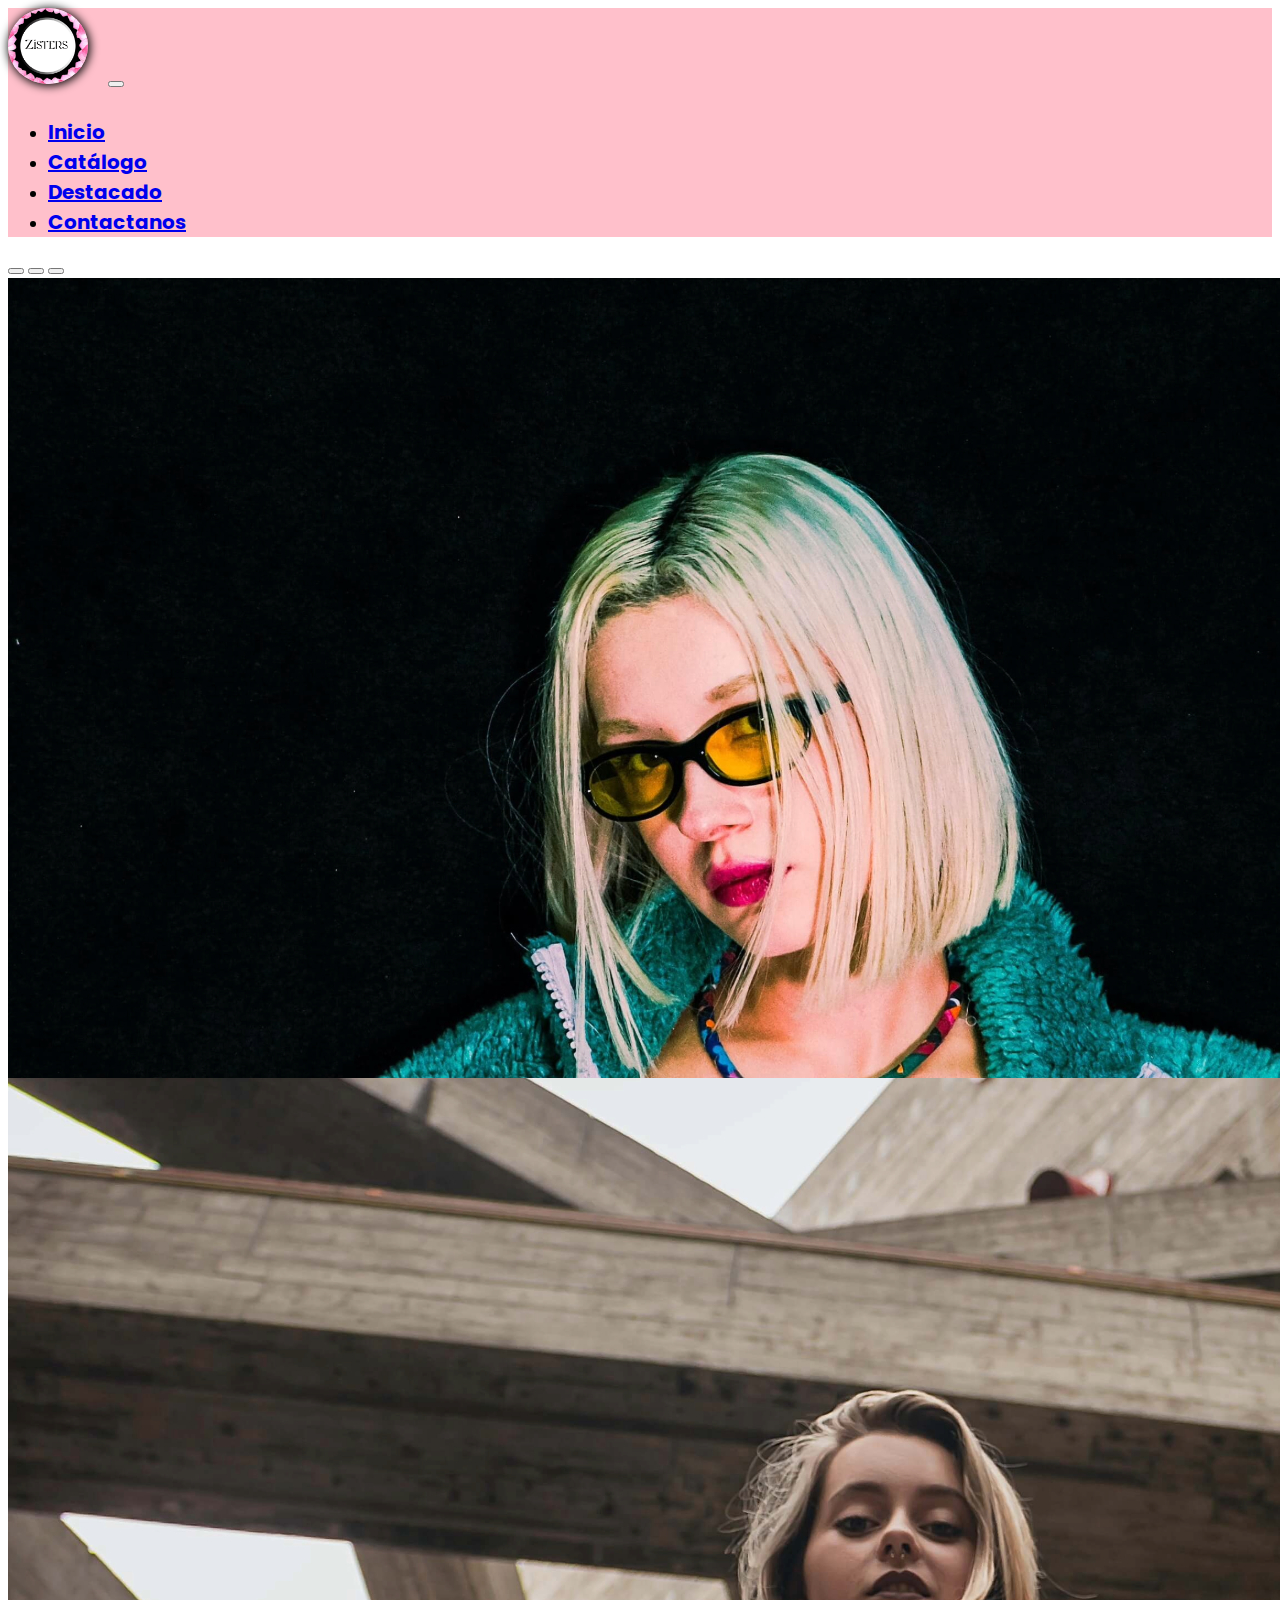
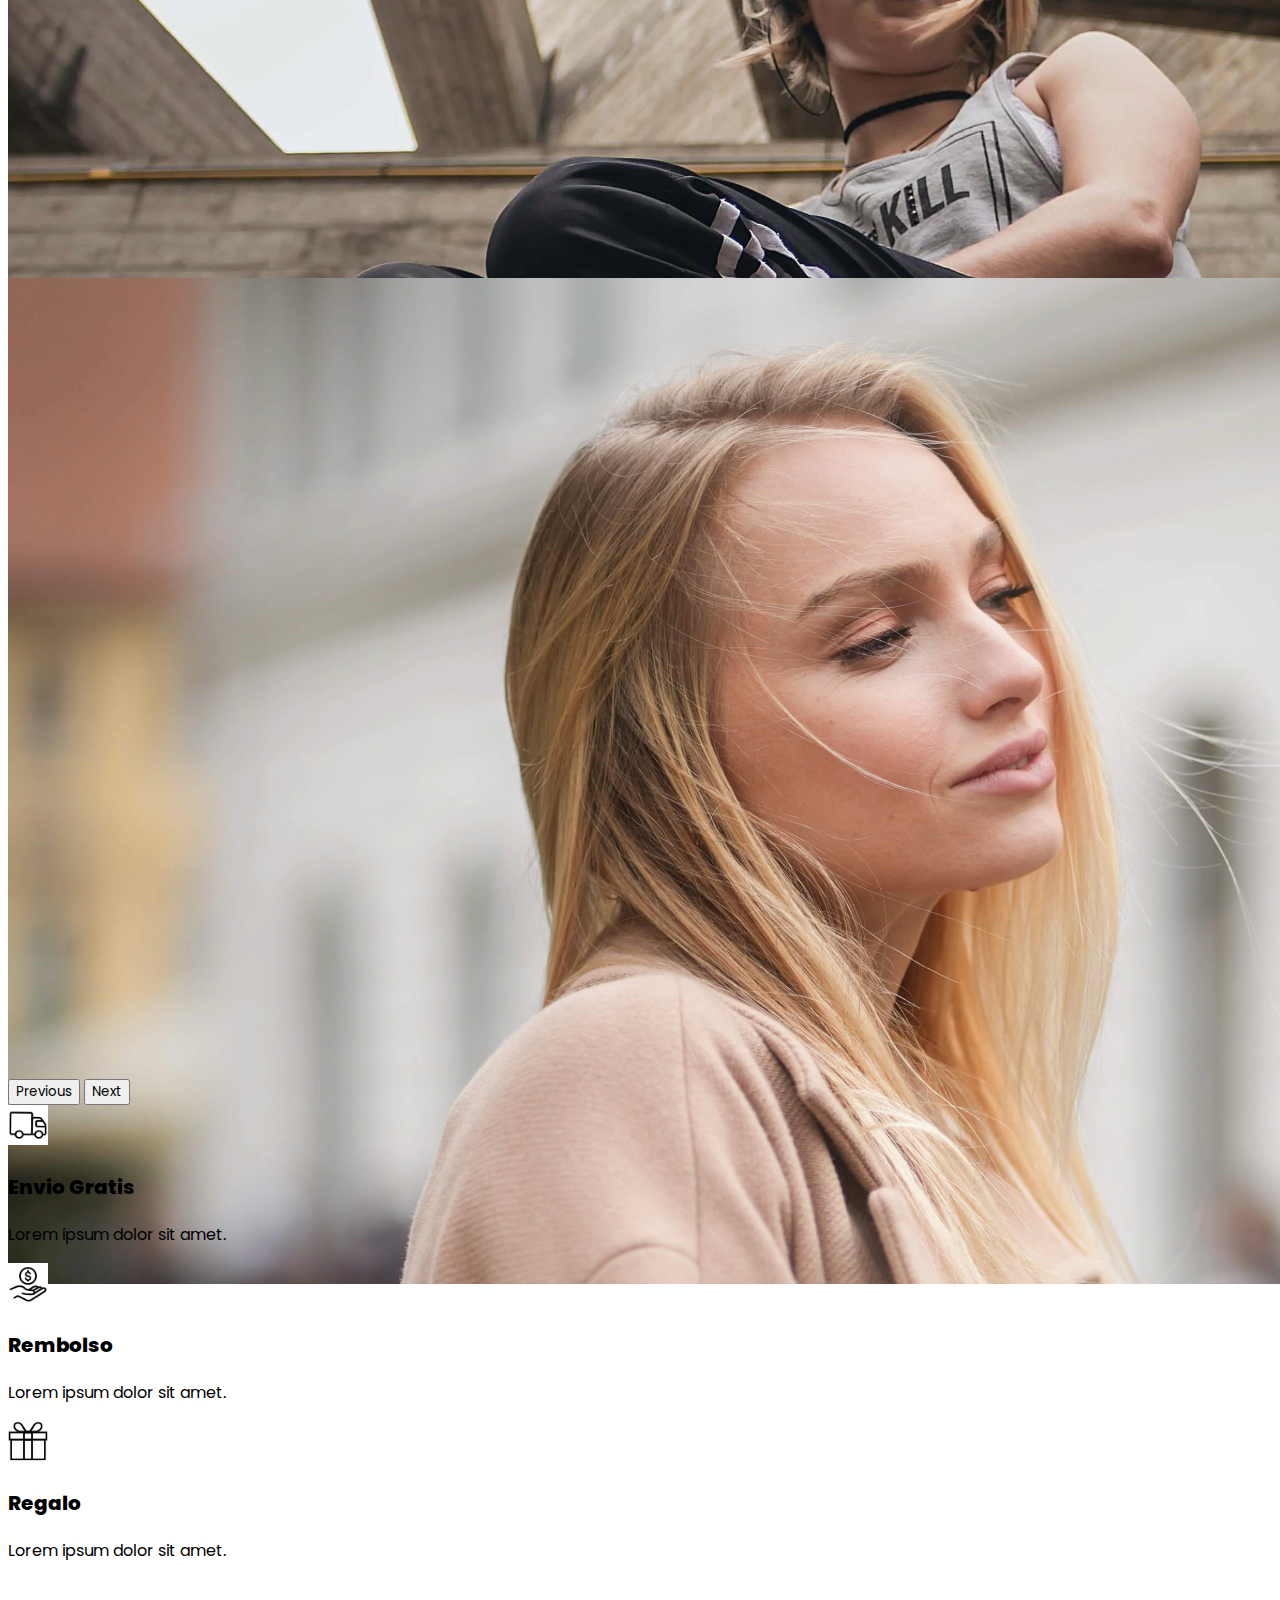
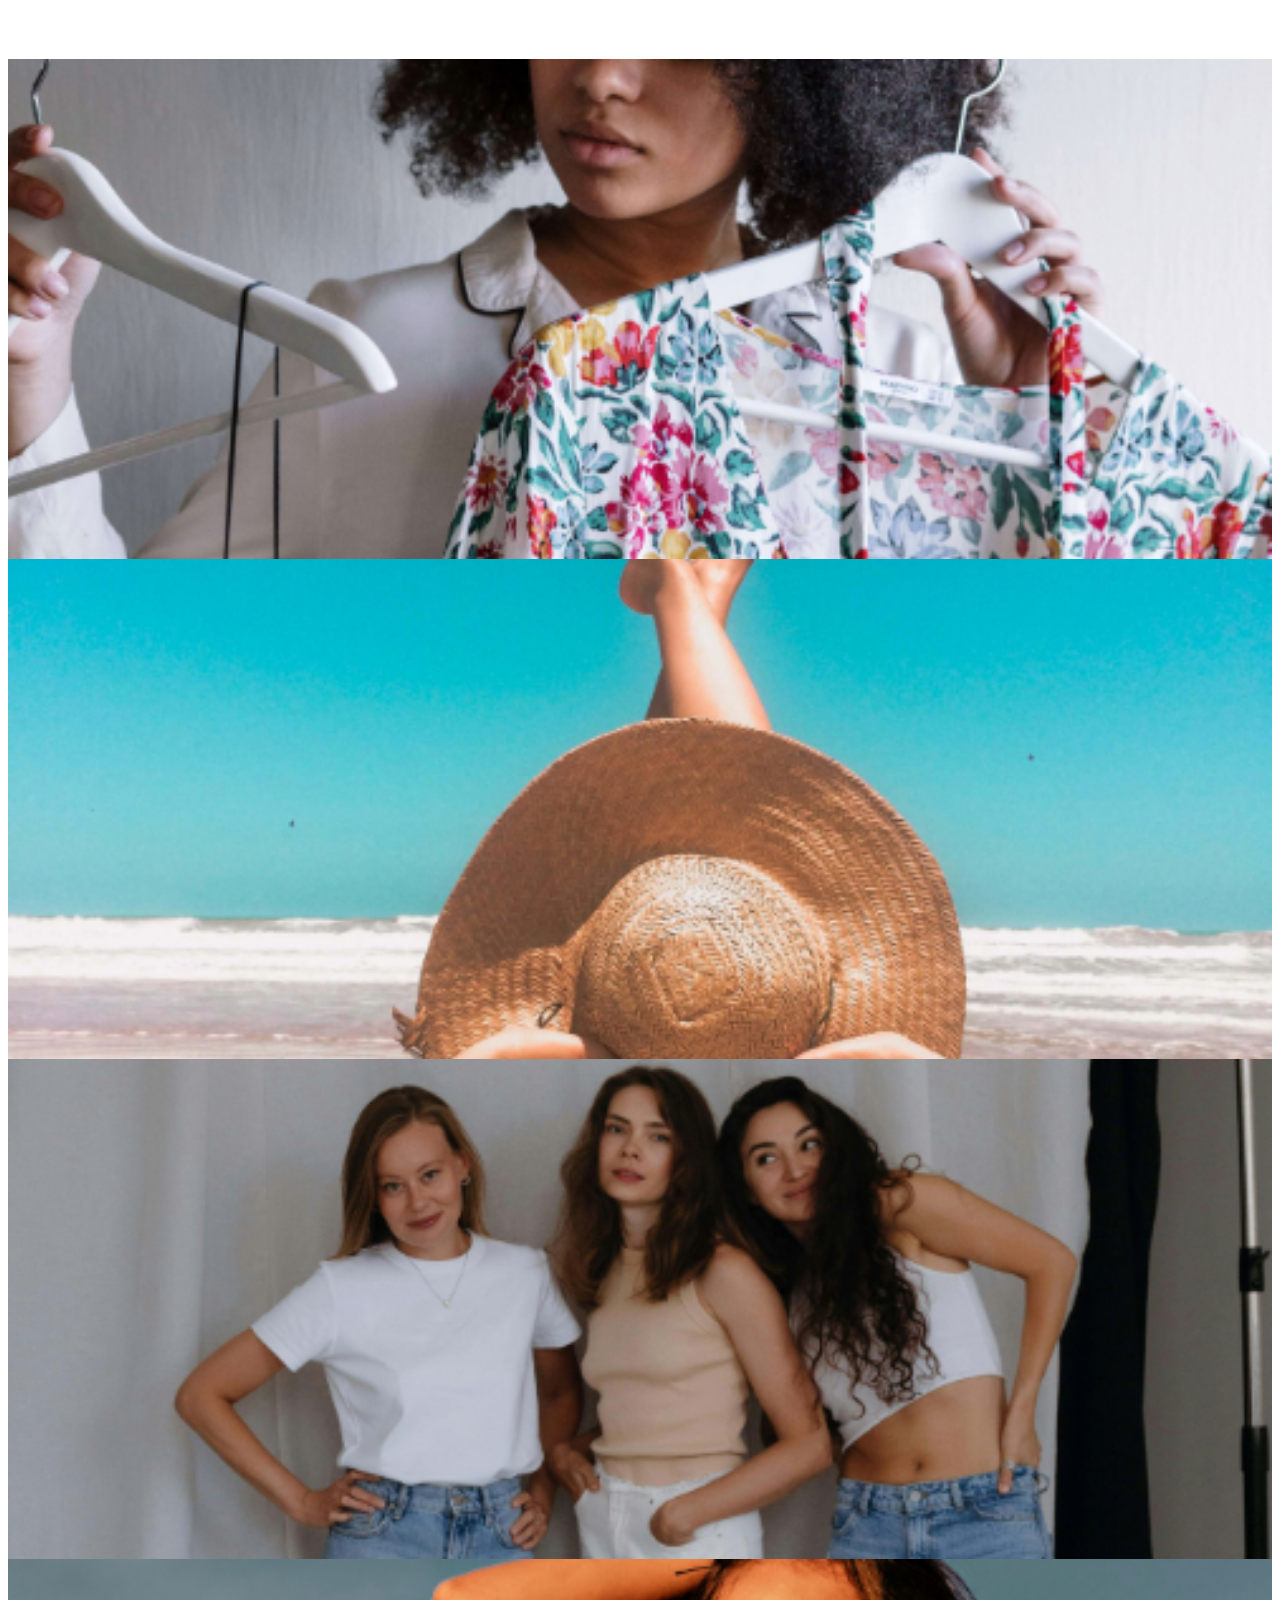
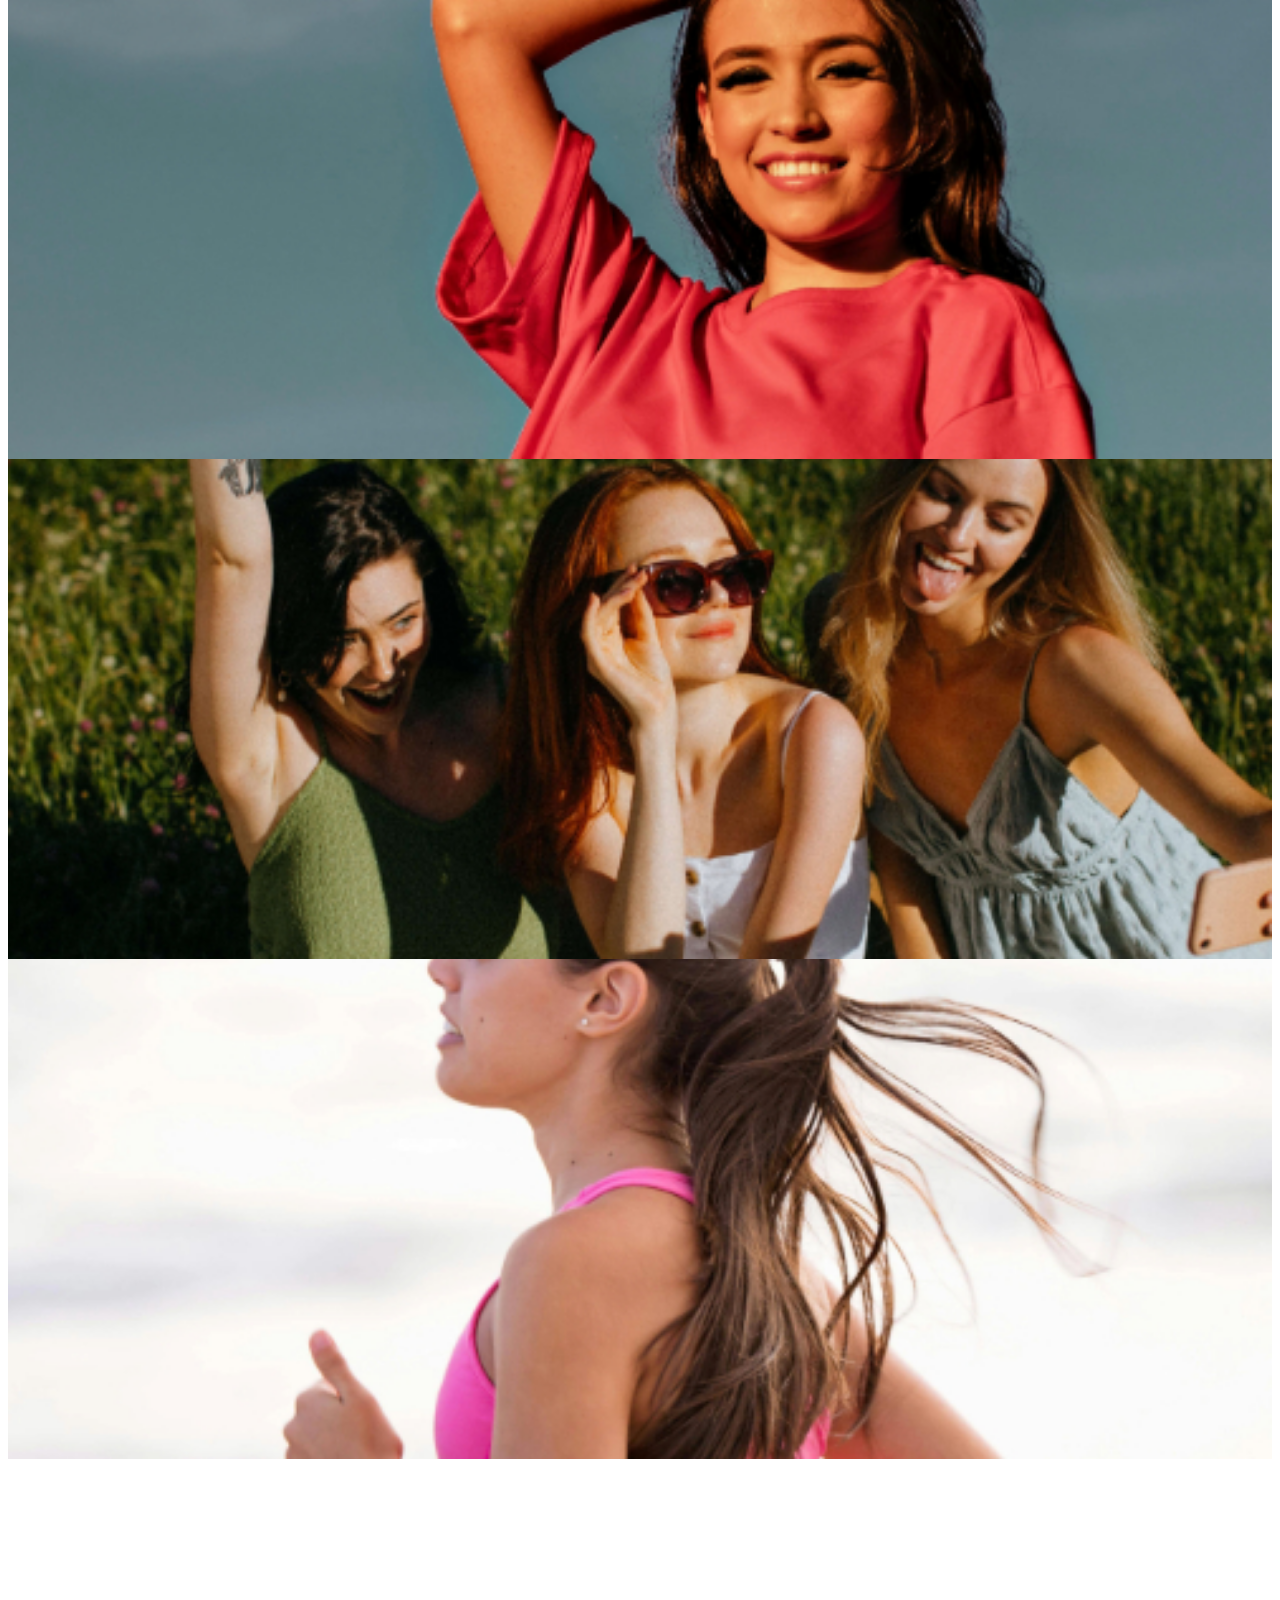
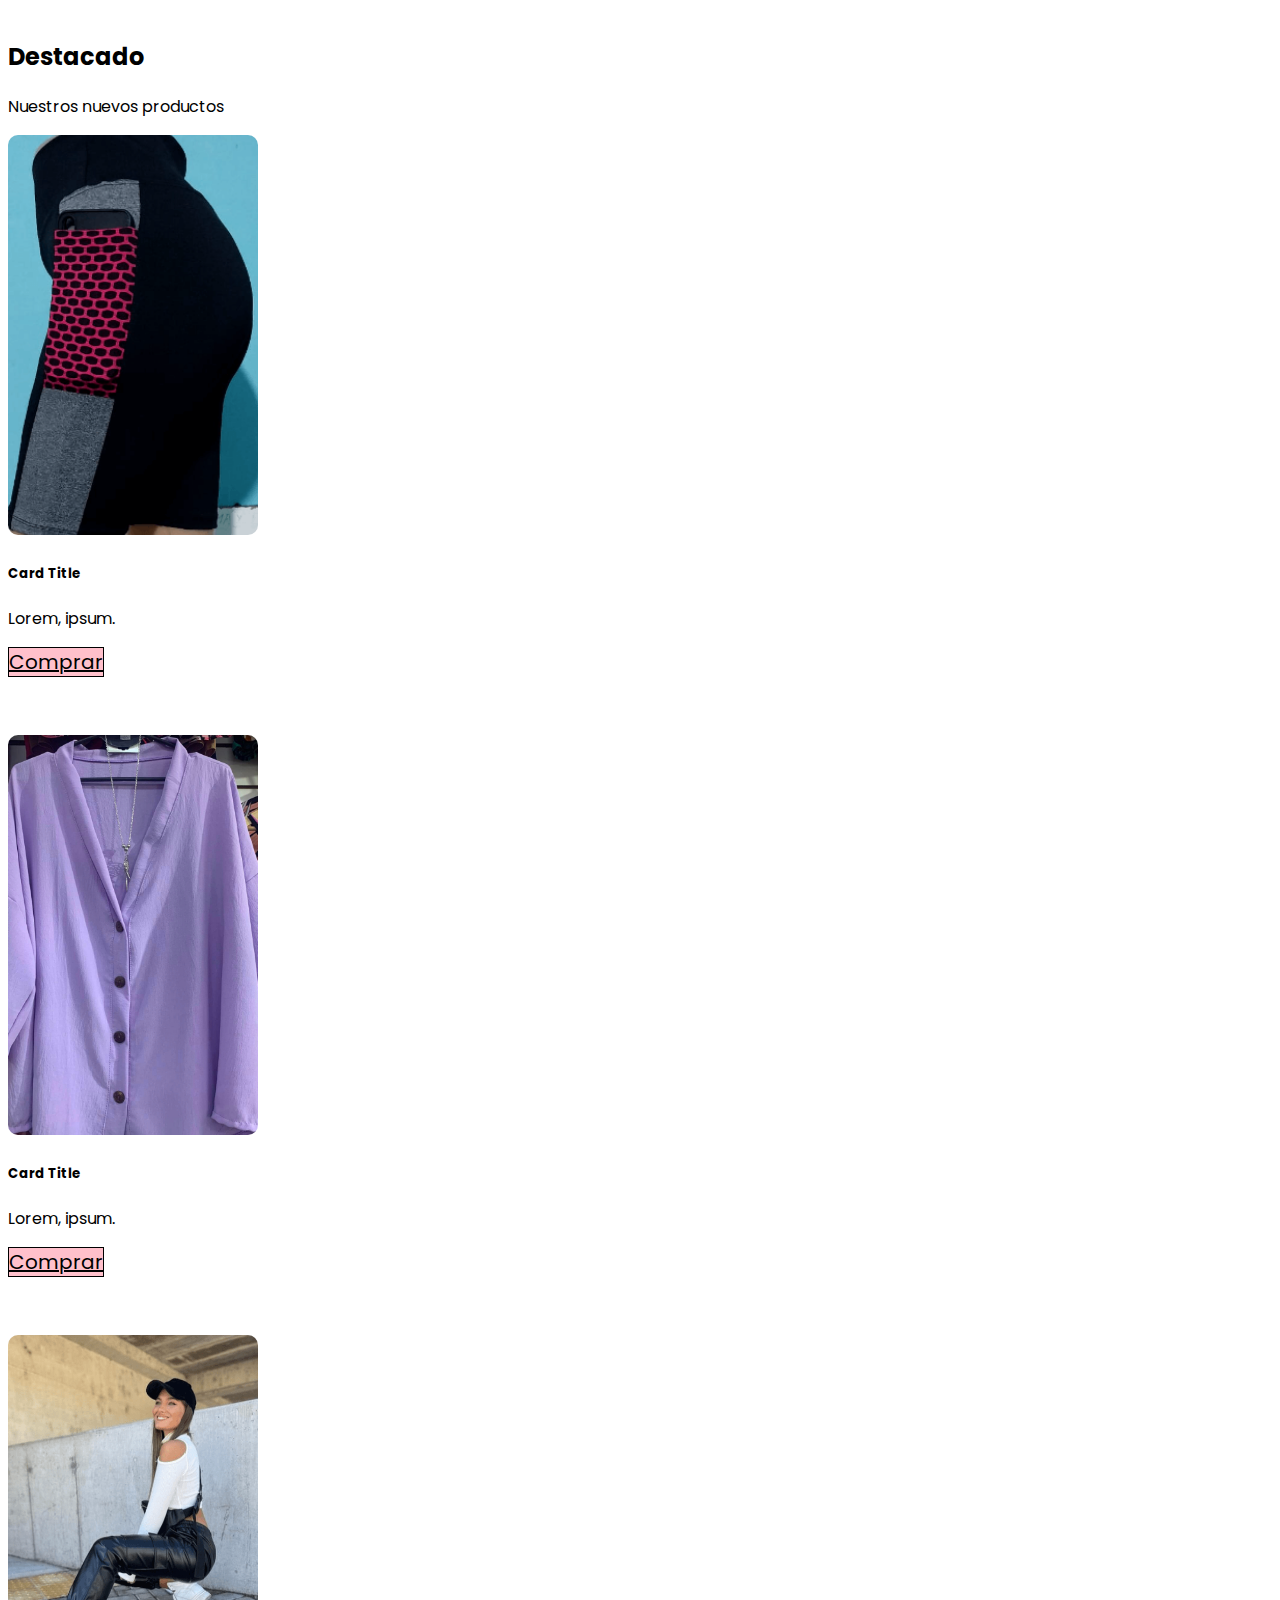
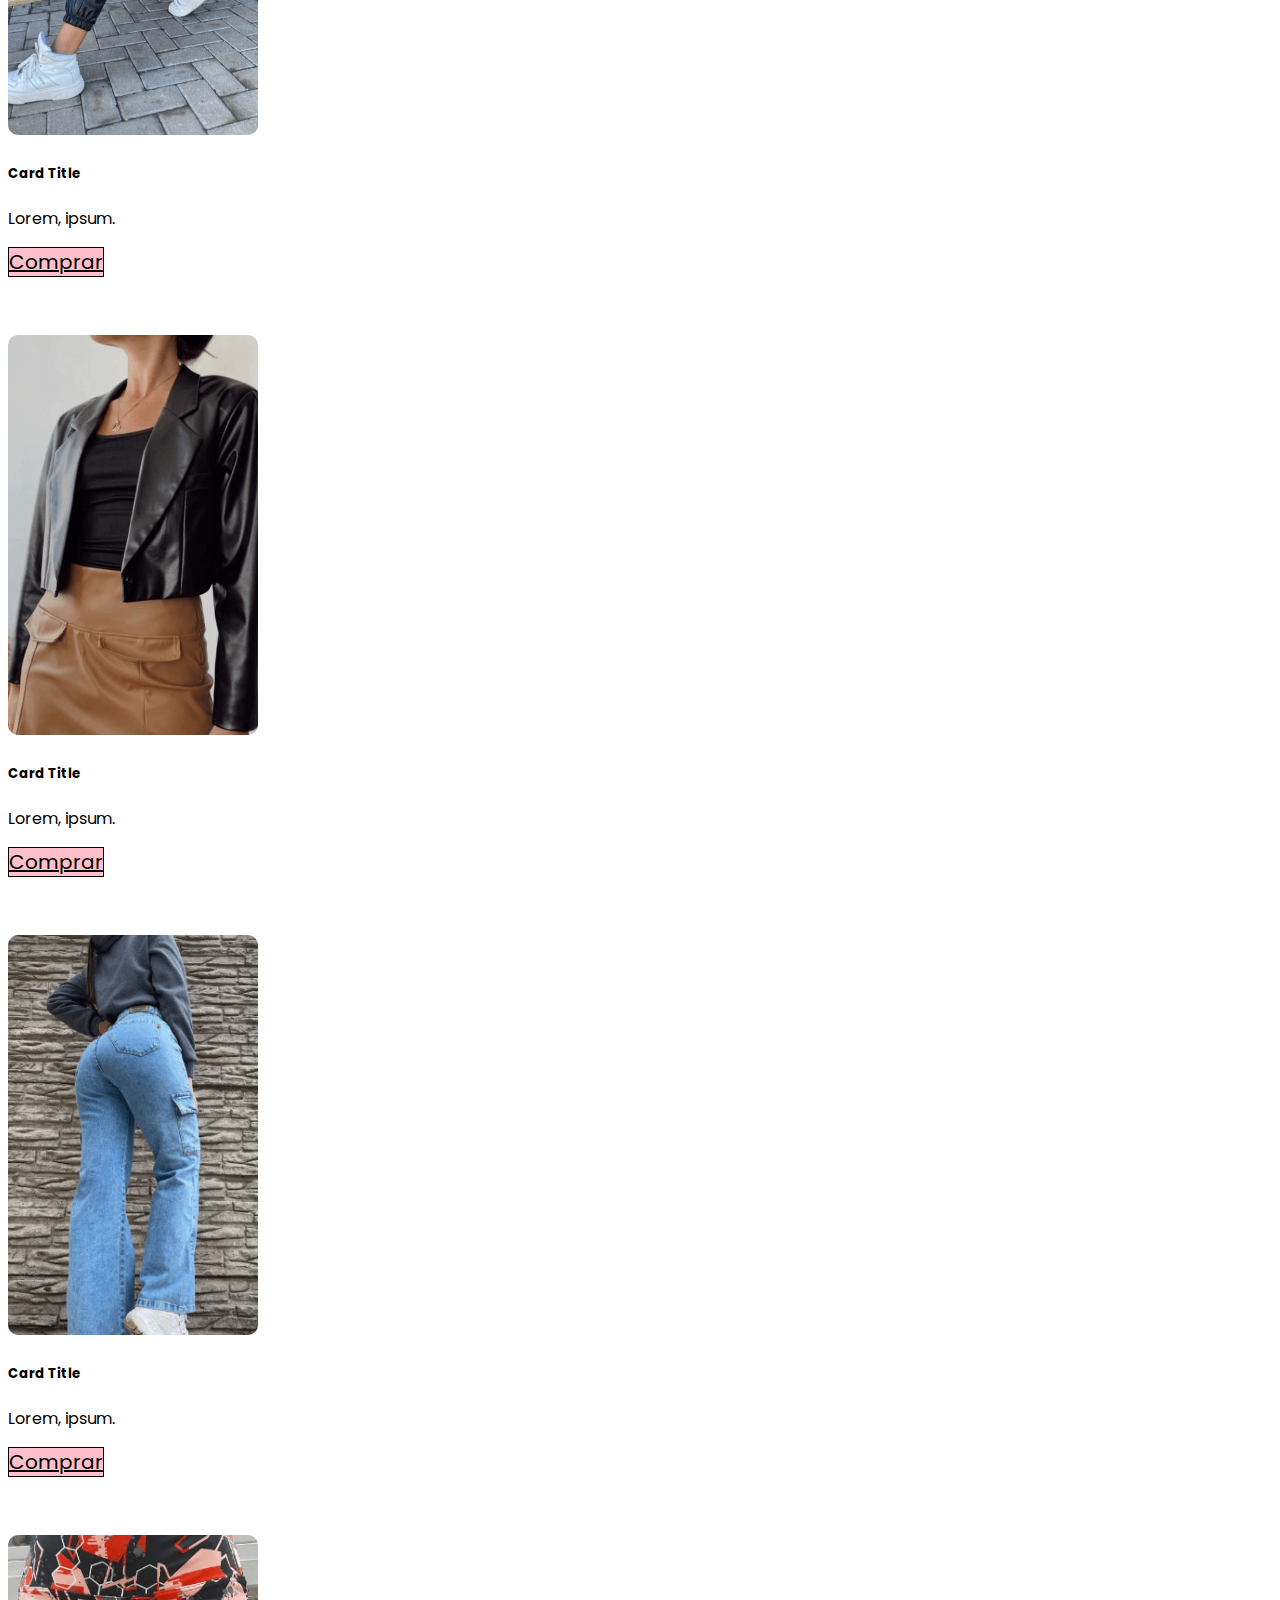
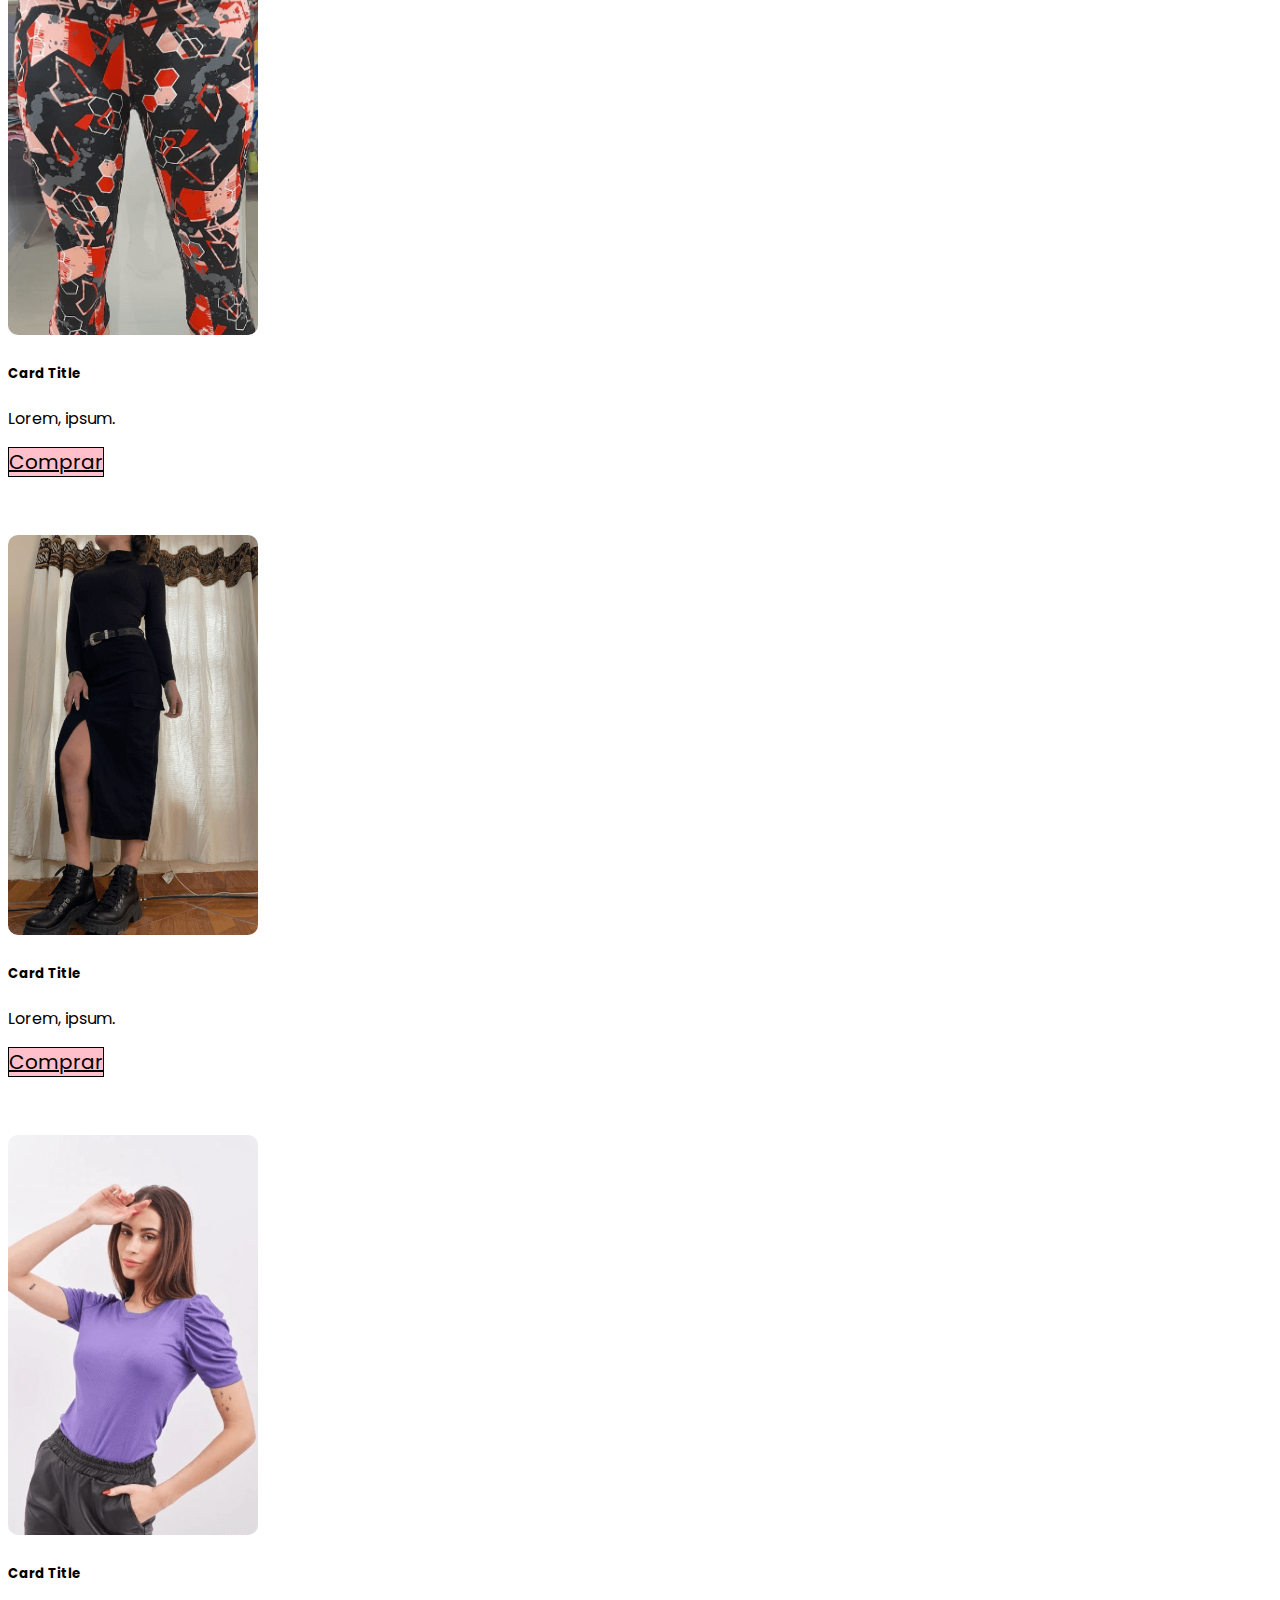
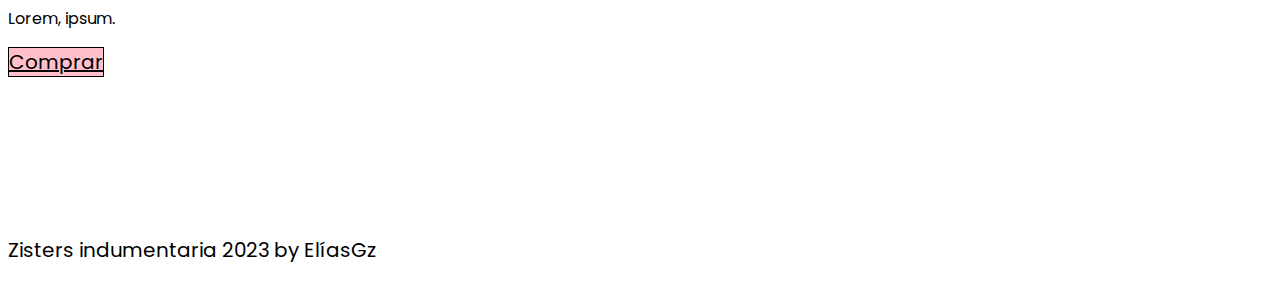
==== index.html @ c71eaeff "contact" ====
<!DOCTYPE html>
<html lang="es">
<head>
  <meta charset="UTF-8">
  <meta name="viewport" content="width=device-width, initial-scale=1.0">
  <title>Zister Indumentaria</title> 
  <link href="https://cdn.jsdelivr.net/npm/bootstrap@5.3.2/dist/css/bootstrap.min.css" rel="stylesheet" integrity="sha384-T3c6CoIi6uLrA9TneNEoa7RxnatzjcDSCmG1MXxSR1GAsXEV/Dwwykc2MPK8M2HN" crossorigin="anonymous">
  <link rel="stylesheet" href="./css/style.css">
  <link rel="shortcut icon" href="./img/LOGO.png">
</head>
<body>
<!-- MENU NAV-->   
  <nav class="navbar navbar-expand-lg fixed-top">         
      <div class="container">  
        <a href="./index.html"  class="navbar-brand mx-auto"><img src="./img/LOGO.png" alt="logo-zisters"></a>
        <button class="navbar-toggler" type="button" data-bs-toggle="collapse" 
        data-bs-target="#navbar-start" aria-controls="navbar-start" aria-expanded="false"
        aria-label="Toggle navigator">
      <span class="navbar-toggler-icon"></span>
     </button>
        <div class="collapse navbar-collapse" id="navbar-start">
         <ul class="navbar-nav ms-auto mb-2 mb-lg-0">
           <li class="nav-item ms-4"><a class="nav-link" href="#carouselE1">Inicio</a></li>
           <li class="nav-item ms-4"><a class="nav-link" href="./product.html">Catálogo</a></li>
           <li class="nav-item ms-4"><a class="nav-link mb-lg-3" href="#destacado">Destacado</a></li>
           <li class="nav-item ms-4"><a class="nav-link" href="#">Contactanos</a></li>
          </ul> 
        </div> 
      </div>      
  </nav>    
<!-- MENU NAV-->
  
<!--CARRUSEL-->
  <div id="carouselE1" class="carousel slide" data-bs-ride="carousel">     
        <div class="carousel-indicators">
          <button type="button" data-bs-target="#carouselE1" data-bs-slide-to="0" class="active" aria-current="true"></button>
          <button type="button" data-bs-target="#carouselE1" data-bs-slide-to="1"></button>
          <button type="button" data-bs-target="#carouselE1" data-bs-slide-to="2"></button>
        </div>
        <div class="carousel-inner">
          <div class="carousel-item active">
            <img src="./img/Hero1.jpg" class="d-block w-100" alt="...">          
            
          </div>
          <div class="carousel-item">
            <img src="./img/hero2.jpg" class="d-block w-100" alt="...">         
          </div>
          <div class="carousel-item">
            <img src="./img/hero3.jpg" class="d-block w-100" alt="..." >
         
          </div>
        </div>
        <button class="carousel-control-prev" type="button" data-bs-target="#carouselE1" data-bs-slide="prev">
          <span class="carousel-control-prev-icon" aria-hidden="true"></span>
          <span class="visually-hidden">Previous</span>
        </button>
        <button class="carousel-control-next" type="button" data-bs-target="#carouselE1" data-bs-slide="next">
          <span class="carousel-control-next-icon" aria-hidden="true"></span>
          <span class="visually-hidden">Next</span>
        </button>
 </div>
<!-- CARRUSEL-->

<!-- INFO-->
<section class="section-icons mt-3">
  <div class="container">
    <div class="row">
      <div class="col-12 col-md-12 col-lg-4 text-center box-icons">
        <div class="d-flex align-items-center mt-3">
         <img src="./img/envio-icon.gif" alt="">
          <div class="ms-4">
            <h3>Envio Gratis</h3>
            <p>Lorem ipsum dolor sit amet.</p>
          </div>
        </div>
      </div>
      <div class="col-12 col-md-12 col-lg-4 text-center box-icons">
        <div class="d-flex align-items-center mt-3">
          <img src="./img/re-icon.gif" alt="">
          <div class="ms-4">
            <h3>Rembolso</h3>
            <p>Lorem ipsum dolor sit amet.</p>
          </div>
        </div>
      </div>
      <div class="col-12 col-md-12 col-lg-4 text-center box-icons">
        <div class="d-flex align-items-center mt-3">
          <img src="./img/gift-icon.gif" alt="">
          <div class="ms-4">
            <h3>Regalo</h3>
            <p>Lorem ipsum dolor sit amet.</p>
          </div>
        </div>
      </div>
    </div>
  </div>
</section>
<!-- INFO-->
  
<!--CARDS-->
  <section class="services">
    <div class="container">
      <div class="row">
          <div class="col-12 col-md-12 col-lg-6 mb-3">
            <div class="card text-black text-center bg-card1 pb-2">
              <div class="card-body">            
                                   
              </div>
            </div>
          </div>             
          <div class="col-12 col-md-12 col-lg-6 mb-3">
            <div class="card text-black text-center bg-card2 pb-2">
              <div class="card-bodytwo">            
                                   
              </div>
            </div>
          </div>         
          <div class="col-12 col-md-12 col-lg-6 mb-3">
            <div class="card text-black text-center bg-card3 pb-2">
              <div class="card-bodythree">                         
              </div>
            </div>
          </div>        
          <div class="col-12 col-md-12 col-lg-6 mb-3">
            <div class="card text-black text-center bg-card4 pb-2">
              <div class="card-bodyfour">
                           
              </div>
            </div>
          </div>            
          <div class="col-12 col-md-12 col-lg-6 mb-3">
            <div class="card text-black text-center bg-card5 pb-2">
              <div class="card-bodyfive">                             
              </div>
            </div>
          </div>          
          <div class="col-12 col-md-12 col-lg-6 mb-3">
            <div class="card text-black text-center bg-card6 pb-2">
              <div class="card-bodysix">                          
              </div>
            </div>
          </div>
      </div>
    </div>    
</section>
<!--CARDS-->

<!-- PRODUCTOS--> 

<section class="product" id="destacado">
  <div class="container">

    <div class="row">
      <div class="col-md-12">
        <div class="section-header text-center pb-5">
          <h2>Destacado</h2>
          <p>Nuestros nuevos productos</p>
        </div>
      </div>
    
      <div class="col-12 col-md-12 col-lg-3">
        <div class="card-prd bg-light shadow-sm border-0 px-2 py-3 mb-4">
          <div class="text-center">
            <img src="./img/Cards/biker-bolsi1.PNG" alt="">
          </div>
          <div class="card-body2">
            <h5 class="card-title">Card Title</h5>
            <p>Lorem, ipsum.</p>
            <a href="#" class="btn btn-primary">Comprar</a>
          </div>
        </div>
      </div>
    
      <div class="col-12 col-md-12 col-lg-3">
        <div class="card-prd bg-light shadow-sm border-0 px-2 py-3 mb-4">
          <div class="text-center">
            <img src="./img/Cards/camisa.jpg" alt="">
          </div>
          <div class="card-body2">
            <h5 class="card-title">Card Title</h5>
            <p>Lorem, ipsum.</p>
            <a href="#" class="btn btn-primary">Comprar</a>
          </div>
        </div>
      </div>
    
      <div class="col-12 col-md-12 col-lg-3">
        <div class="card-prd bg-light shadow-sm border-0 px-2 py-3 mb-4">
          <div class="text-center">
            <img src="./img/Cards/jogger-cargo2.PNG" alt="">
          </div>
          <div class="card-body2">
            <h5 class="card-title">Card Title</h5>
            <p>Lorem, ipsum.</p>
            <a href="#" class="btn btn-primary">Comprar</a>
          </div>
        </div>
      </div>
   
      <div class="col-12 col-md-12 col-lg-3">
        <div class="card-prd bg-light shadow-sm border-0 px-2 py-3 mb-4">
          <div class="text-center">
            <img src="./img/Cards/blazer-eng2.PNG" alt="">
          </div>
          <div class="card-body2">
            <h5 class="card-title">Card Title</h5>
            <p>Lorem, ipsum.</p>
            <a href="#" class="btn btn-primary">Comprar</a>
          </div>
        </div>
      </div>
   
      <div class="col-12 col-md-12 col-lg-3">
        <div class="card-prd bg-light shadow-sm border-0 px-2 py-3 mb-4">
          <div class="text-center">
            <img src="./img/Cards/jean-cargo2.PNG" alt="">
          </div>
          <div class="card-body2">
            <h5 class="card-title">Card Title</h5>
            <p>Lorem, ipsum.</p>
            <a href="#" class="btn btn-primary">Comprar</a>
          </div>
        </div>
      </div>
    
      <div class="col-12 col-md-12 col-lg-3">
        <div class="card-prd bg-light shadow-sm border-0 px-2 py-3 mb-4">
          <div class="text-center">
            <img src="./img/Cards/capri5.PNG" alt="">
          </div>
          <div class="card-body2">
            <h5 class="card-title">Card Title</h5>
            <p>Lorem, ipsum.</p>
            <a href="#" class="btn btn-primary">Comprar</a>
          </div>
        </div>
      </div>

      <div class="col-12 col-md-12 col-lg-3">
        <div class="card-prd bg-light shadow-sm border-0 px-2 py-3 mb-4">
          <div class="text-center">
            <img src="./img/Cards/jean-pollera4.PNG" alt="">
          </div>
          <div class="card-body2">
            <h5 class="card-title">Card Title</h5>
            <p>Lorem, ipsum.</p>
            <a href="#" class="btn btn-primary">Comprar</a>
          </div>
        </div>
      </div>
    
      <div class="col-12 col-md-12 col-lg-3">
        <div class="card-prd bg-light shadow-sm border-0 px-2 py-3 mb-4">
          <div class="text-center">
            <img src="./img/Cards/remera-princesa2.PNG" alt="">
          </div>
          <div class="card-body2">
            <h5 class="card-title">Card Title</h5>
            <p>Lorem, ipsum.</p>
            <a href="#" class="btn btn-primary">Comprar</a>
          </div>
        </div>
      </div>
    </div>
  </div>    
</section>
<!-- PRODUCTOS--> 
  
<footer class="bg-dark p-2 text-center">
  <div class="container">
    <p class="text-white">Zisters indumentaria 2023 by ElíasGz</p>
  </div>
</footer>

<!--Javascript-->
<script src="https://cdn.jsdelivr.net/npm/bootstrap@5.3.2/dist/js/bootstrap.bundle.min.js" integrity="sha384-C6RzsynM9kWDrMNeT87bh95OGNyZPhcTNXj1NW7RuBCsyN/o0jlpcV8Qyq46cDfL" crossorigin="anonymous"></script>  
 </body>
</html>
---- css/style.css ----
@import url('https://fonts.googleapis.com/css2?family=Poppins:ital,wght@0,100;0,200;0,300;0,400;0,500;0,600;0,700;0,800;0,900;1,100;1,200;1,300;1,400;1,500;1,600;1,700;1,800;1,900&display=swap');

*{
  font-family: "Poppins", sans-serif;
}
.btn{
  font-size: 20px;
  border: 1px solid black;
  color: black;
  background-color: #ffc0cb;
}
.btn:hover{
  border:none;
  background-color: black;
}

/*NAV*/
nav{ 
  background-color: #ffc0cb;  
}
.navbar-brand img{  
margin-right: 1rem;
 border-radius: 50%; 
 width:80px;  
 box-shadow: 1px 1px 10px 1px black;
}

.navbar a{    
  font-weight: 700;
  font-size: 20px; 
}
.nav-link:hover{  
  color: white;  
  text-shadow: 1px 1px 10px black ;
}
.navbar-toggler:hover{
border: 2px solid black;
}
ul{
  margin-top: 2%;
}

/*NAV*/

/*CARRUSEL*/
.carousel-item{
  min-height: 400px;
  max-height:1200px;
  object-fit: cover;
}
.carousel-caption{
  bottom: 22px;
  z-index: 2;
}
/*CARRUSEL*/

/*BOX ICONS*/

.box-icons img{
  width: 40px;
}
.box-icons h3{
  font-size: 20px;
  font-weight: 800;
}
/*BOX ICONS*/

/*TARJETAS GIGANTES*/
.services{
  padding: 80px 0;  
}
.card-body{
  border-radius: 10px;
  height: 500px; 
  cursor: pointer;
}
.card-body:hover::after{
  font-family: fantasy;
   font-size: 70px;  
   content: "NOVEDADES"; 
   position: relative;
   top: 40%;
   opacity: 0.8;
 } 
.bg-card1{
 height: 100%;
 background-image:url(../img/card1.jpg);
 background-position: center center;
 background-repeat: no-repeat;
 background-size: cover;
}
.bg-card1:hover{
  background-image: linear-gradient(to top, #ff9a9d6d 0%, #fecfef5a 99%, #fecfef64 100%),url(../img/card1.jpg);  
}
.card-bodytwo{
  border-radius: 10px;
  height: 500px; 
  cursor: pointer;
}
.card-bodytwo:hover::after{
  font-family: fantasy;
   font-size: 70px;  
   content: "VERANO"; 
   position: relative;
   top: 40%;
   opacity: 0.8;
 } 
.bg-card2{
  background-image:url(../img/card2.jpg);
  background-position: center center;
  background-repeat: no-repeat;
  background-size: cover;
 }
 .bg-card2:hover{
  background-image: linear-gradient(to top, #ff9a9d6d 0%, #fecfef5a 99%, #fecfef64 100%),url(../img/card2.jpg);
}
.card-bodythree{
  border-radius: 10px;
  height: 500px; 
  cursor: pointer;
}
.card-bodythree:hover::after{
  font-family: fantasy;
   font-size: 70px;  
   content: "JEANS"; 
   position: relative;
   top: 40%;
   opacity: 0.8;
 } 
 .bg-card3{
  background-image:url(../img/card3.jpg);
  background-position: center center;
  background-repeat: no-repeat;
  background-size: cover;
 }
 .bg-card3:hover{
  background-image: linear-gradient(to top, #ff9a9d6d 0%, #fecfef5a 99%, #fecfef64 100%),url(../img/card3.jpg);
}
.card-bodyfour{
  border-radius: 10px;
  height: 500px; 
  cursor: pointer;
}
.card-bodyfour:hover::after{
  font-family: fantasy;
   font-size: 70px;  
   content: "REMERAS"; 
   position: relative;
   top: 40%;
   opacity: 0.8;
 } 
 .bg-card4{
  background-image:url(../img/card4.jpg);
  background-position: center center;
  background-repeat: no-repeat;
  background-size: cover;
 }
 .bg-card4:hover{
  background-image: linear-gradient(to top, #ff9a9d6d 0%, #fecfef5a 99%, #fecfef64 100%),url(../img/card4.jpg);
}
.card-bodyfive{
  border-radius: 10px;
  height: 500px; 
  cursor: pointer;
}
.card-bodyfive:hover::after{
  font-family: fantasy;
   font-size: 70px;  
   content: "VESTIDOS"; 
   position: relative;
   top: 40%;
   opacity: 0.8;
 } 
 .bg-card5{
  background-image:url(../img/card5.jpg);
  background-position: center center;
  background-repeat: no-repeat;
  background-size: cover;  
 }
 .bg-card5:hover{
  background-image: linear-gradient(to top, #ff9a9d6d 0%, #fecfef5a 99%, #fecfef64 100%),url(../img/card5.jpg);  
}
.card-bodysix{
  border-radius: 10px;
  height: 500px; 
  cursor: pointer;
}
.card-bodysix:hover::after{
  font-family: fantasy;
   font-size: 70px;  
   content: "DEPORTIVOS"; 
   position: relative;
   top: 40%;
   opacity: 0.8;
 } 
 .bg-card6{
  background-image:url(../img/card6.jpg);
  background-position: center center;
  background-repeat: no-repeat;
  background-size: cover;
 }
 .bg-card6:hover{
  background-image: linear-gradient(to top, #ff9a9d6d 0%, #fecfef5a 99%, #fecfef64 100%),url(../img/card6.jpg);
}
/*TARJETAS GIGANTES*/

/*CARDS*/
.product{
  padding: 80px 0;
}
.card-prd{
  height: 600px;
}
.card-body2{
  height: 200px;
}

.card-prd img{
  border-radius: 10px;
  width: 300px;  
  height: 400px;
  object-fit: cover;
  cursor: pointer;
}
/*CARDS*/
#icons-contact{
  width: 50px;   
}
.contact img{    
  width: 800px;
}

footer{
  font-size: 20px;
}


@media (max-width: 1700px) { 
  .carousel-item{    
    max-height: 800px;   
  }
}
@media (max-width: 1399.98px) { 
  .card-prd img{
   width: 250px;
  }
}

@media (max-width: 991.98px) {
  .navbar-brand img{  
    display: none;
     } 
  .navbar-toggler{
      margin-right:88% ;
  } 
  .contact img{    
    width: 700px;
  }
}

@media (max-width:767px) { 
  .navbar-brand img{  
   display: none;
    } 
  .navbar-toggler{
    margin-right:85% ;
  }  
  .carousel-item{
    min-height: 500px;
  }
  .carousel-item img{
    height: 500px;
    object-fit: cover;
  }
  .services{
    padding: 30px 0;
  }
  .product{
    padding: 30px 0;
  } 
  .contact img{    
    width: 500px;
  }

}

@media (max-width: 330px) { 
  .card-body:hover::after{
    font-family: fantasy;
     font-size: 55px;     
   } 
  .card-bodysix:hover::after{
    font-family: fantasy;
     font-size: 60px;     
   }   
  .contact img{    
    width: 300px;
  }
 }
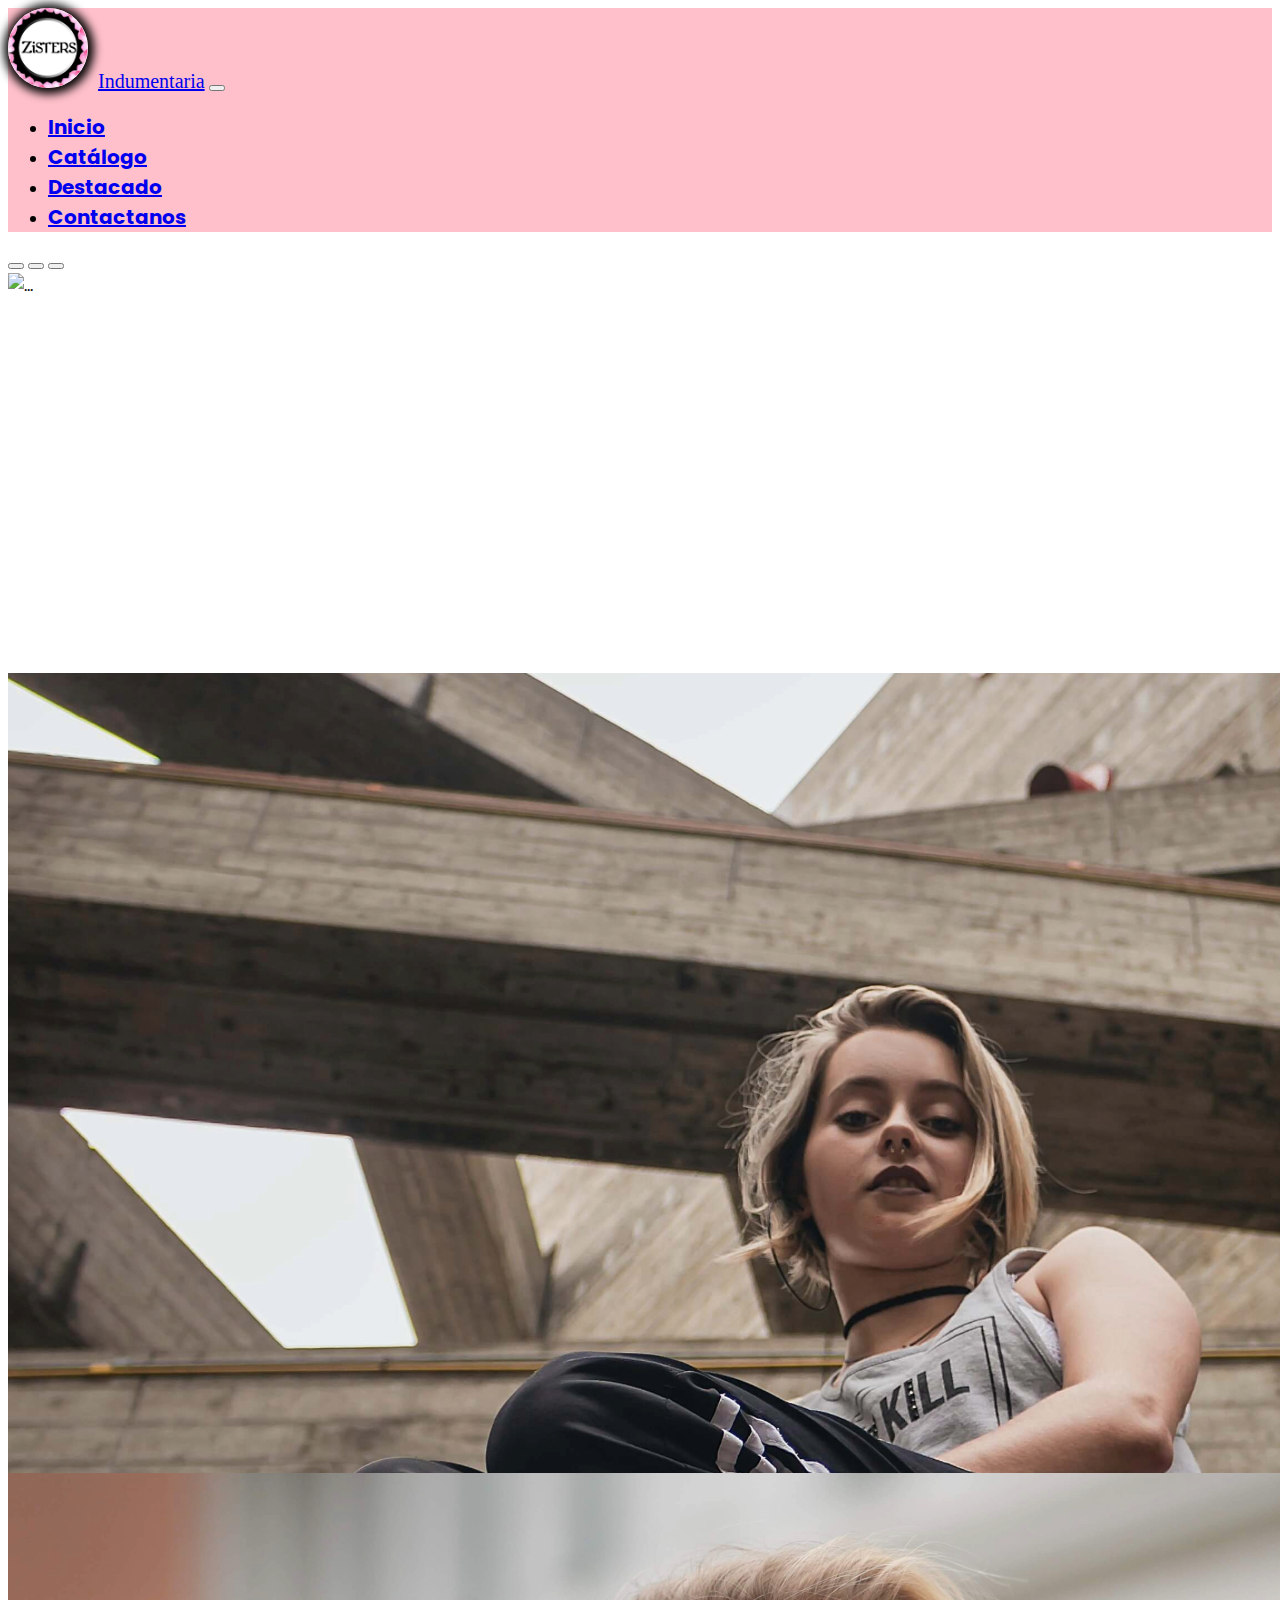
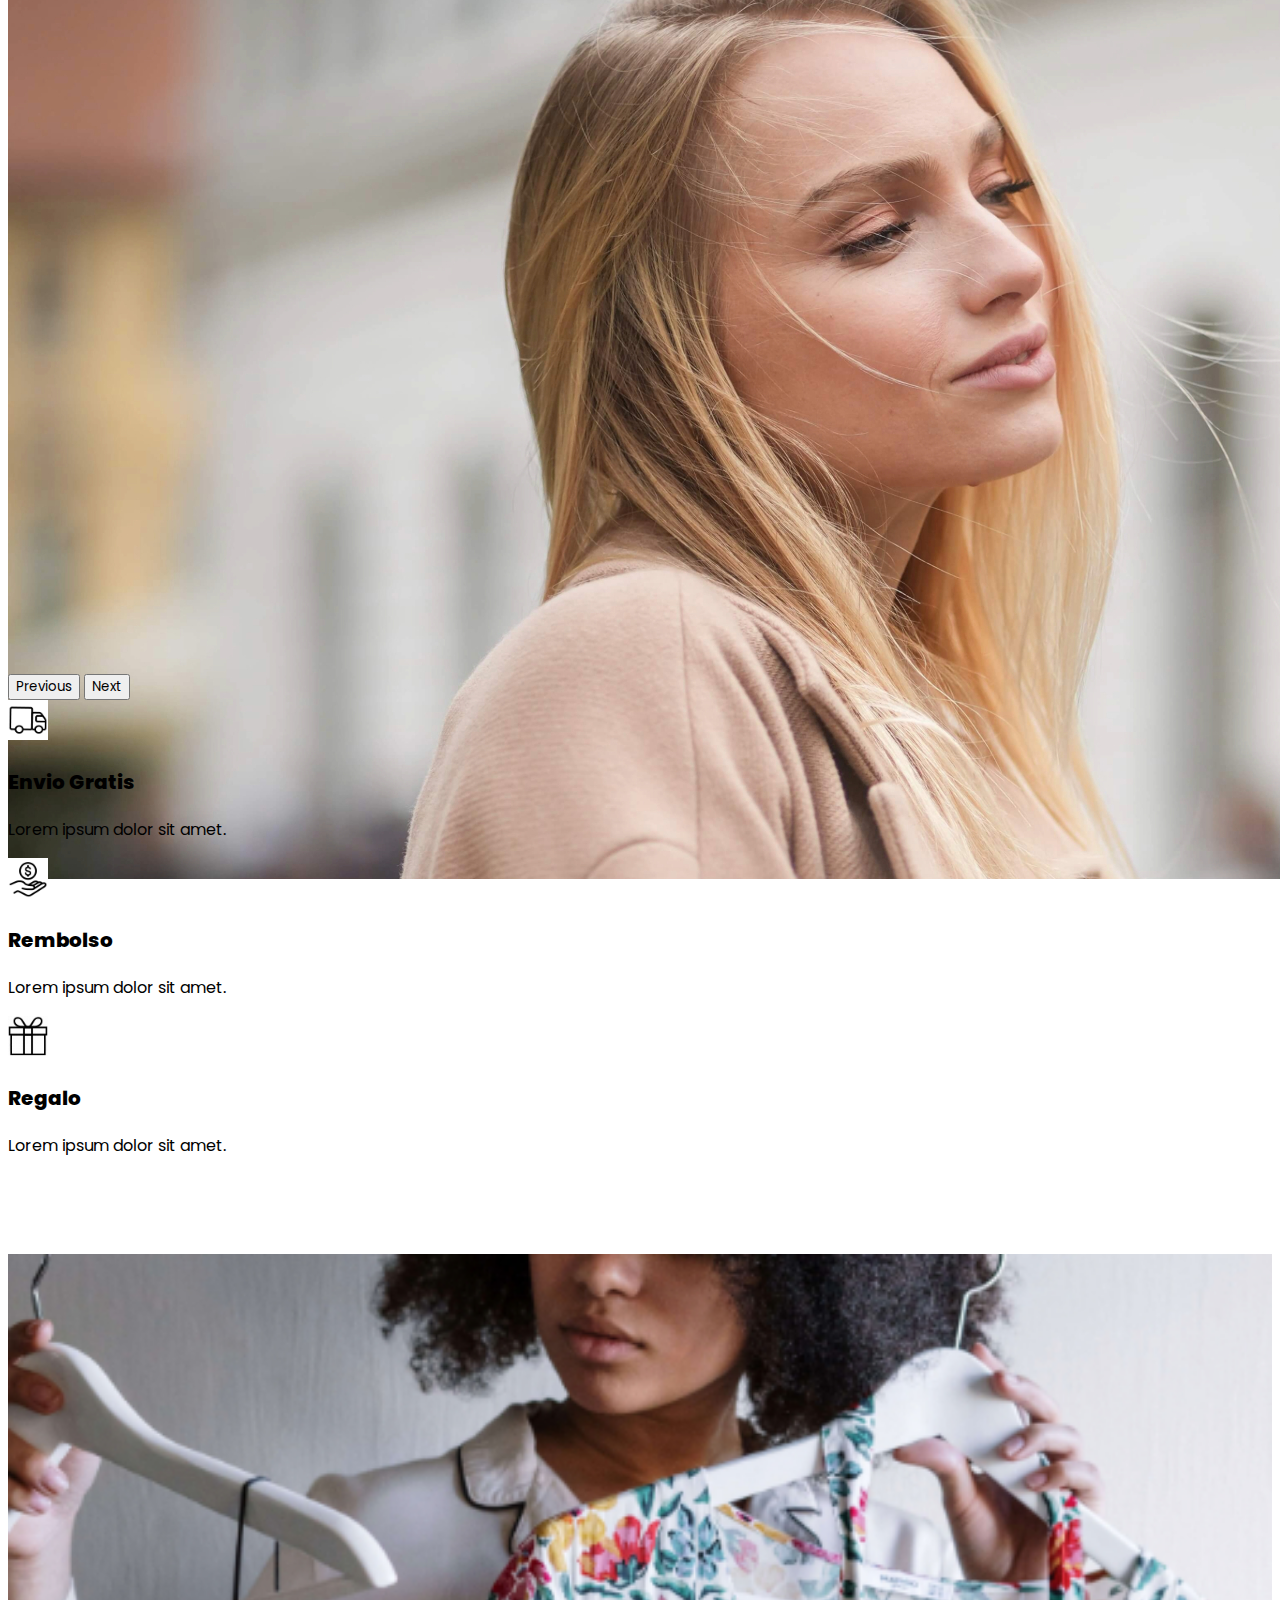
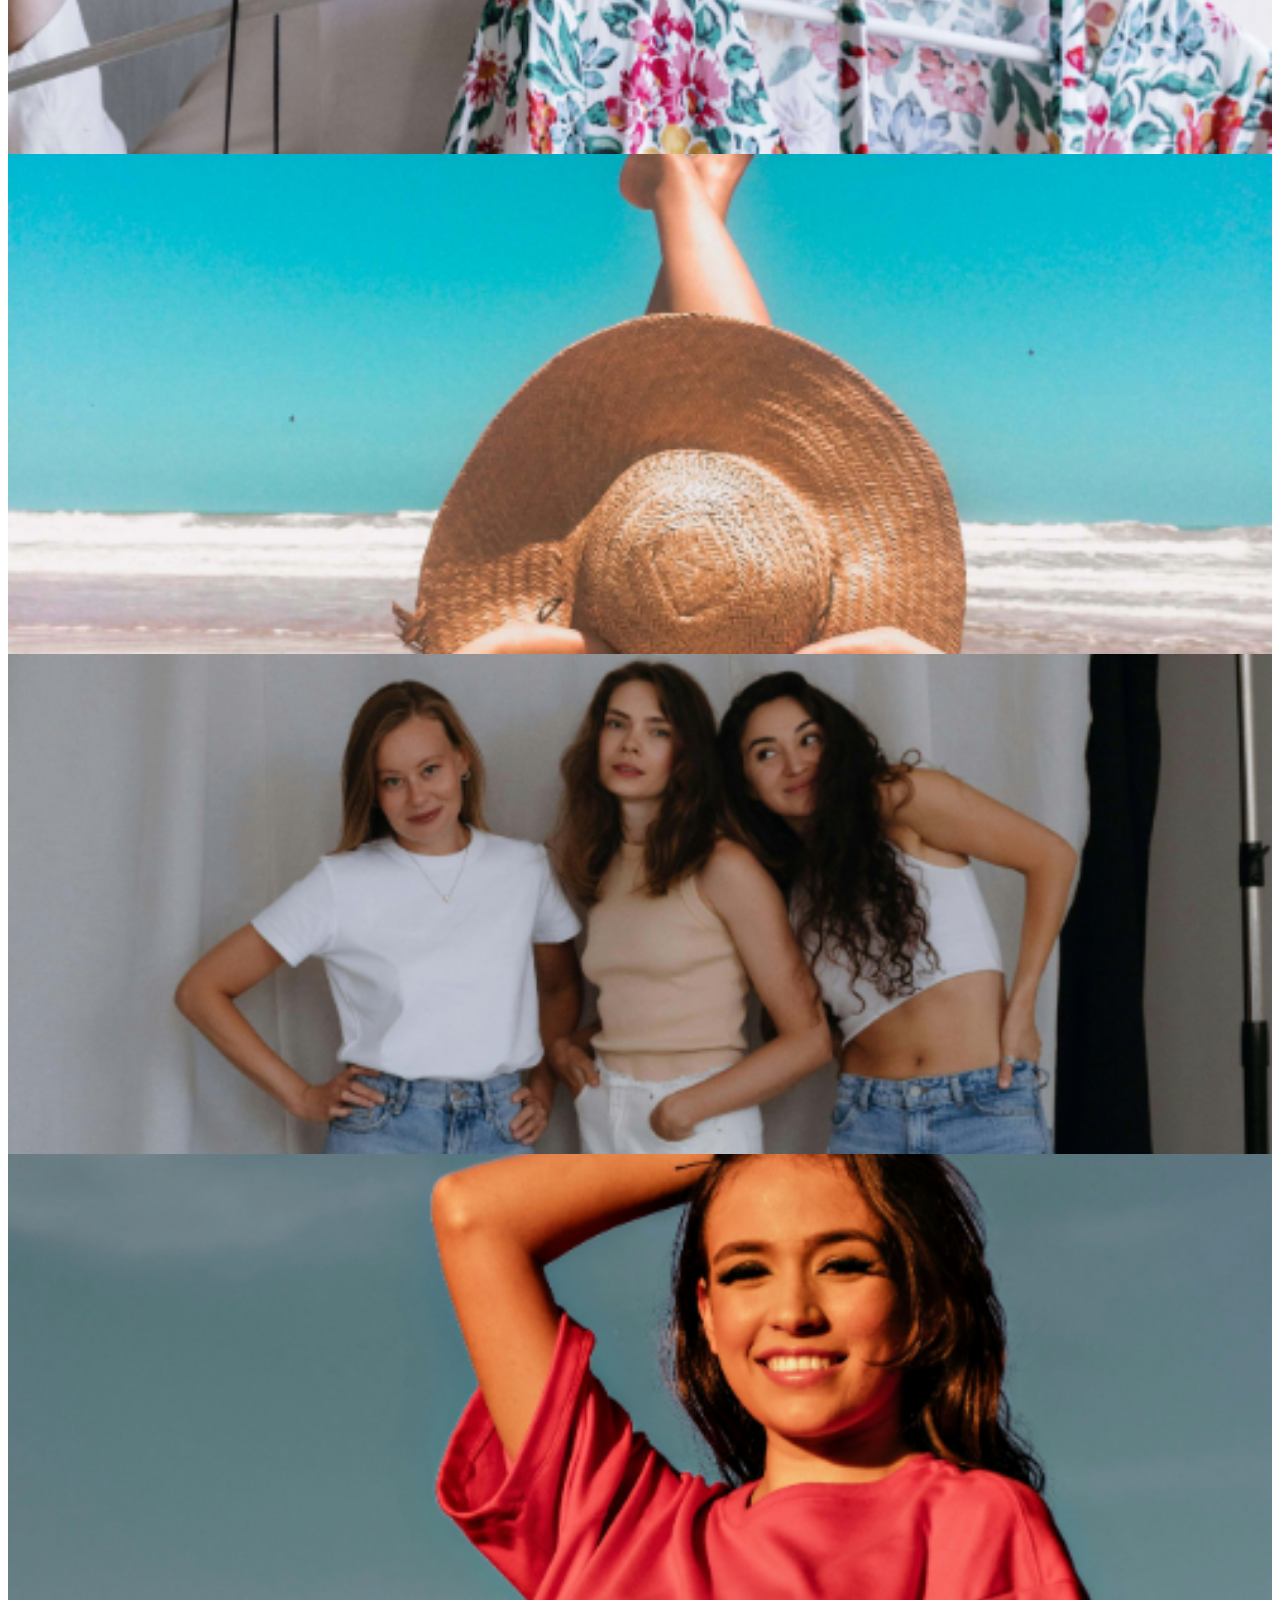
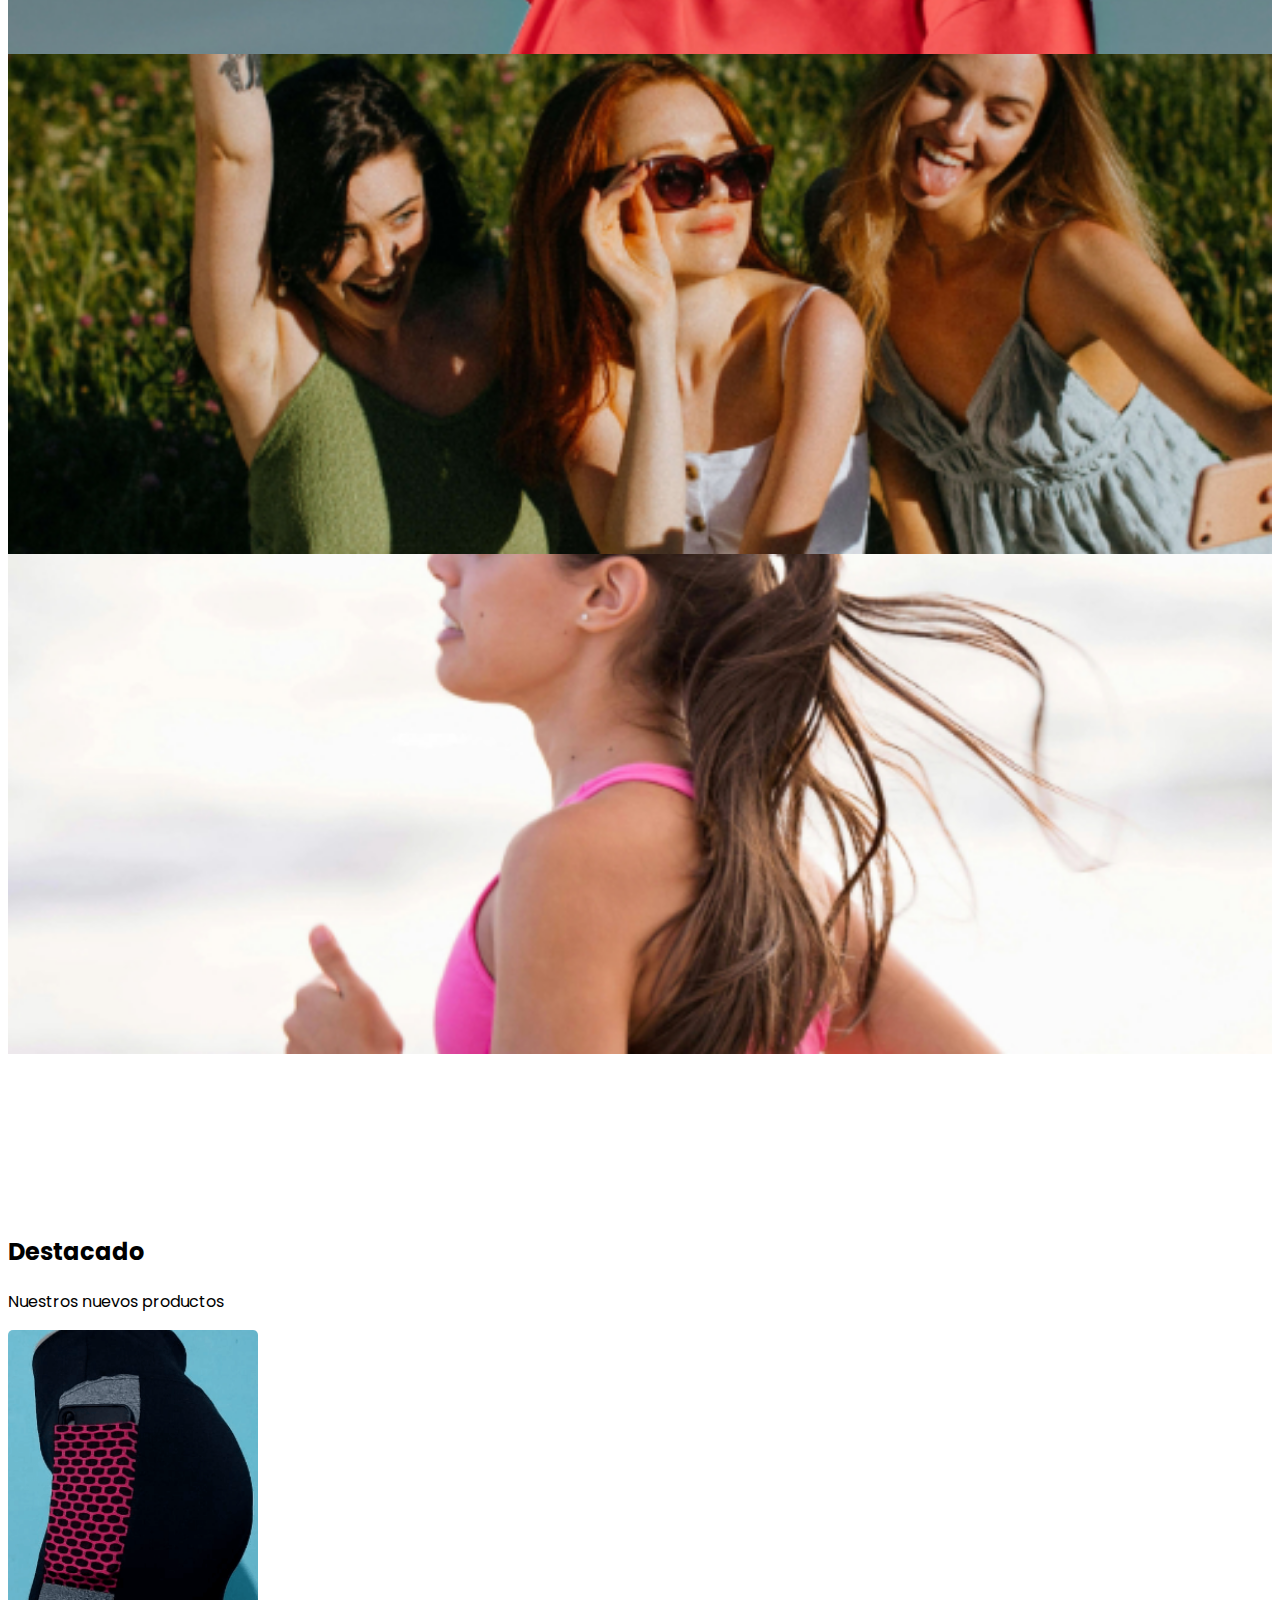
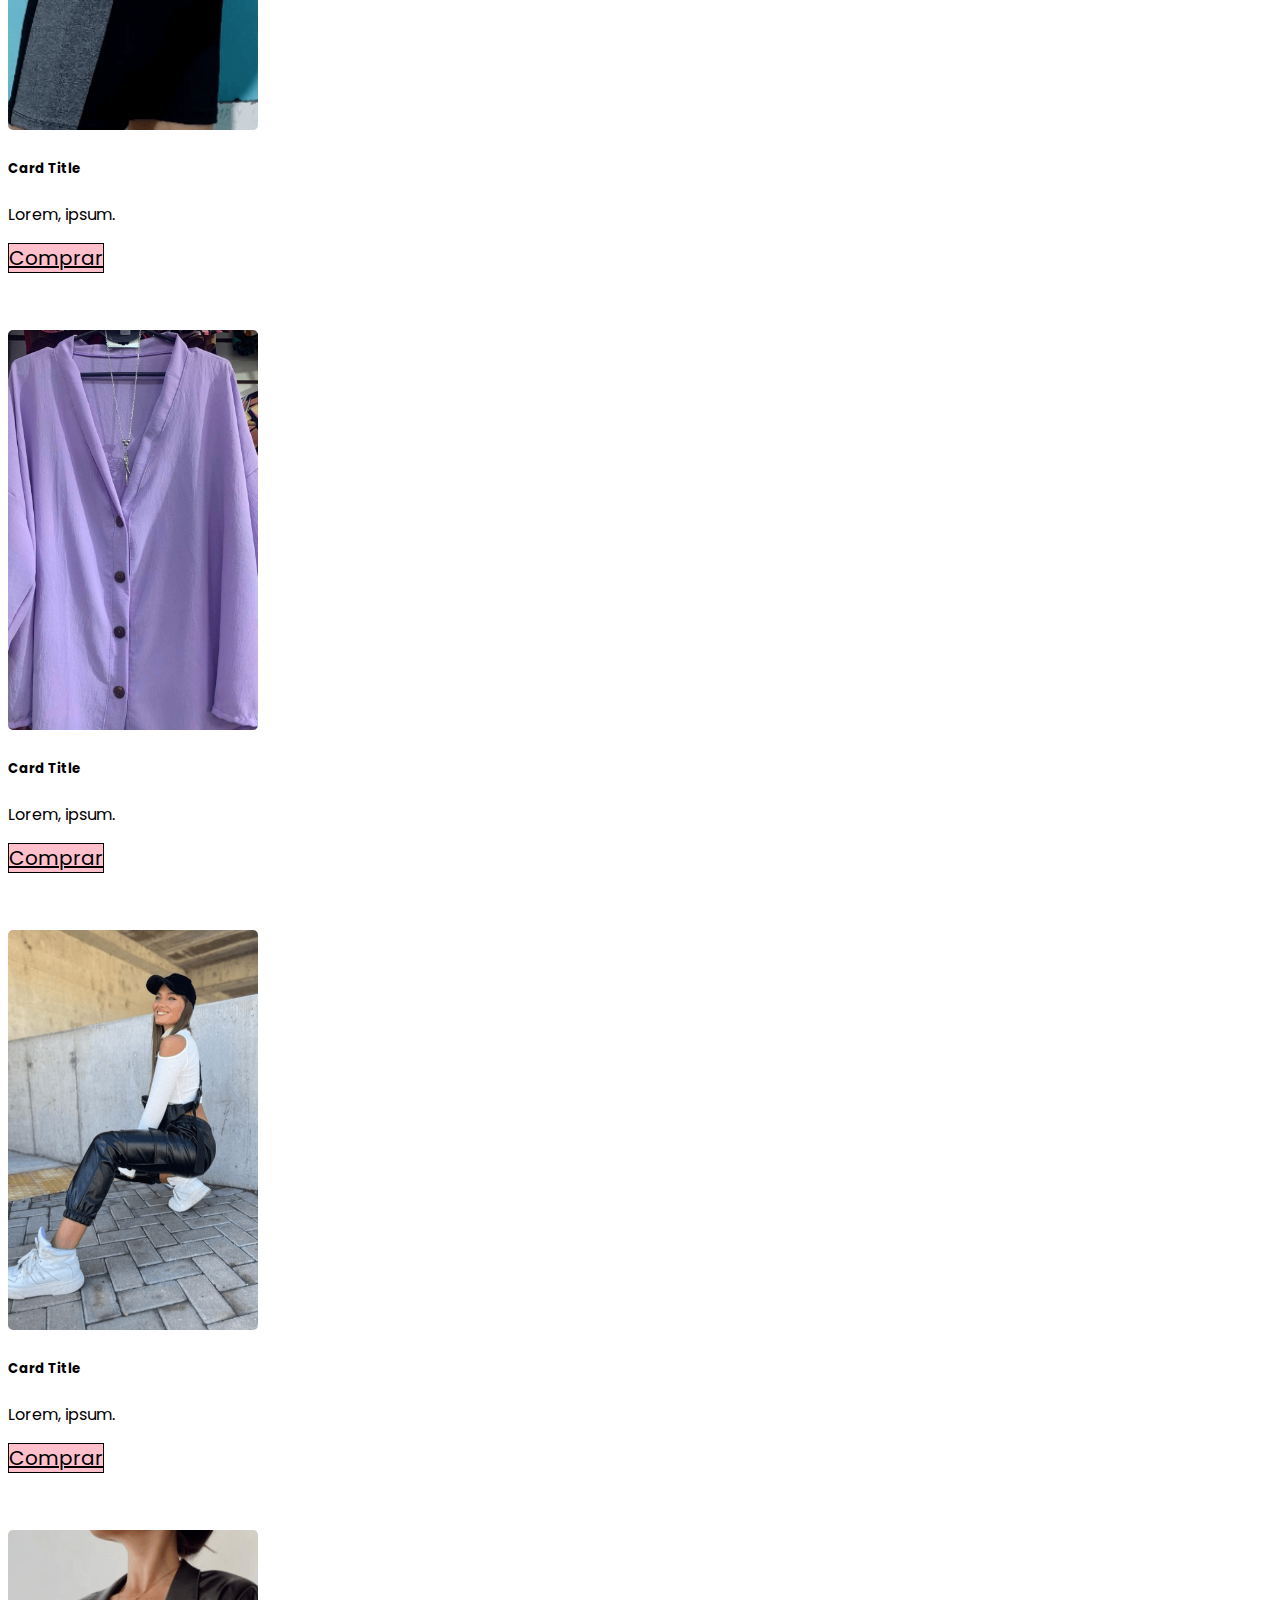
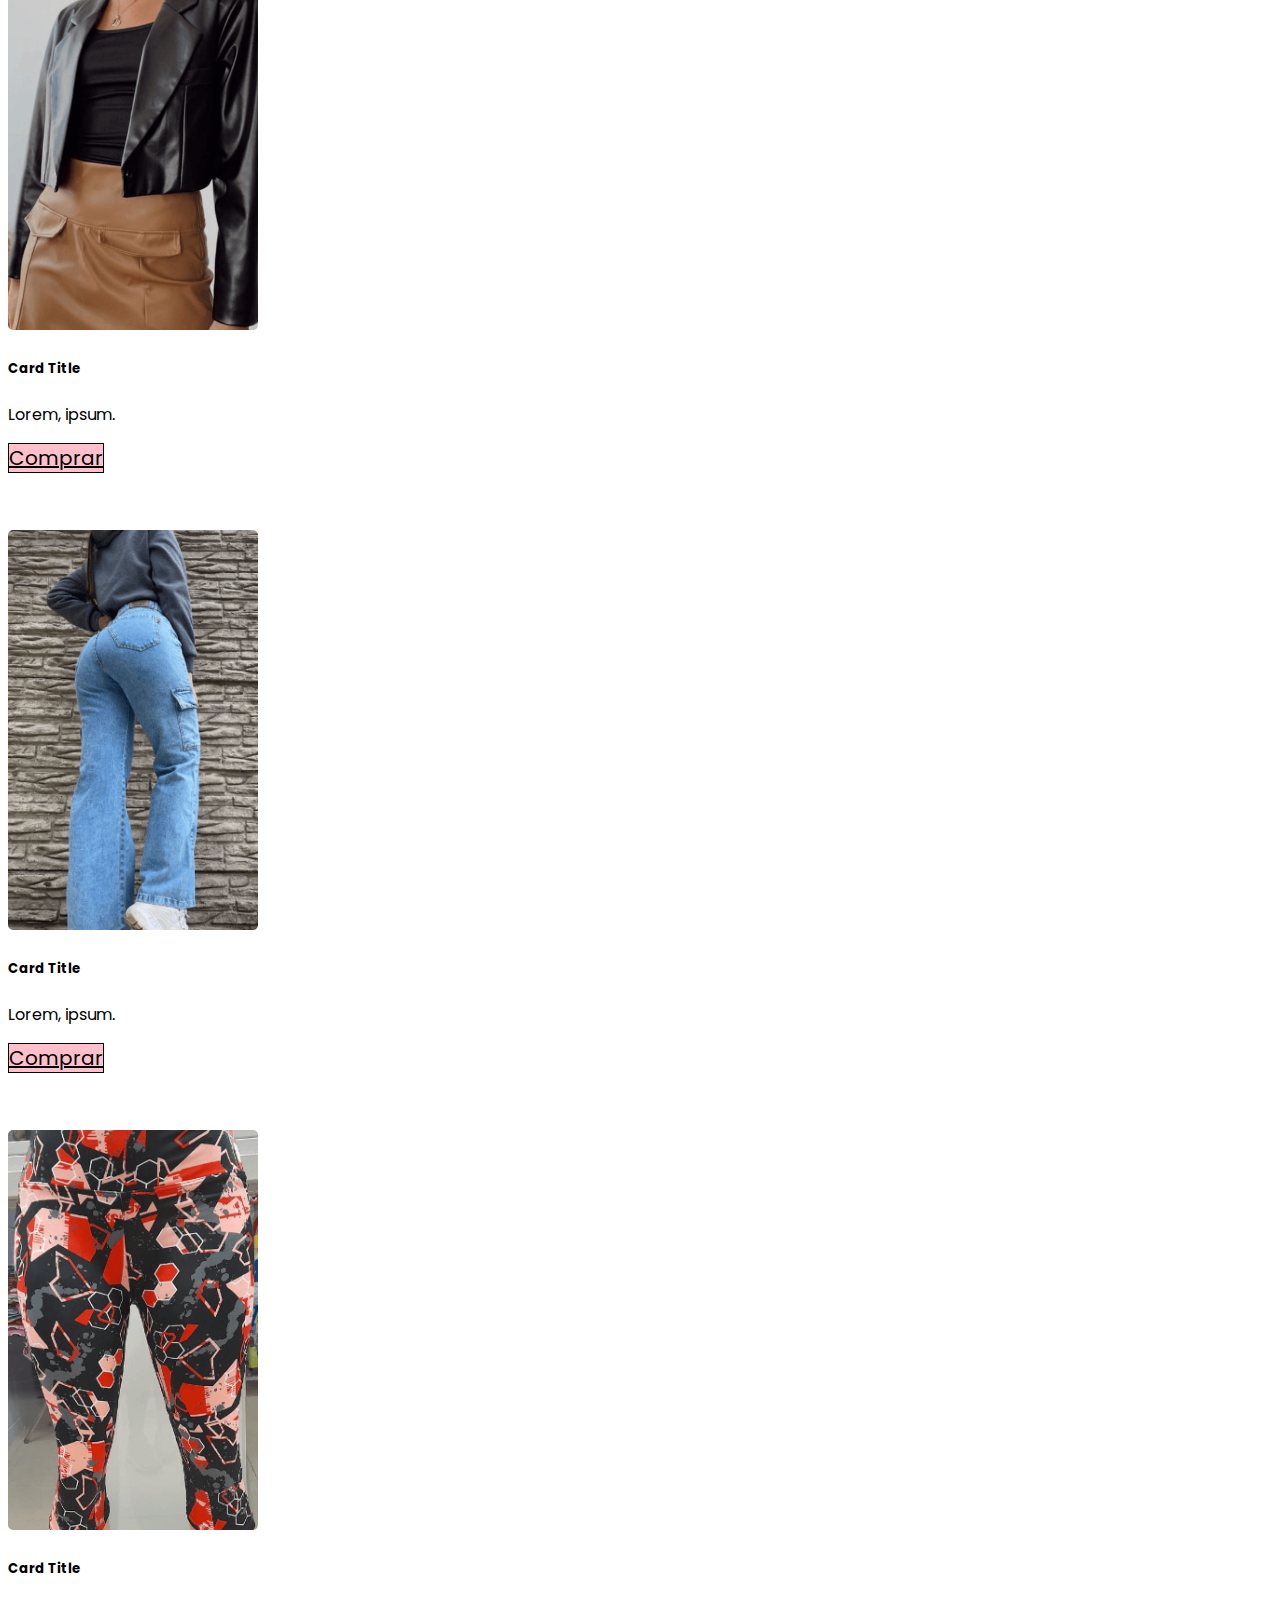
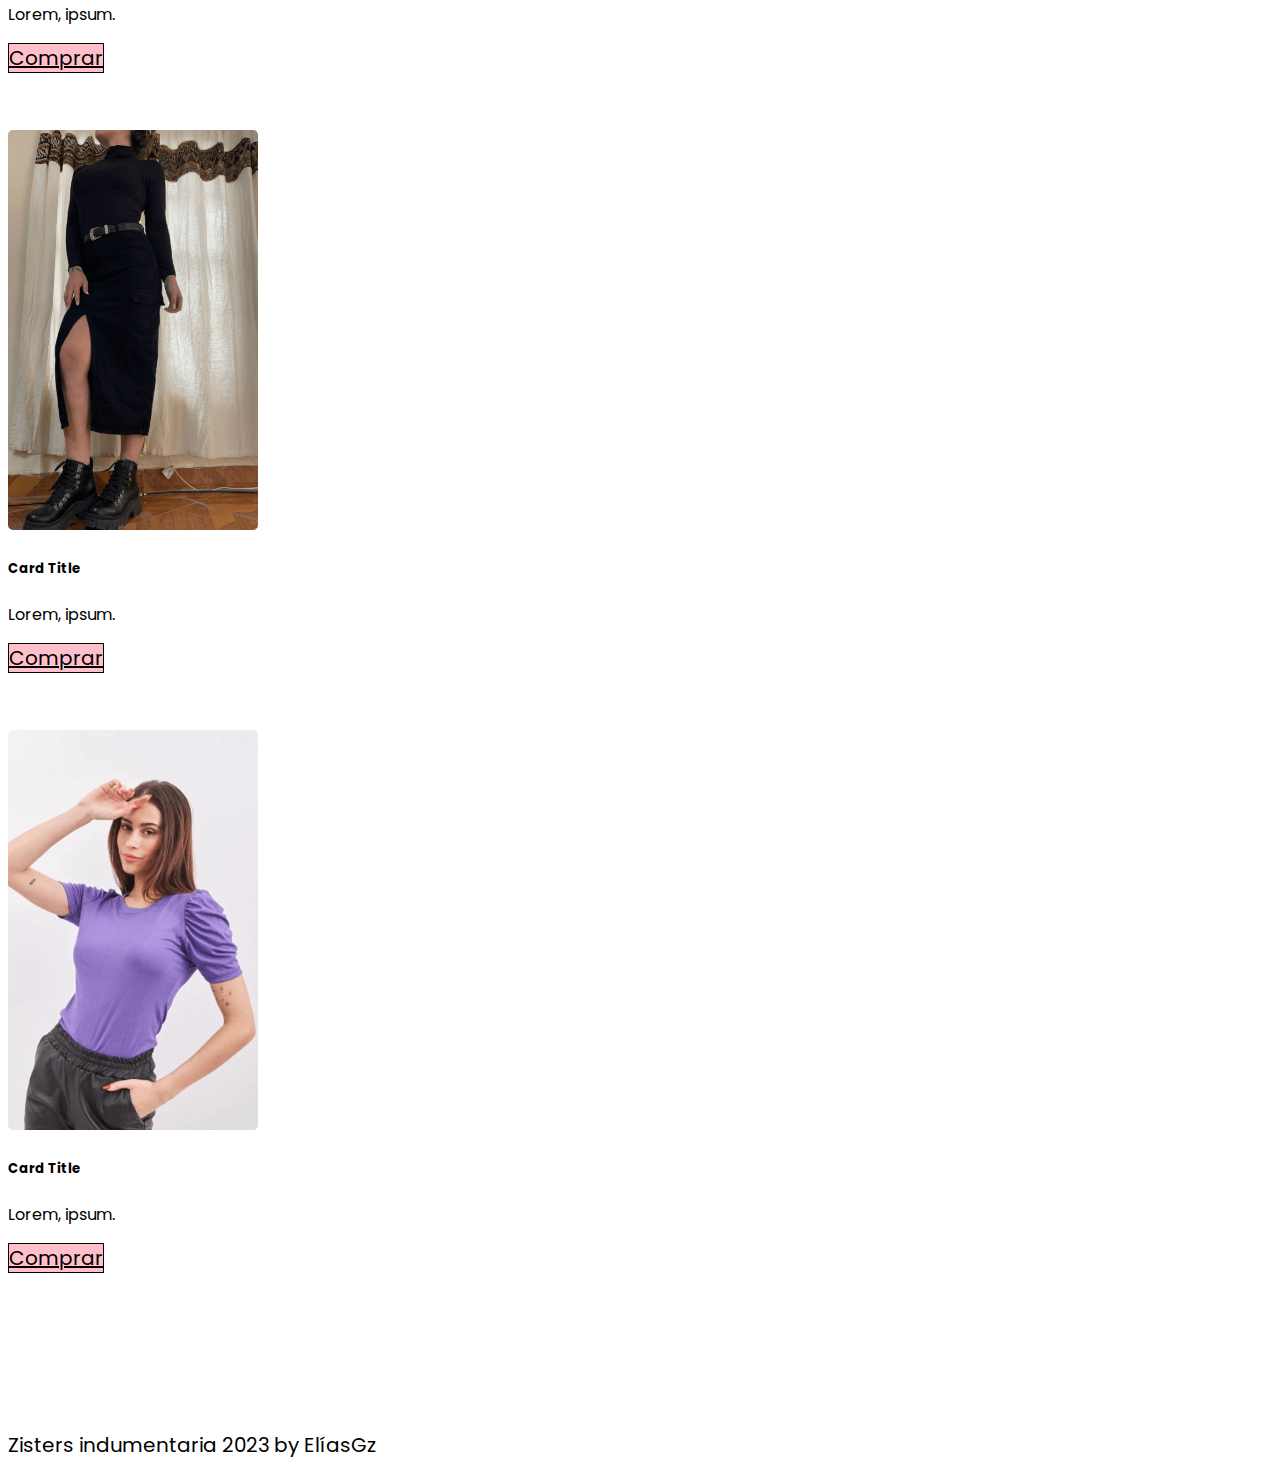
==== commit ba4f5448: "logo" ====
--- a/index.html
+++ b/index.html
@@ -6,24 +6,24 @@
   <title>Zister Indumentaria</title> 
   <link href="https://cdn.jsdelivr.net/npm/bootstrap@5.3.2/dist/css/bootstrap.min.css" rel="stylesheet" integrity="sha384-T3c6CoIi6uLrA9TneNEoa7RxnatzjcDSCmG1MXxSR1GAsXEV/Dwwykc2MPK8M2HN" crossorigin="anonymous">
   <link rel="stylesheet" href="./css/style.css">
-  <link rel="shortcut icon" href="./img/LOGO.png">
+  <link rel="shortcut icon" href="./img/LOGO-icon.webp">
 </head>
 <body>
 <!-- MENU NAV-->   
   <nav class="navbar navbar-expand-lg fixed-top">         
-      <div class="container">  
-        <a href="./index.html"  class="navbar-brand mx-auto"><img src="./img/LOGO.png" alt="logo-zisters"></a>
+      <div class="container-fluid">  
+        <a href="./index.html" class="navbar-brand mx-auto"><img src="./img/LOGO.jpg" alt="logo-zisters"><span>Indumentaria</span></a>       
         <button class="navbar-toggler" type="button" data-bs-toggle="collapse" 
         data-bs-target="#navbar-start" aria-controls="navbar-start" aria-expanded="false"
         aria-label="Toggle navigator">
       <span class="navbar-toggler-icon"></span>
      </button>
         <div class="collapse navbar-collapse" id="navbar-start">
-         <ul class="navbar-nav ms-auto mb-2 mb-lg-0">
+         <ul class="navbar-nav ms-auto mb-2 mb-lg-0 mt-3">
            <li class="nav-item ms-4"><a class="nav-link" href="#carouselE1">Inicio</a></li>
            <li class="nav-item ms-4"><a class="nav-link" href="./product.html">Catálogo</a></li>
            <li class="nav-item ms-4"><a class="nav-link mb-lg-3" href="#destacado">Destacado</a></li>
-           <li class="nav-item ms-4"><a class="nav-link" href="#">Contactanos</a></li>
+           <li class="nav-item ms-4"><a class="nav-link" href="./contact.html">Contactanos</a></li>
           </ul> 
         </div> 
       </div>      
@@ -39,7 +39,7 @@
         </div>
         <div class="carousel-inner">
           <div class="carousel-item active">
-            <img src="./img/Hero1.jpg" class="d-block w-100" alt="...">          
+            <img src="./img/hero1.jpg" class="d-block w-100" alt="...">          
             
           </div>
           <div class="carousel-item">
@@ -101,40 +101,40 @@
   <section class="services">
     <div class="container">
       <div class="row">
-          <div class="col-12 col-md-12 col-lg-6 mb-3">
-            <div class="card text-black text-center bg-card1 pb-2">
+          <div class="col-12 col-md-12 col-lg-6 mb-2">
+            <div class="card text-black text-center bg-card1 pb-3">
               <div class="card-body">            
                                    
               </div>
             </div>
           </div>             
-          <div class="col-12 col-md-12 col-lg-6 mb-3">
-            <div class="card text-black text-center bg-card2 pb-2">
+          <div class="col-12 col-md-12 col-lg-6 mb-1">
+            <div class="card text-black text-center bg-card2 pb-3">
               <div class="card-bodytwo">            
                                    
               </div>
             </div>
           </div>         
-          <div class="col-12 col-md-12 col-lg-6 mb-3">
-            <div class="card text-black text-center bg-card3 pb-2">
+          <div class="col-12 col-md-12 col-lg-6 mb-2">
+            <div class="card text-black text-center bg-card3 pb-3">
               <div class="card-bodythree">                         
               </div>
             </div>
           </div>        
-          <div class="col-12 col-md-12 col-lg-6 mb-3">
-            <div class="card text-black text-center bg-card4 pb-2">
+          <div class="col-12 col-md-12 col-lg-6 mb-2">
+            <div class="card text-black text-center bg-card4 pb-3">
               <div class="card-bodyfour">
                            
               </div>
             </div>
           </div>            
-          <div class="col-12 col-md-12 col-lg-6 mb-3">
+          <div class="col-12 col-md-12 col-lg-6 mb-1">
             <div class="card text-black text-center bg-card5 pb-2">
               <div class="card-bodyfive">                             
               </div>
             </div>
           </div>          
-          <div class="col-12 col-md-12 col-lg-6 mb-3">
+          <div class="col-12 col-md-12 col-lg-6 mb-1">
             <div class="card text-black text-center bg-card6 pb-2">
               <div class="card-bodysix">                          
               </div>
@@ -152,7 +152,7 @@
 
     <div class="row">
       <div class="col-md-12">
-        <div class="section-header text-center pb-5">
+        <div class="section-header text-center pb-2">
           <h2>Destacado</h2>
           <p>Nuestros nuevos productos</p>
         </div>
--- a/css/style.css
+++ b/css/style.css
@@ -19,12 +19,18 @@
   background-color: #ffc0cb;  
 }
 .navbar-brand img{  
-margin-right: 1rem;
  border-radius: 50%; 
  width:80px;  
- box-shadow: 1px 1px 10px 1px black;
-}
-
+ margin-right:10px;
+ box-shadow: 1px 1px 10px 5px black;
+ object-fit: cover;
+}
+.navbar-brand span{
+  font-weight: 200;
+  font-family: fantasy; 
+  width:100px;  
+ 
+}
 .navbar a{    
   font-weight: 700;
   font-size: 20px; 
@@ -37,7 +43,7 @@
 border: 2px solid black;
 }
 ul{
-  margin-top: 2%;
+
 }
 
 /*NAV*/
@@ -45,7 +51,7 @@
 /*CARRUSEL*/
 .carousel-item{
   min-height: 400px;
-  max-height:1200px;
+ max-height:800px;
   object-fit: cover;
 }
 .carousel-caption{
@@ -216,7 +222,7 @@
 }
 
 .card-prd img{
-  border-radius: 10px;
+  border-radius: 5px;
   width: 300px;  
   height: 400px;
   object-fit: cover;
@@ -247,7 +253,7 @@
 }
 
 @media (max-width: 991.98px) {
-  .navbar-brand img{  
+  .navbar-brand{  
     display: none;
      } 
   .navbar-toggler{
@@ -259,7 +265,7 @@
 }
 
 @media (max-width:767px) { 
-  .navbar-brand img{  
+  .navbar-brand{  
    display: none;
     } 
   .navbar-toggler{
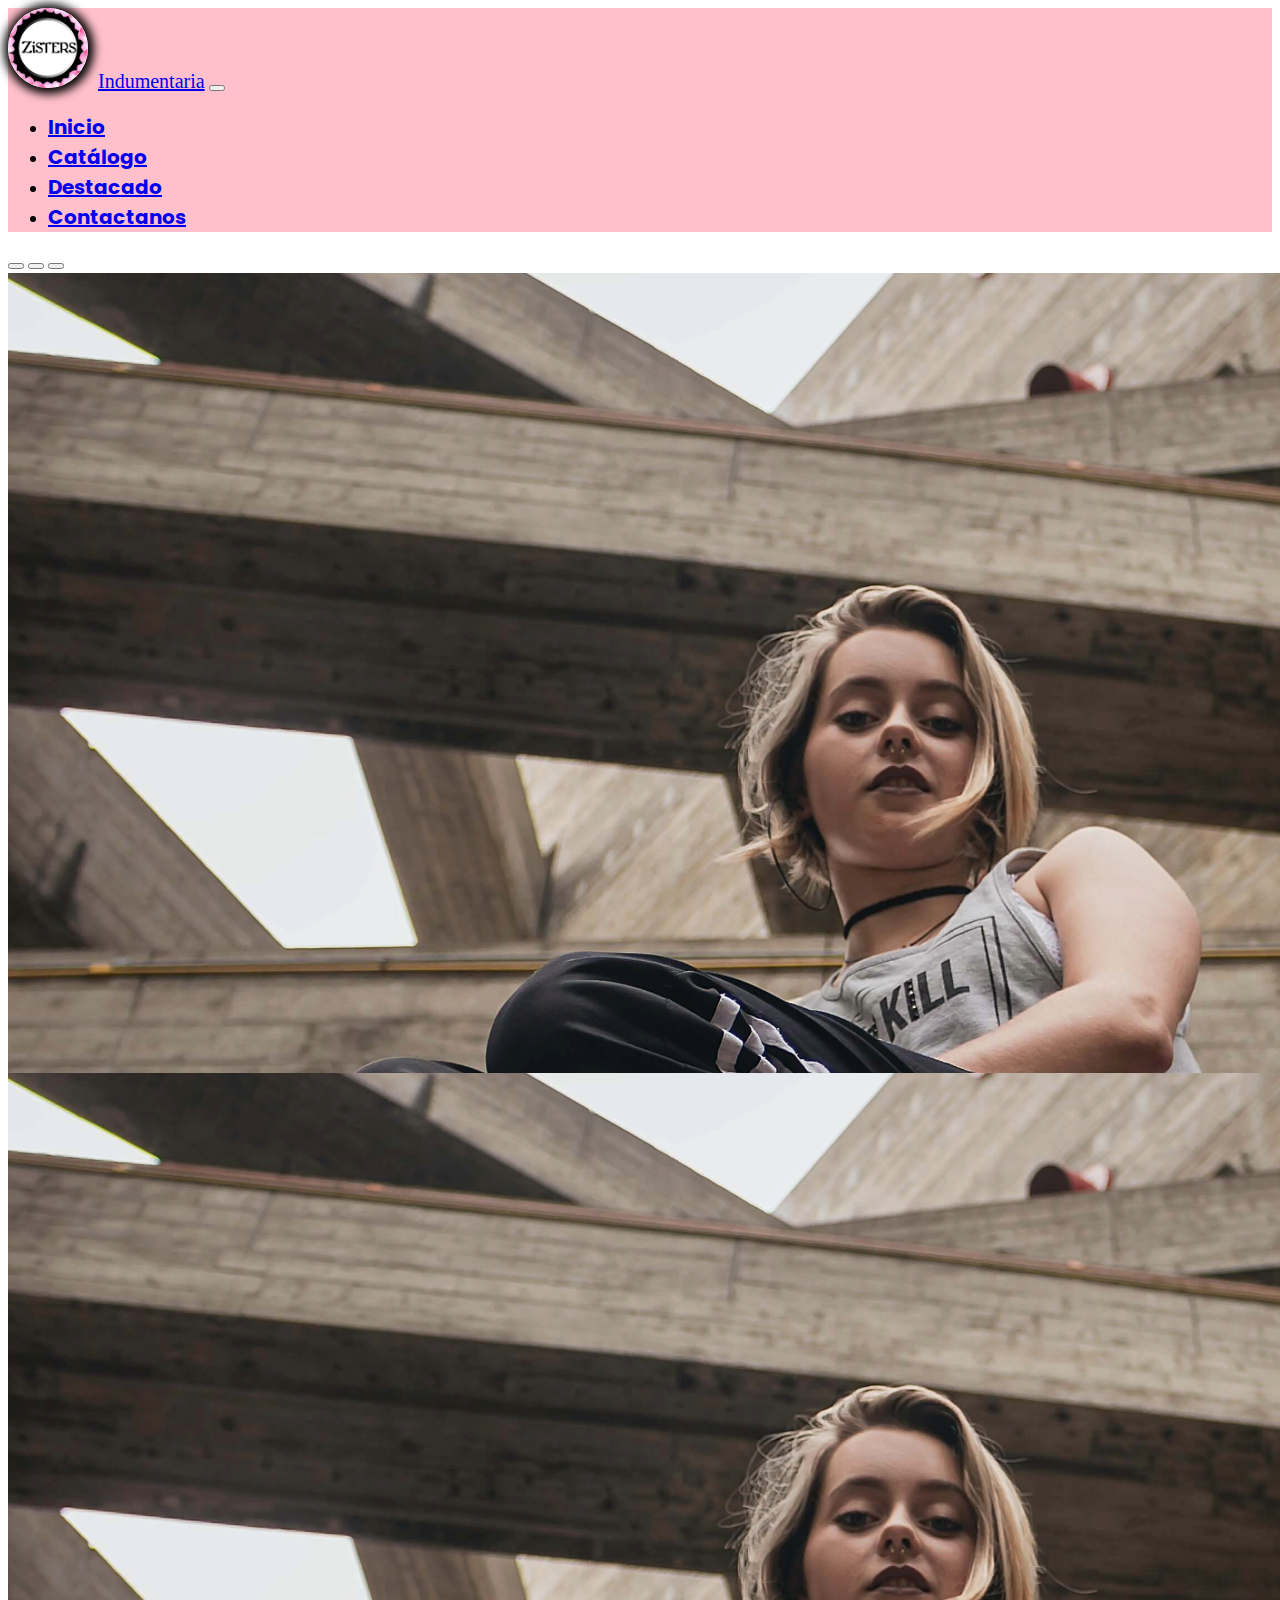
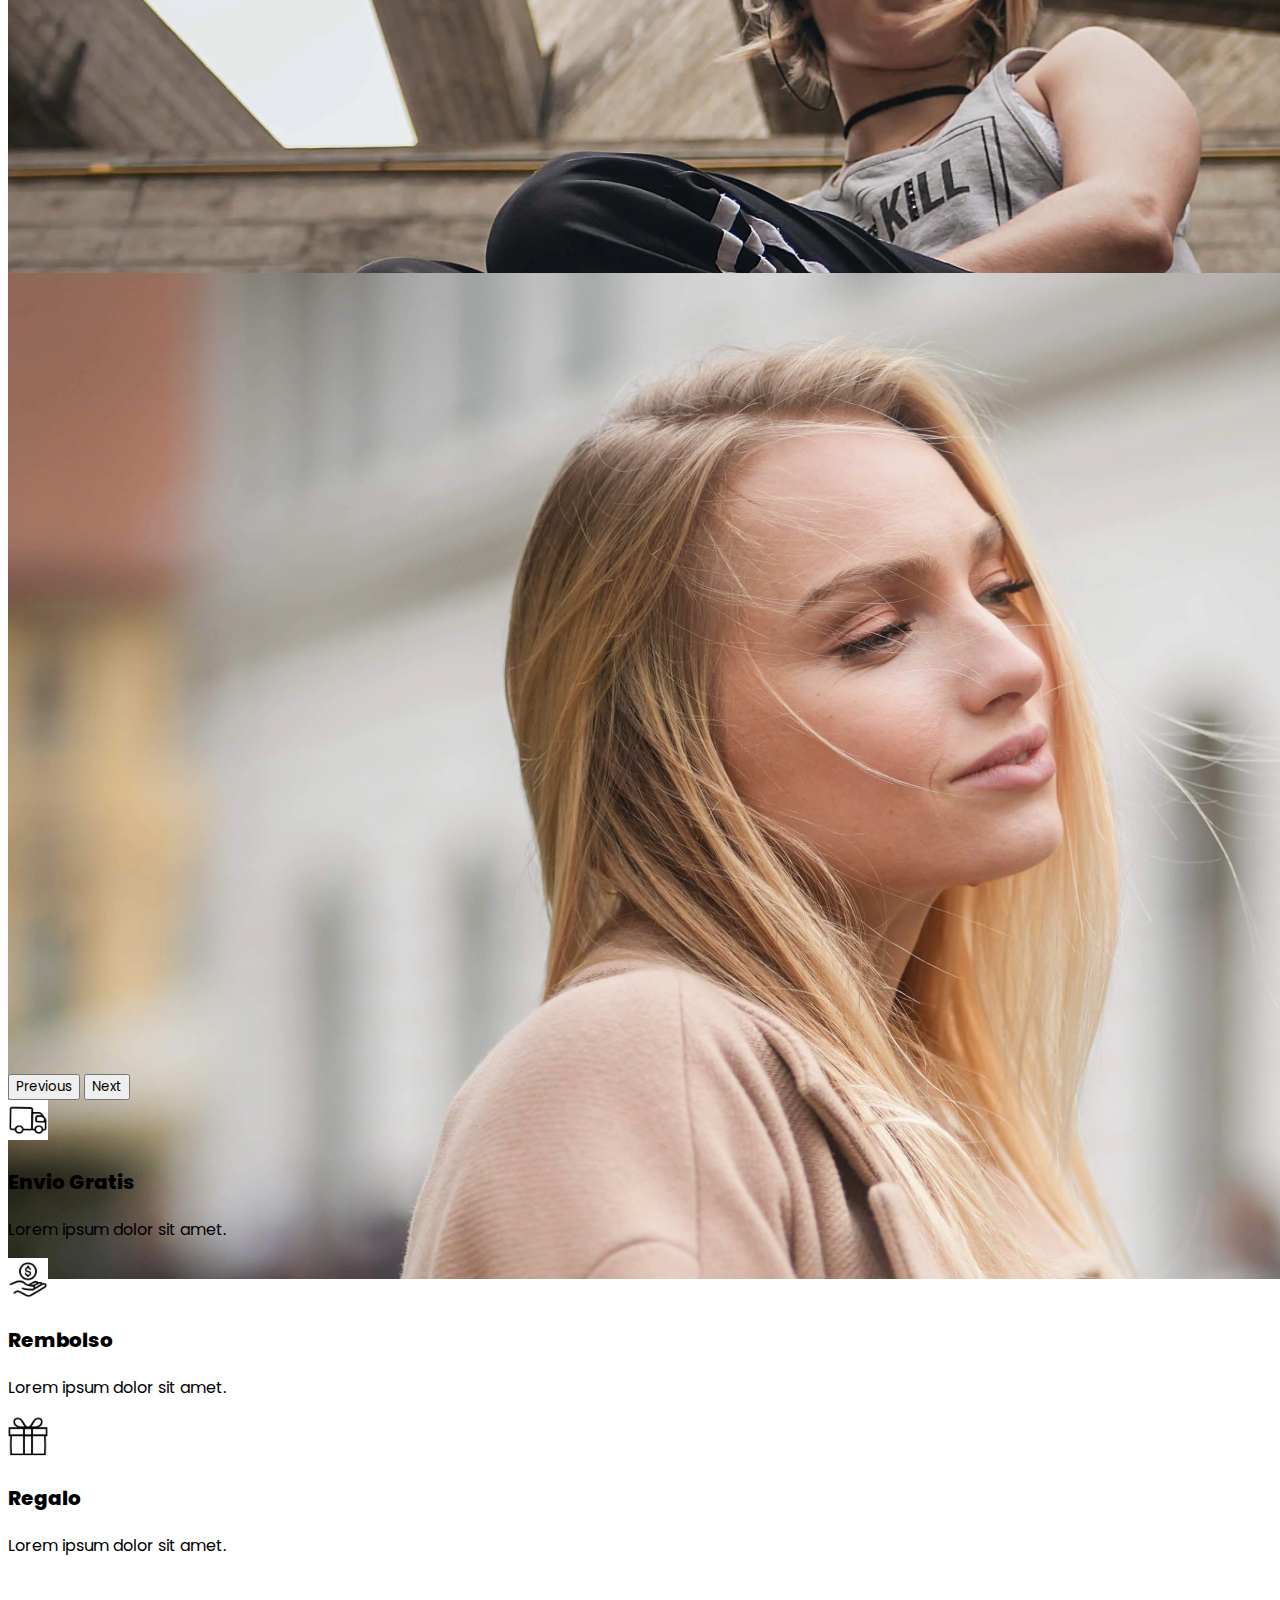
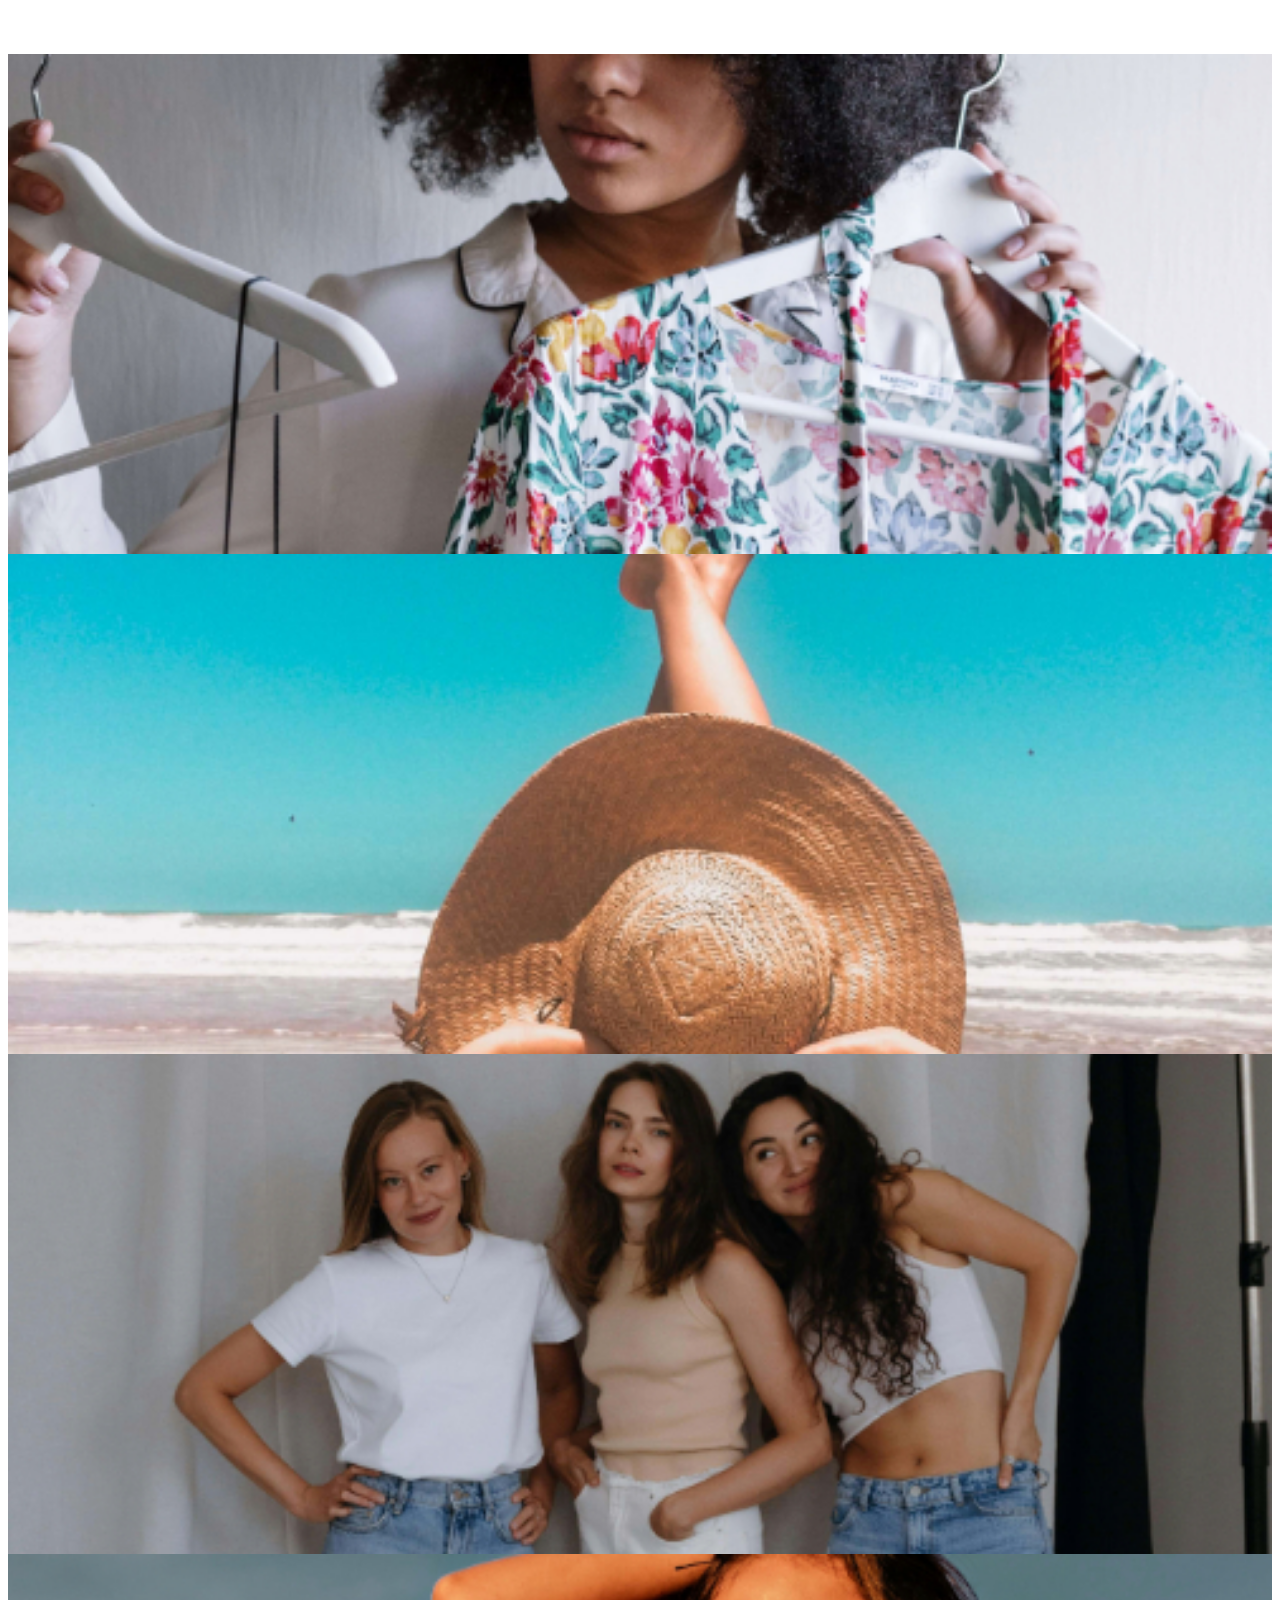
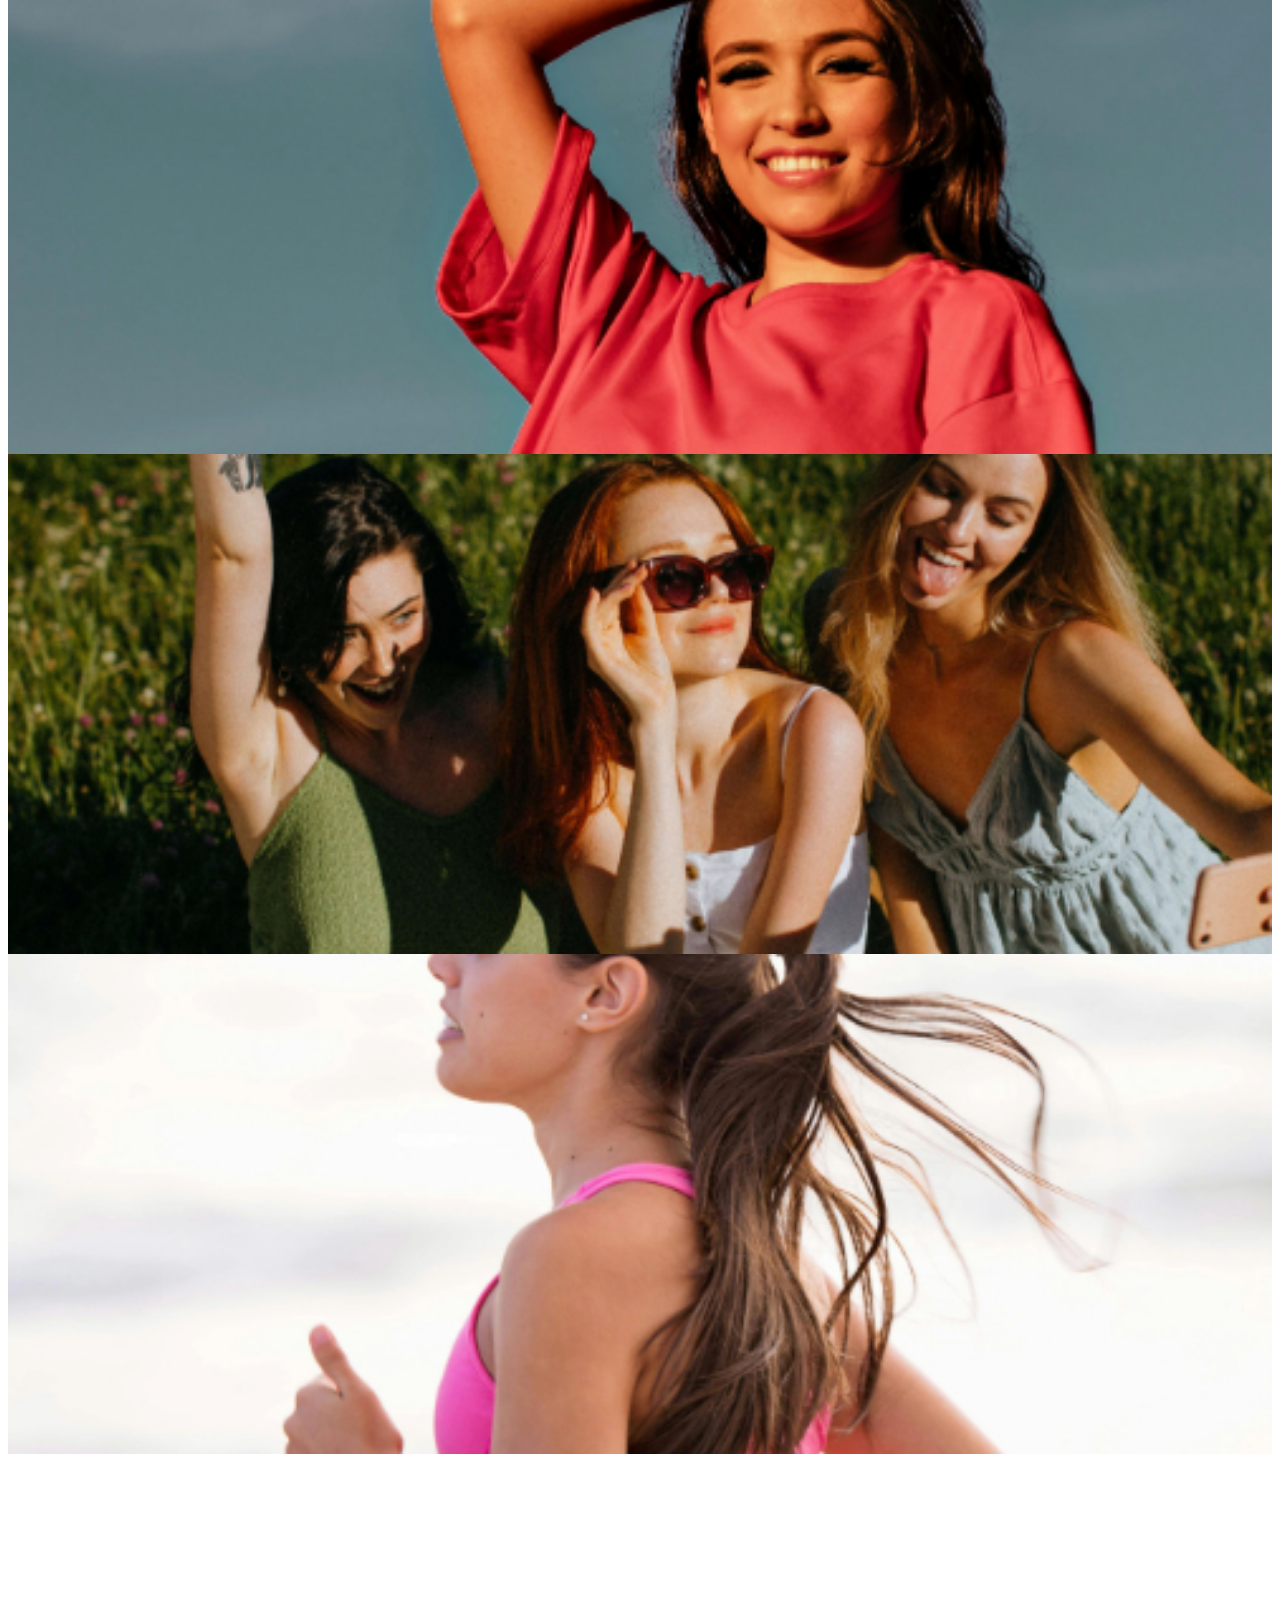
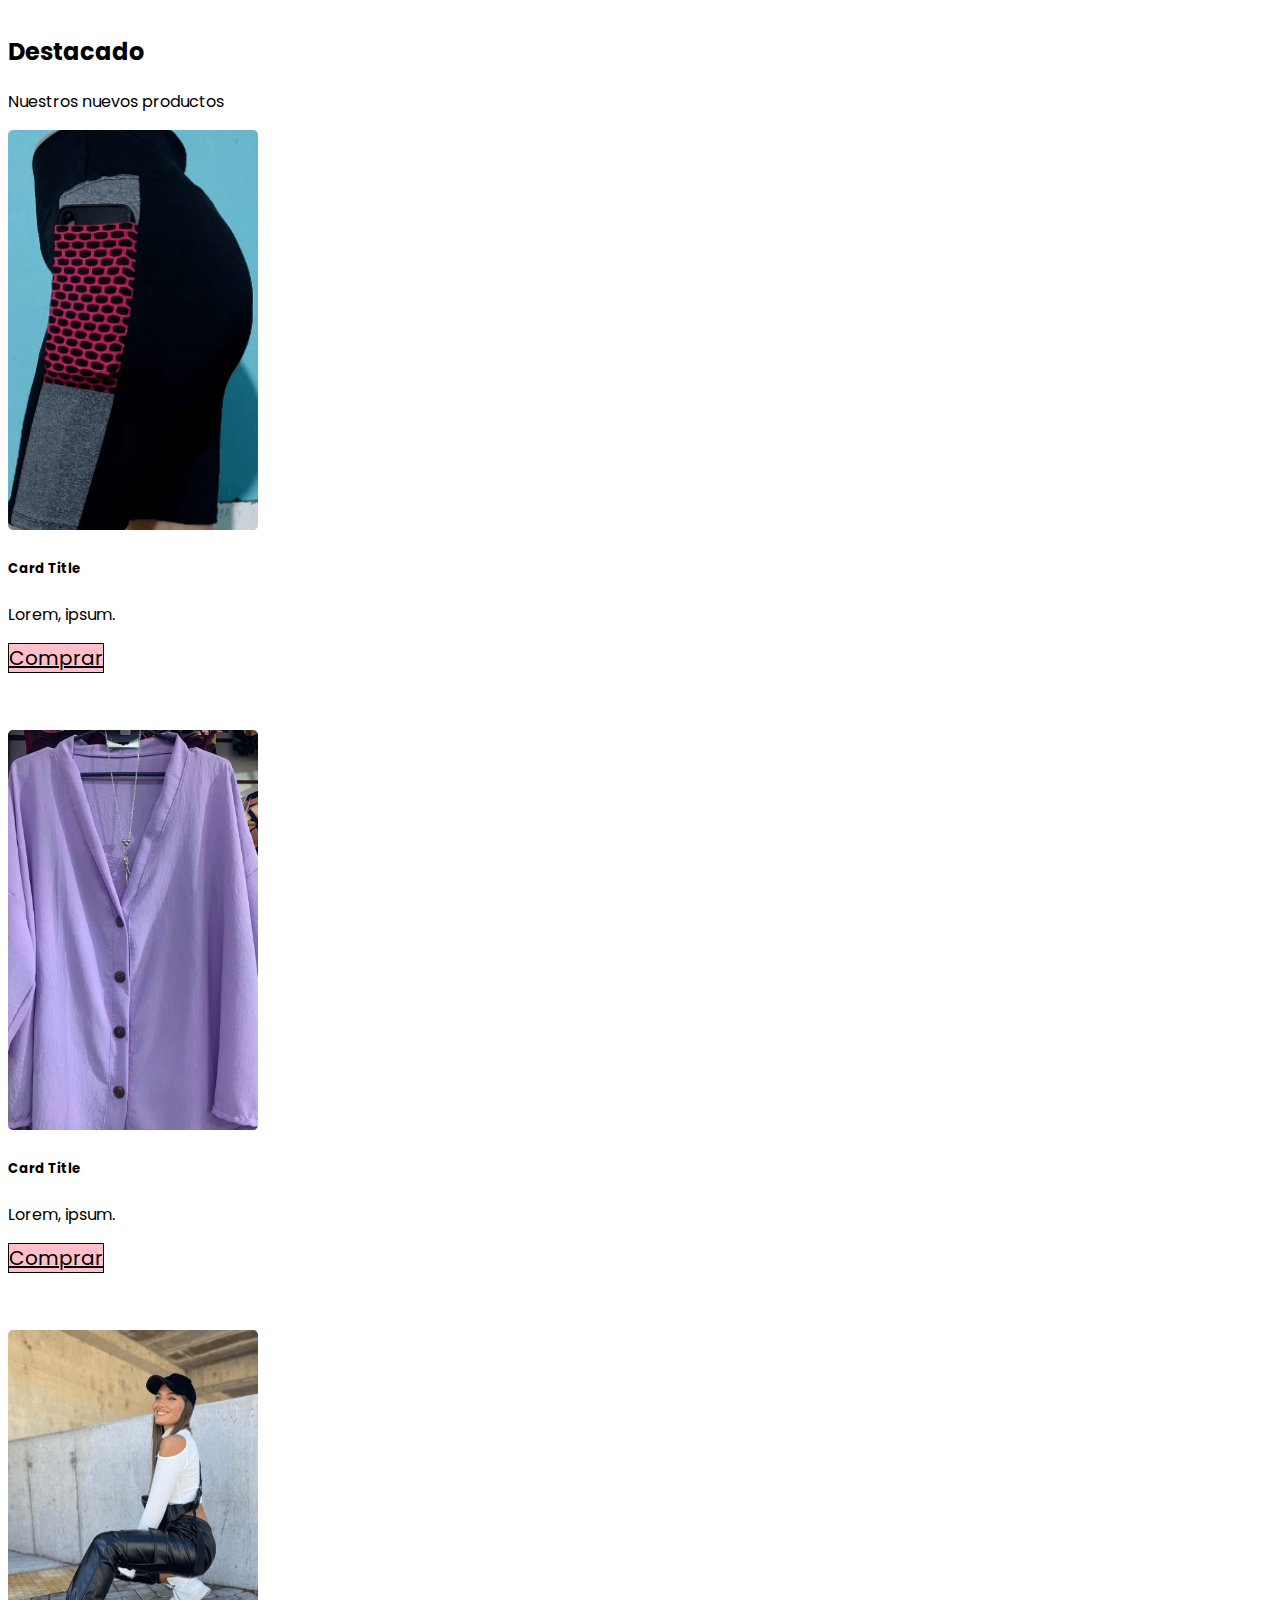
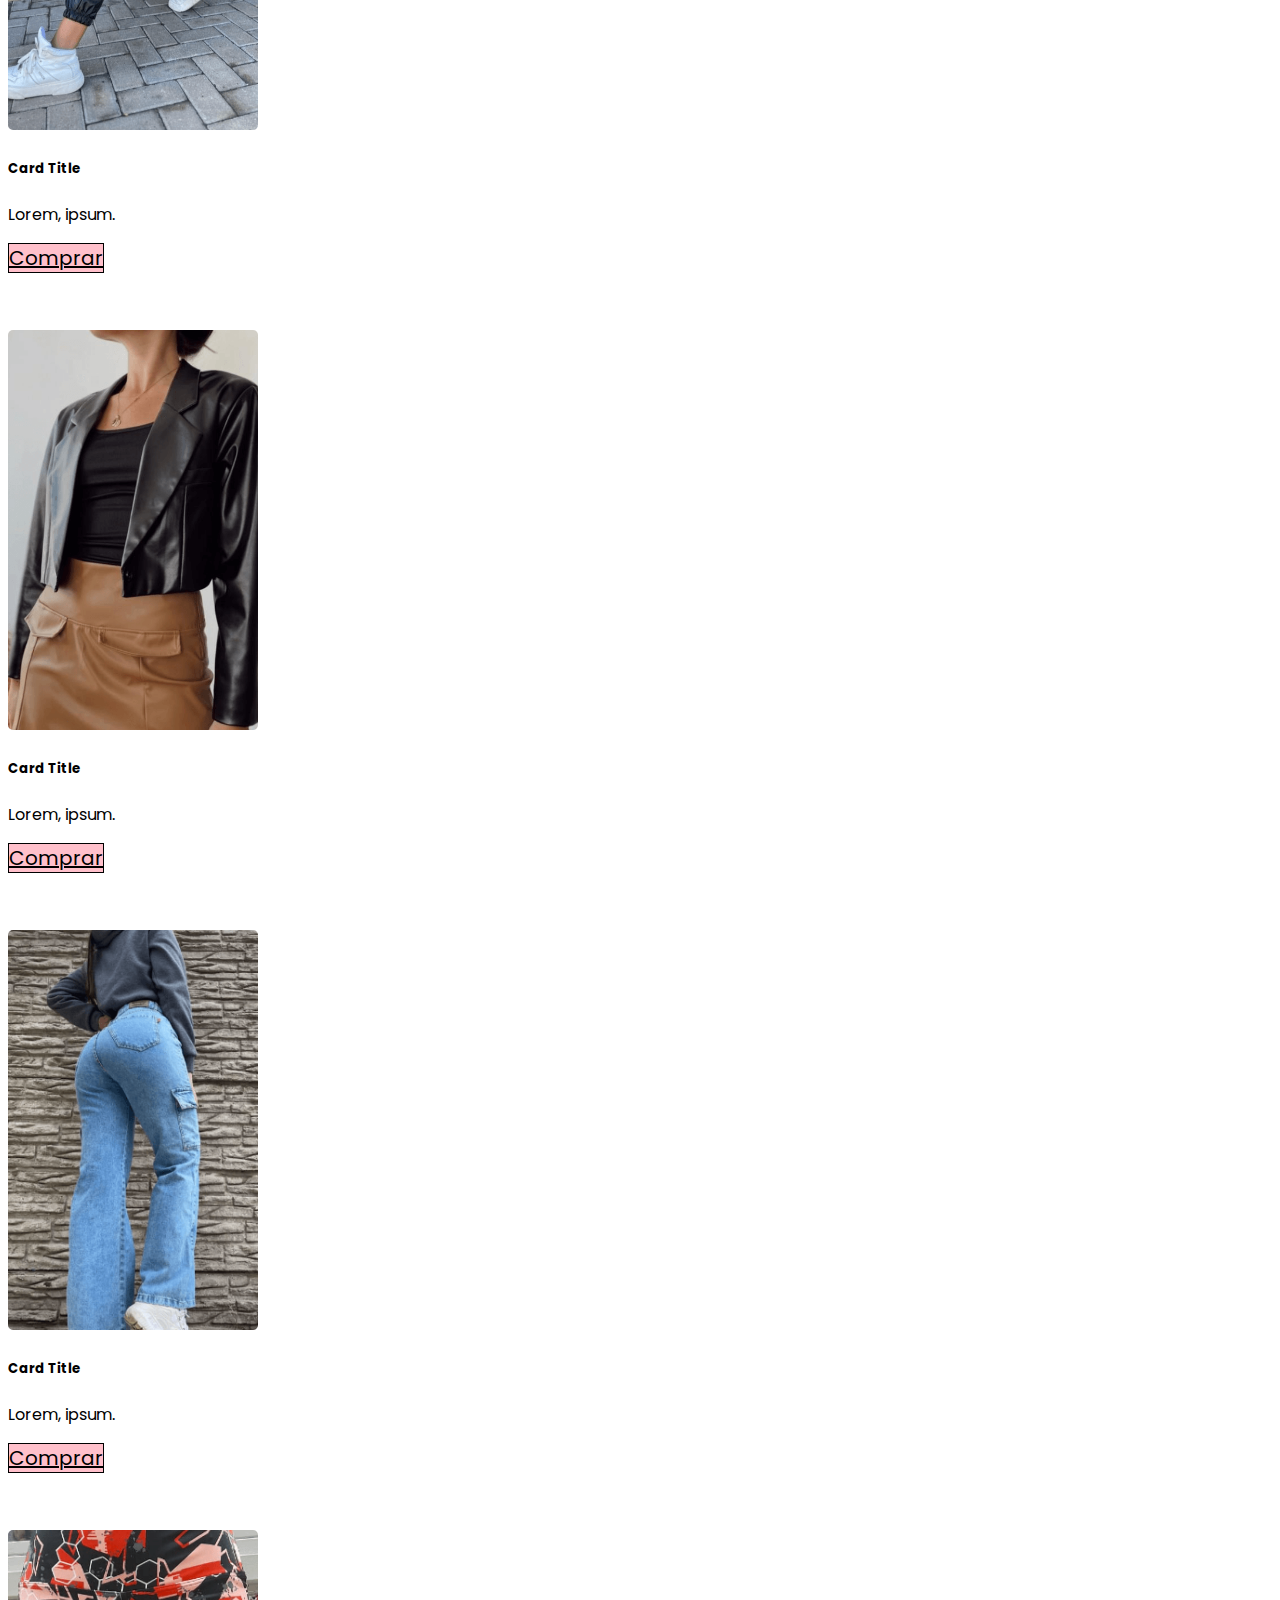
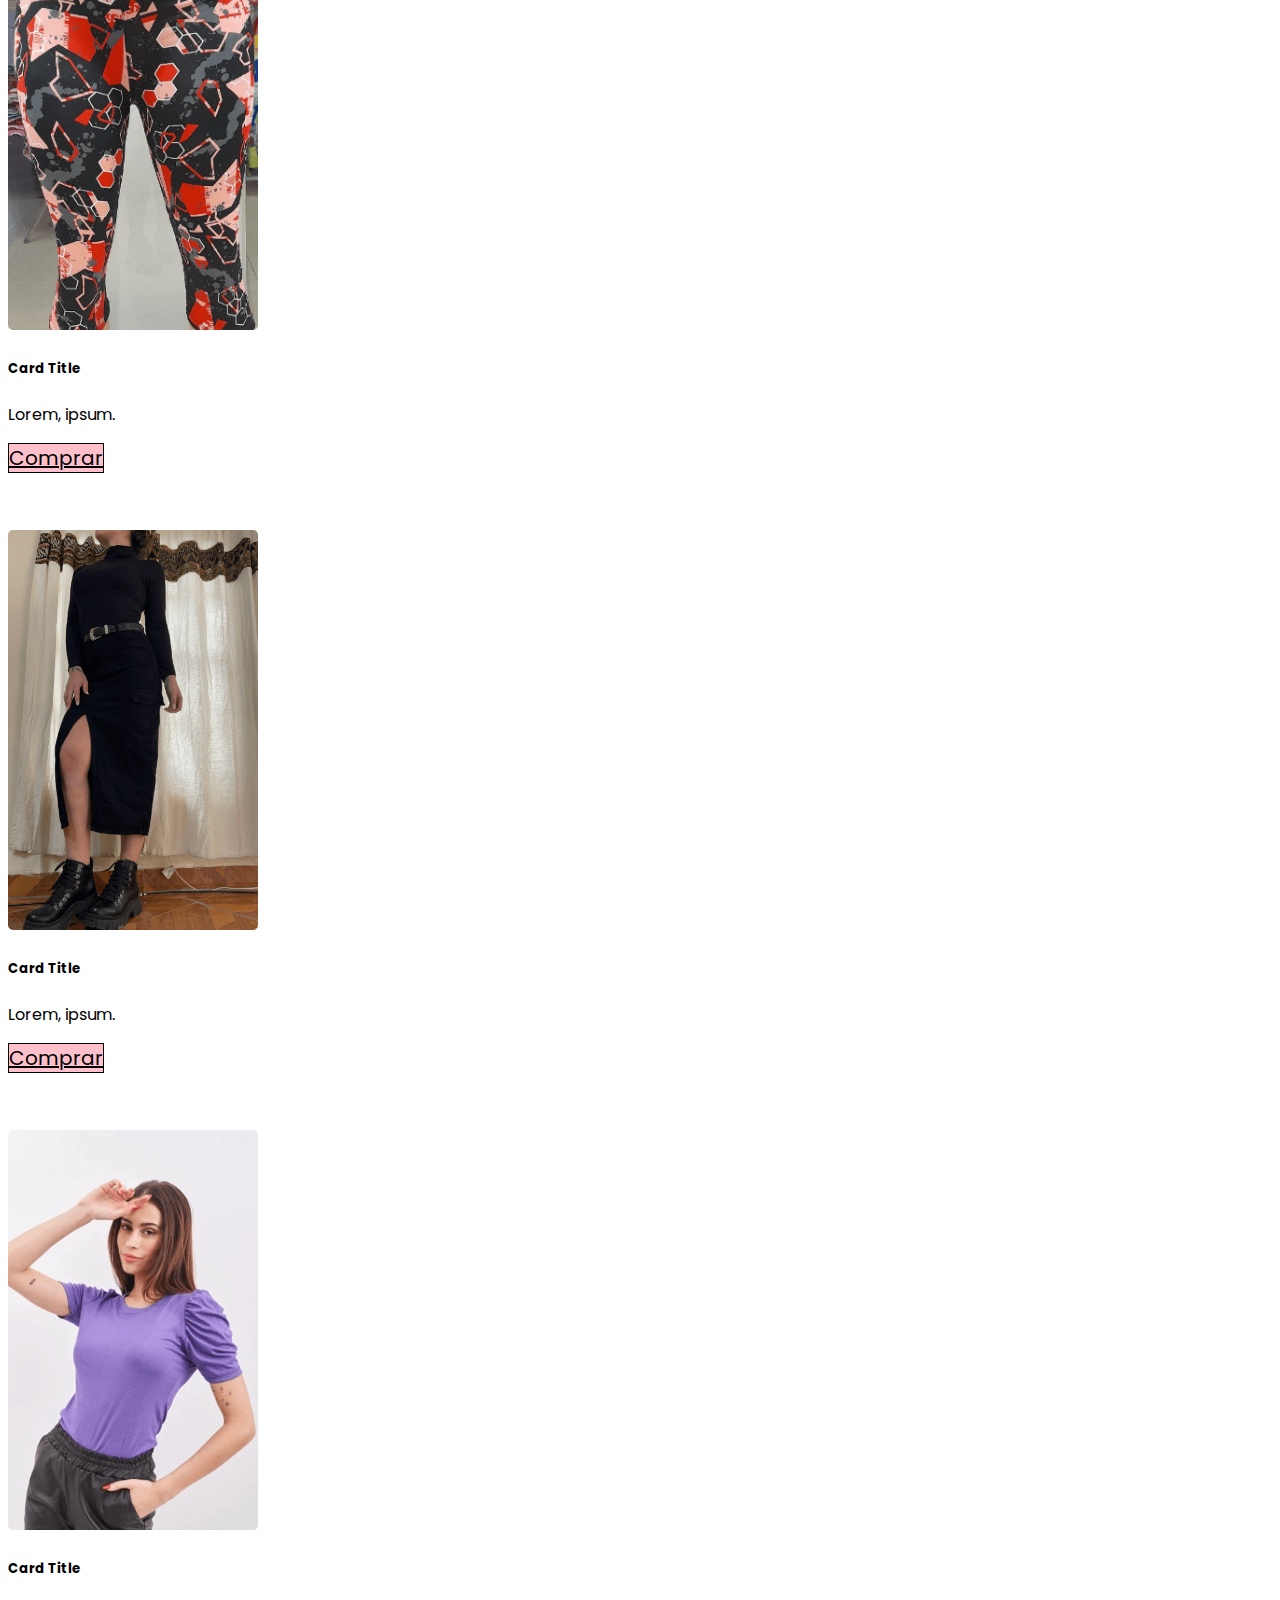
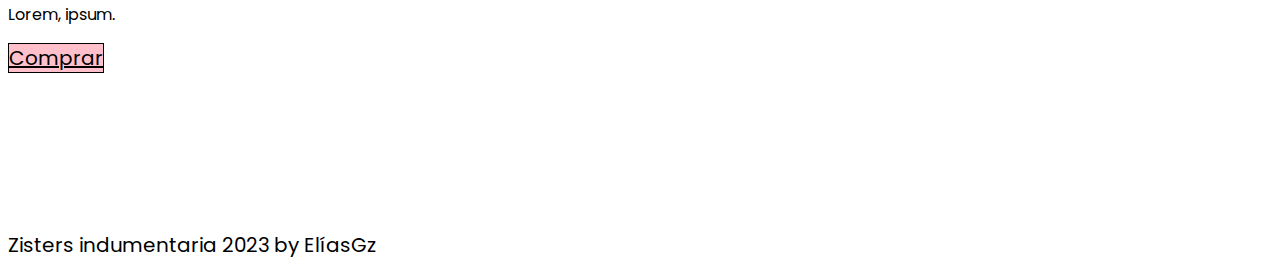
==== commit bb3a1074: "img" ====
--- a/index.html
+++ b/index.html
@@ -39,7 +39,7 @@
         </div>
         <div class="carousel-inner">
           <div class="carousel-item active">
-            <img src="./img/hero1.jpg" class="d-block w-100" alt="...">          
+            <img src="./img/hero2.jpg" class="d-block w-100" alt="...">          
             
           </div>
           <div class="carousel-item">
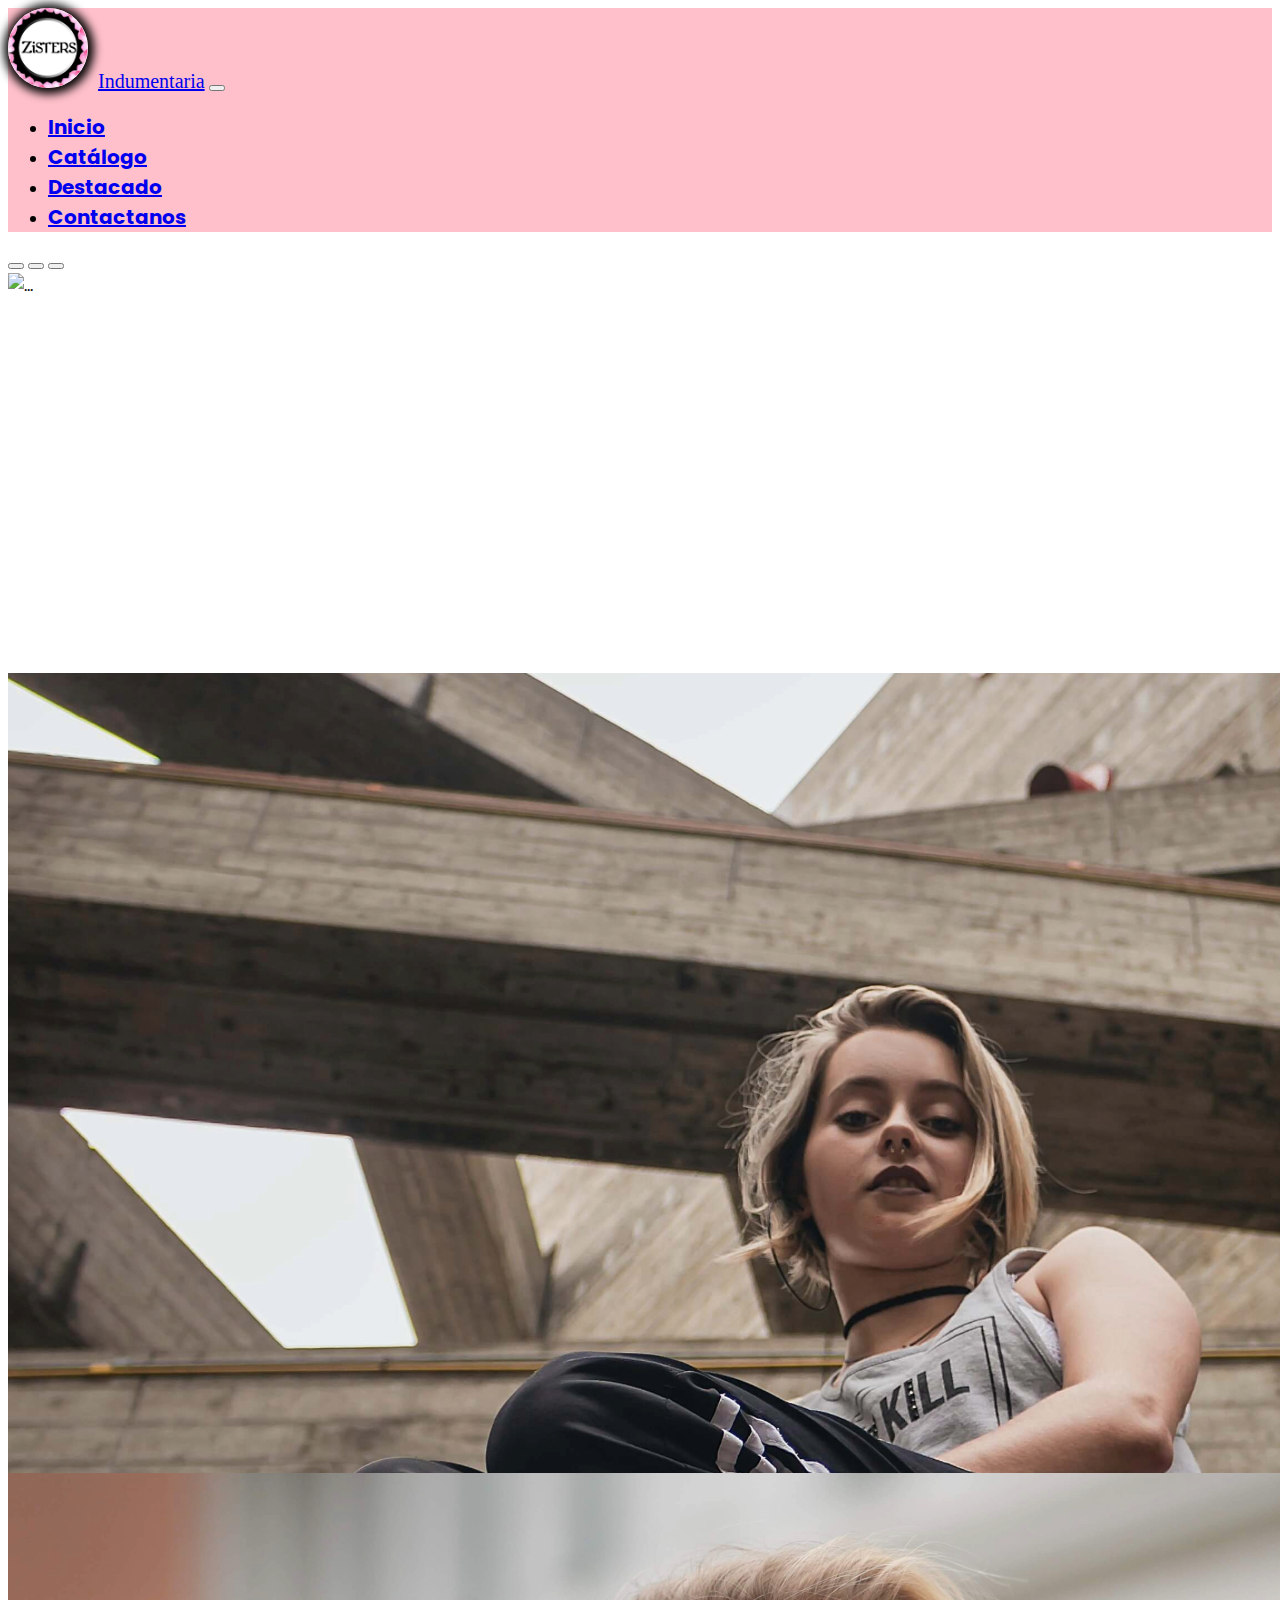
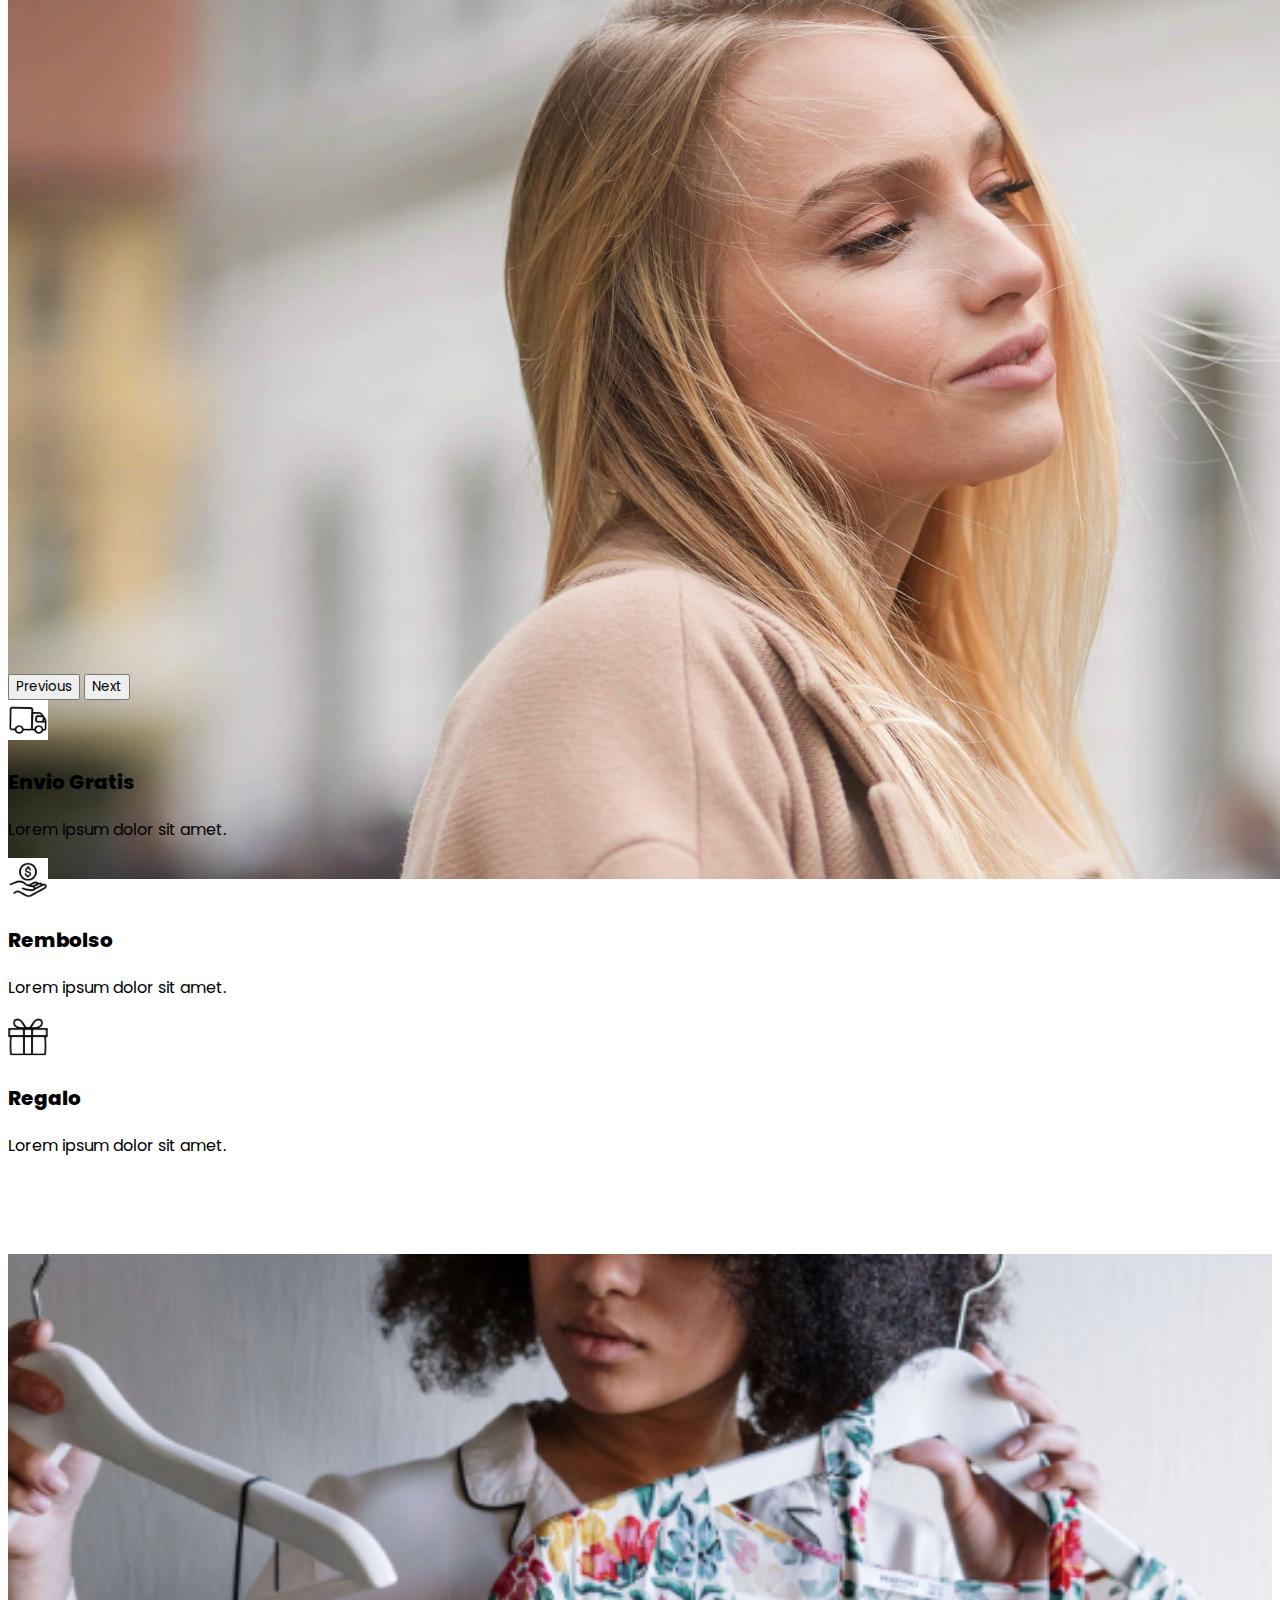
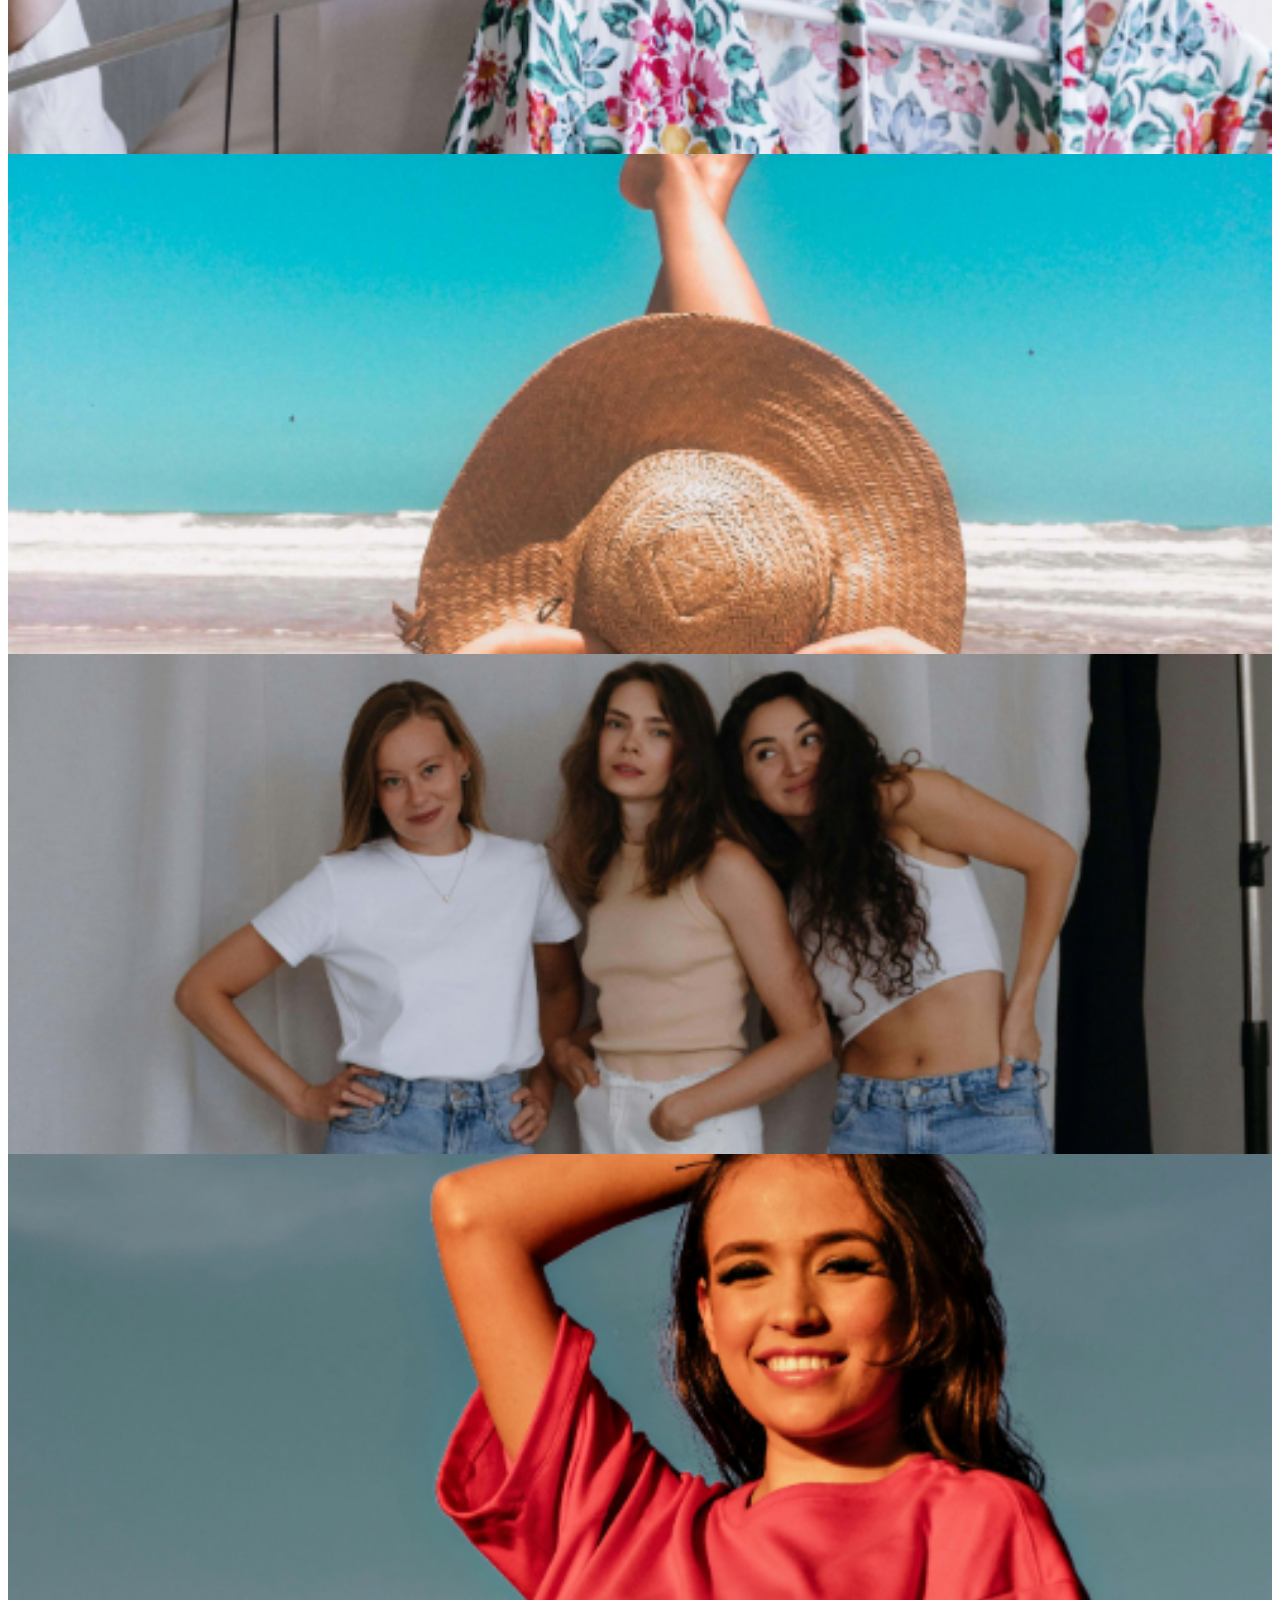
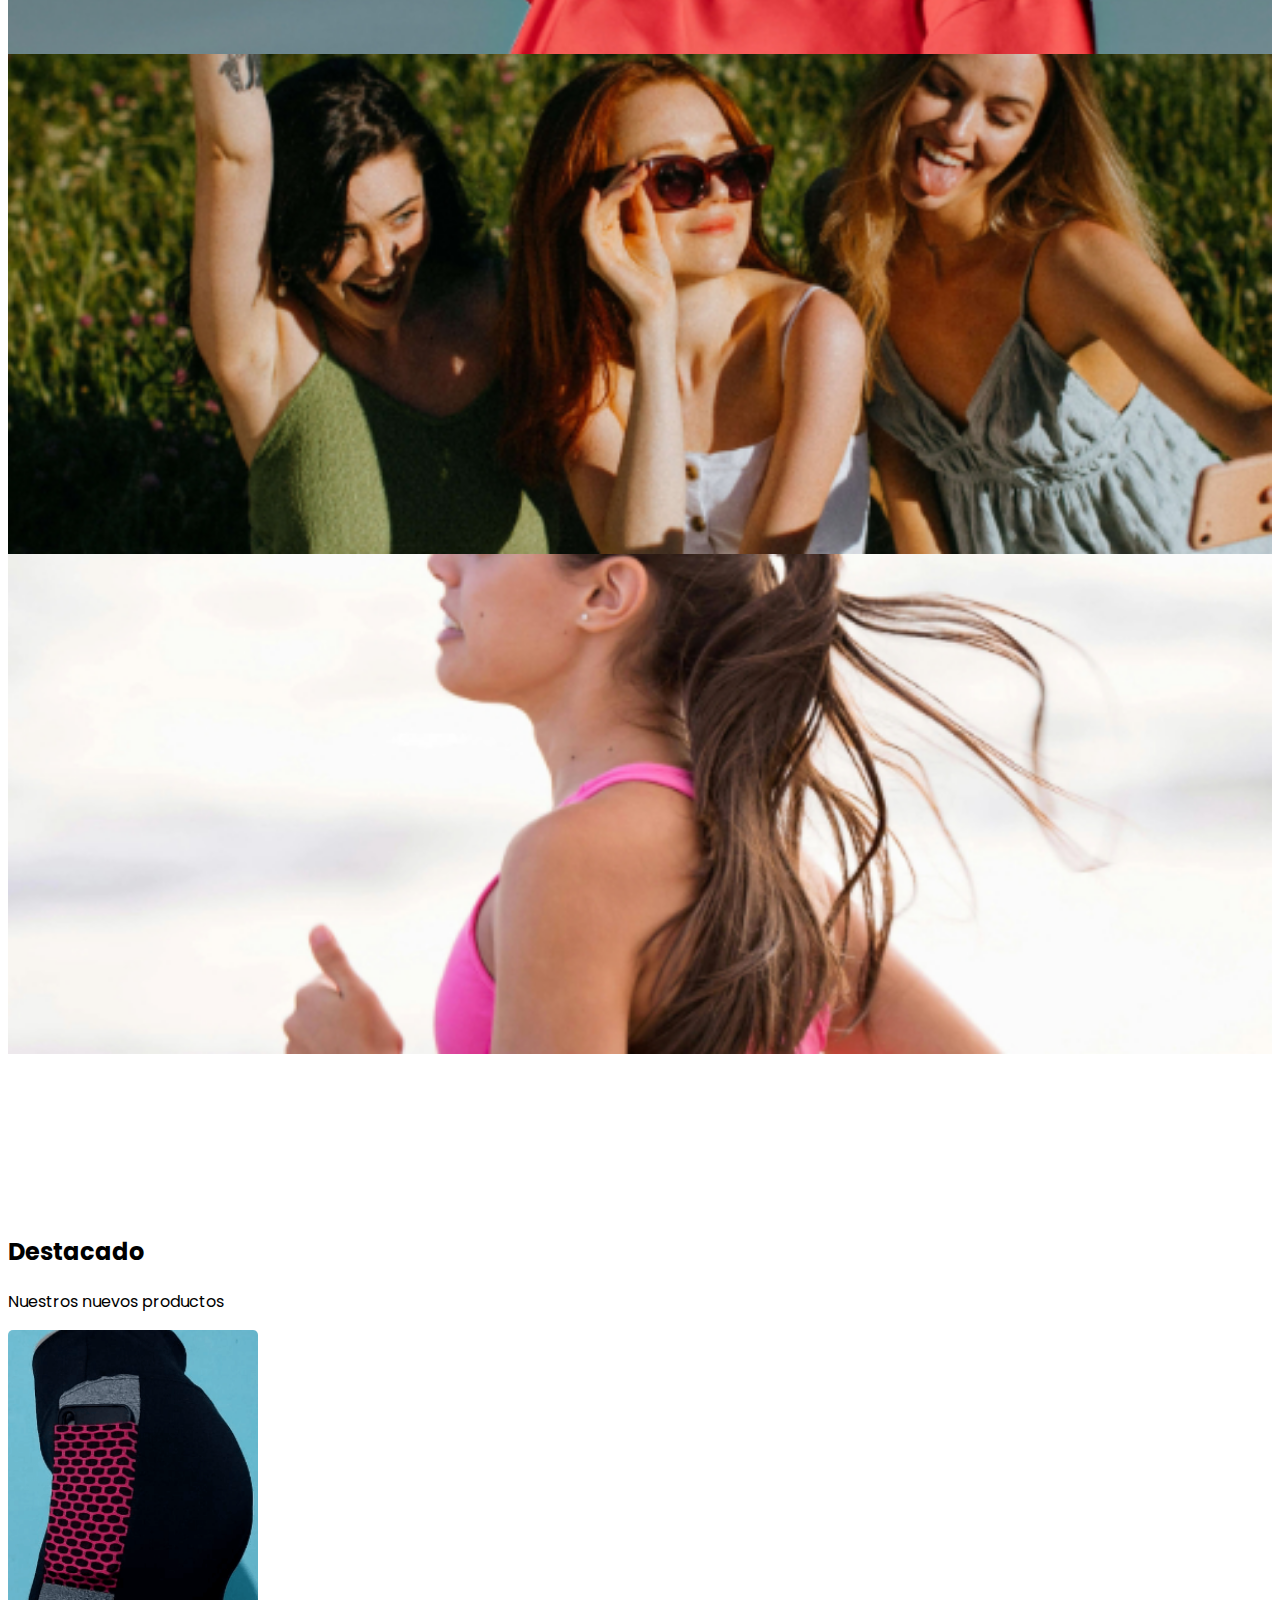
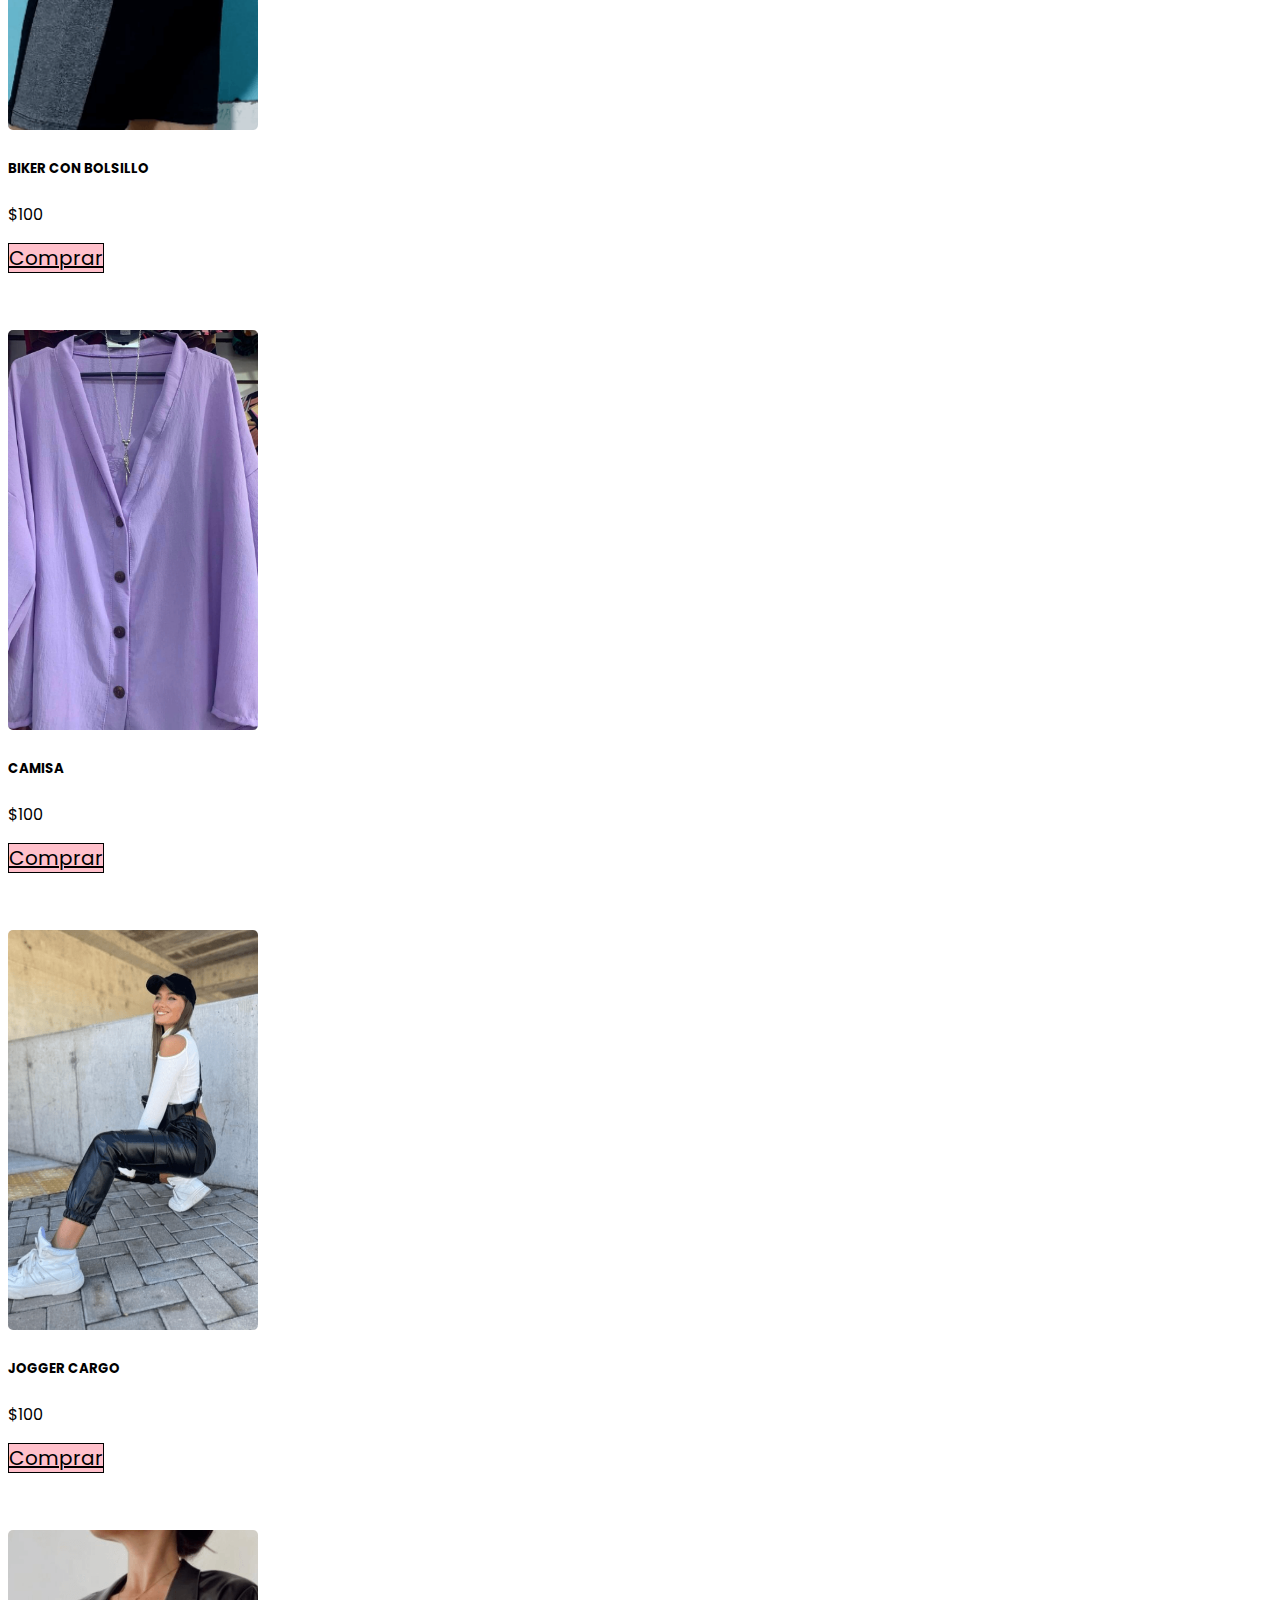
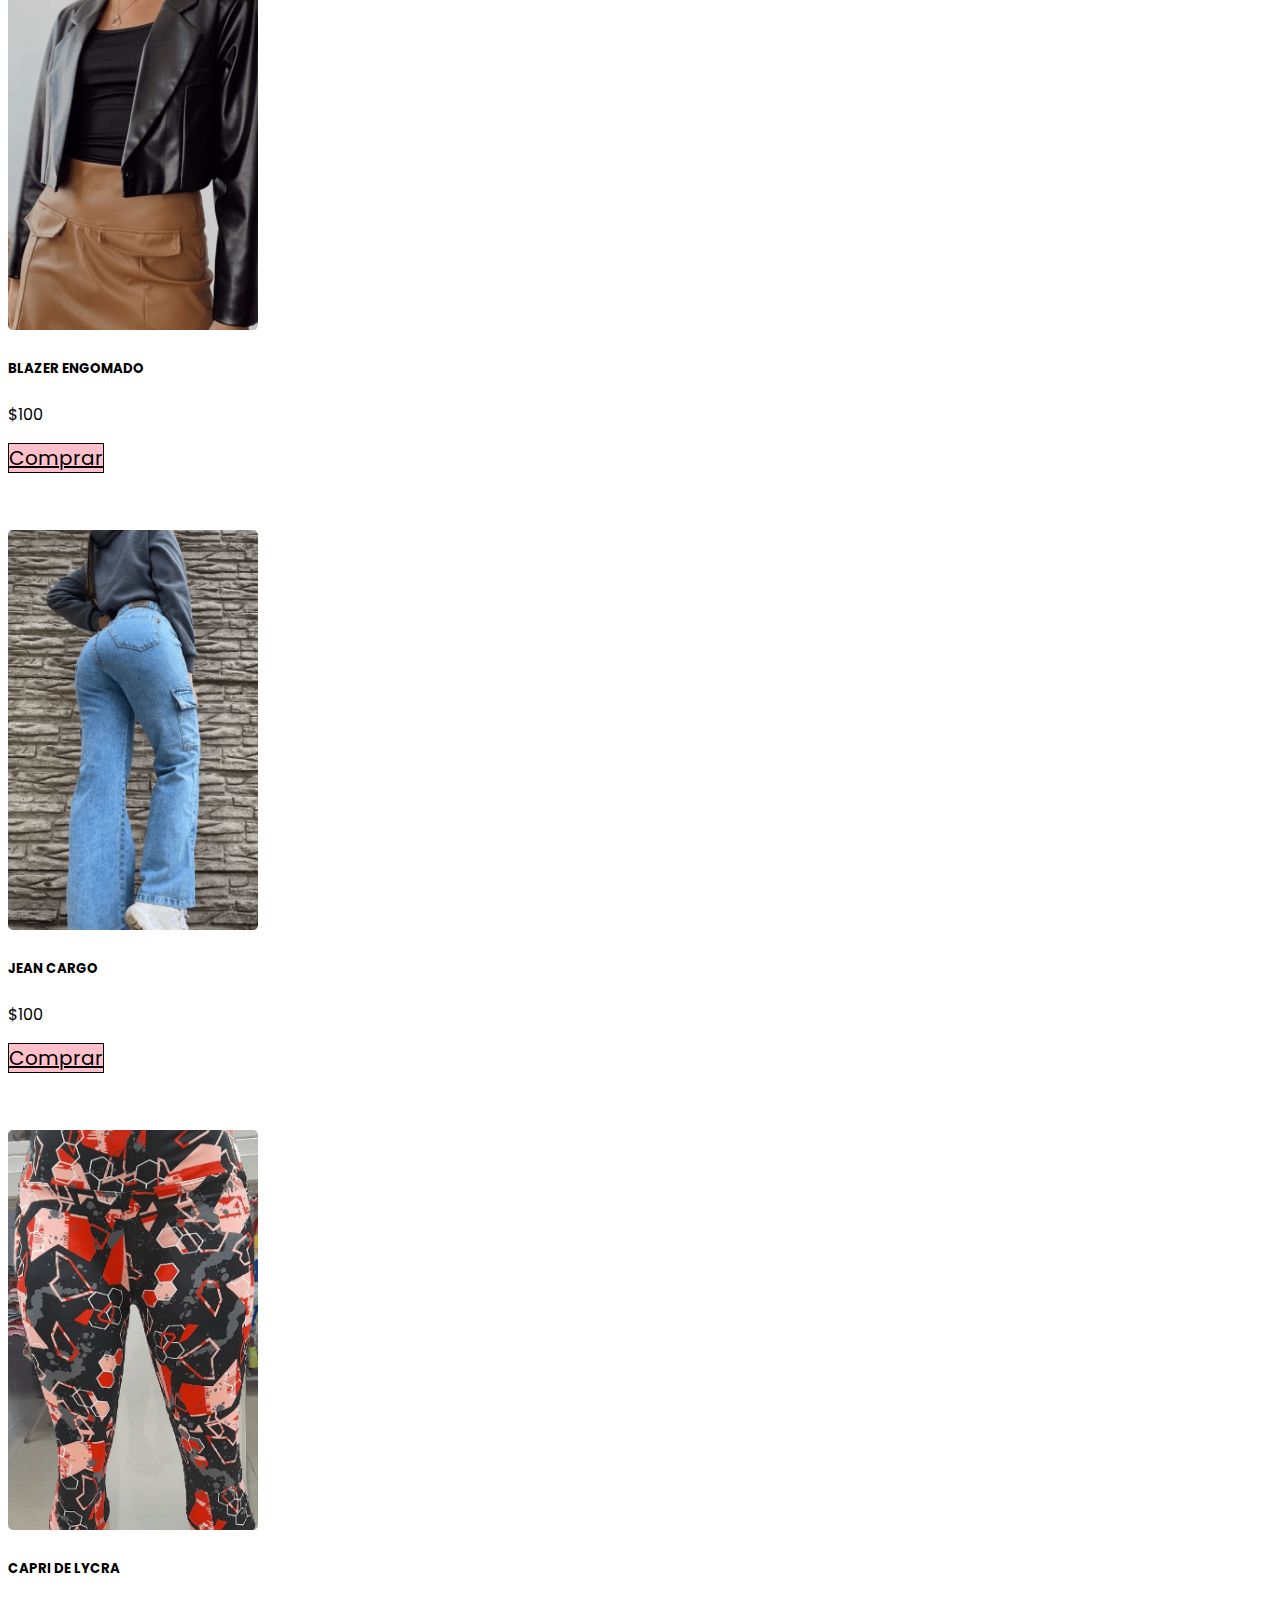
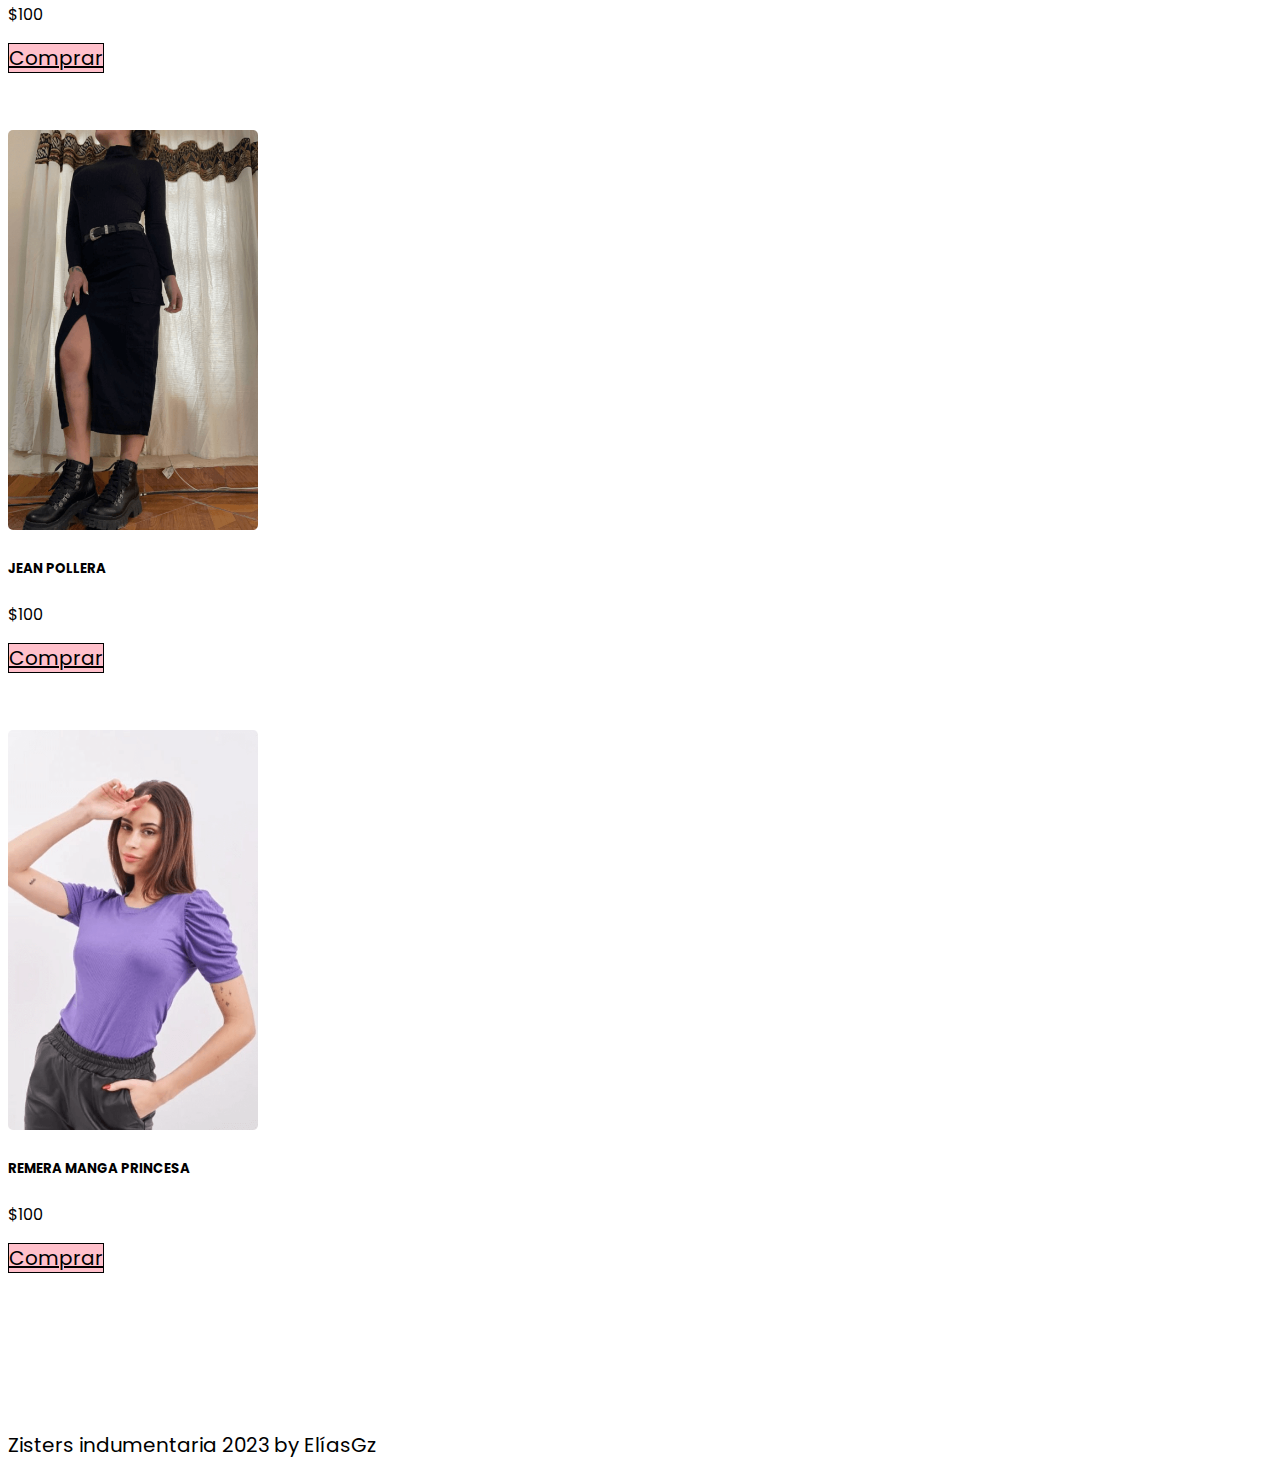
==== commit f7b0a5be: "titles" ====
--- a/index.html
+++ b/index.html
@@ -39,7 +39,7 @@
         </div>
         <div class="carousel-inner">
           <div class="carousel-item active">
-            <img src="./img/hero2.jpg" class="d-block w-100" alt="...">          
+            <img src="./img/hero1.jpg" class="d-block w-100" alt="...">          
             
           </div>
           <div class="carousel-item">
@@ -164,8 +164,8 @@
             <img src="./img/Cards/biker-bolsi1.PNG" alt="">
           </div>
           <div class="card-body2">
-            <h5 class="card-title">Card Title</h5>
-            <p>Lorem, ipsum.</p>
+            <h5 class="card-title">BIKER CON BOLSILLO</h5>
+            <p>$100</p>
             <a href="#" class="btn btn-primary">Comprar</a>
           </div>
         </div>
@@ -177,8 +177,8 @@
             <img src="./img/Cards/camisa.jpg" alt="">
           </div>
           <div class="card-body2">
-            <h5 class="card-title">Card Title</h5>
-            <p>Lorem, ipsum.</p>
+            <h5 class="card-title">CAMISA</h5>
+            <p>$100</p>
             <a href="#" class="btn btn-primary">Comprar</a>
           </div>
         </div>
@@ -190,8 +190,8 @@
             <img src="./img/Cards/jogger-cargo2.PNG" alt="">
           </div>
           <div class="card-body2">
-            <h5 class="card-title">Card Title</h5>
-            <p>Lorem, ipsum.</p>
+            <h5 class="card-title">JOGGER CARGO</h5>
+            <p>$100</p>
             <a href="#" class="btn btn-primary">Comprar</a>
           </div>
         </div>
@@ -203,8 +203,8 @@
             <img src="./img/Cards/blazer-eng2.PNG" alt="">
           </div>
           <div class="card-body2">
-            <h5 class="card-title">Card Title</h5>
-            <p>Lorem, ipsum.</p>
+            <h5 class="card-title">BLAZER ENGOMADO</h5>
+            <p>$100</p>
             <a href="#" class="btn btn-primary">Comprar</a>
           </div>
         </div>
@@ -216,8 +216,8 @@
             <img src="./img/Cards/jean-cargo2.PNG" alt="">
           </div>
           <div class="card-body2">
-            <h5 class="card-title">Card Title</h5>
-            <p>Lorem, ipsum.</p>
+            <h5 class="card-title">JEAN CARGO</h5>
+            <p>$100</p>
             <a href="#" class="btn btn-primary">Comprar</a>
           </div>
         </div>
@@ -229,8 +229,8 @@
             <img src="./img/Cards/capri5.PNG" alt="">
           </div>
           <div class="card-body2">
-            <h5 class="card-title">Card Title</h5>
-            <p>Lorem, ipsum.</p>
+            <h5 class="card-title">CAPRI DE LYCRA</h5>
+            <p>$100</p>
             <a href="#" class="btn btn-primary">Comprar</a>
           </div>
         </div>
@@ -242,8 +242,8 @@
             <img src="./img/Cards/jean-pollera4.PNG" alt="">
           </div>
           <div class="card-body2">
-            <h5 class="card-title">Card Title</h5>
-            <p>Lorem, ipsum.</p>
+            <h5 class="card-title">JEAN POLLERA</h5>
+            <p>$100</p>
             <a href="#" class="btn btn-primary">Comprar</a>
           </div>
         </div>
@@ -255,8 +255,8 @@
             <img src="./img/Cards/remera-princesa2.PNG" alt="">
           </div>
           <div class="card-body2">
-            <h5 class="card-title">Card Title</h5>
-            <p>Lorem, ipsum.</p>
+            <h5 class="card-title">REMERA MANGA PRINCESA</h5>
+            <p>$100</p>
             <a href="#" class="btn btn-primary">Comprar</a>
           </div>
         </div>
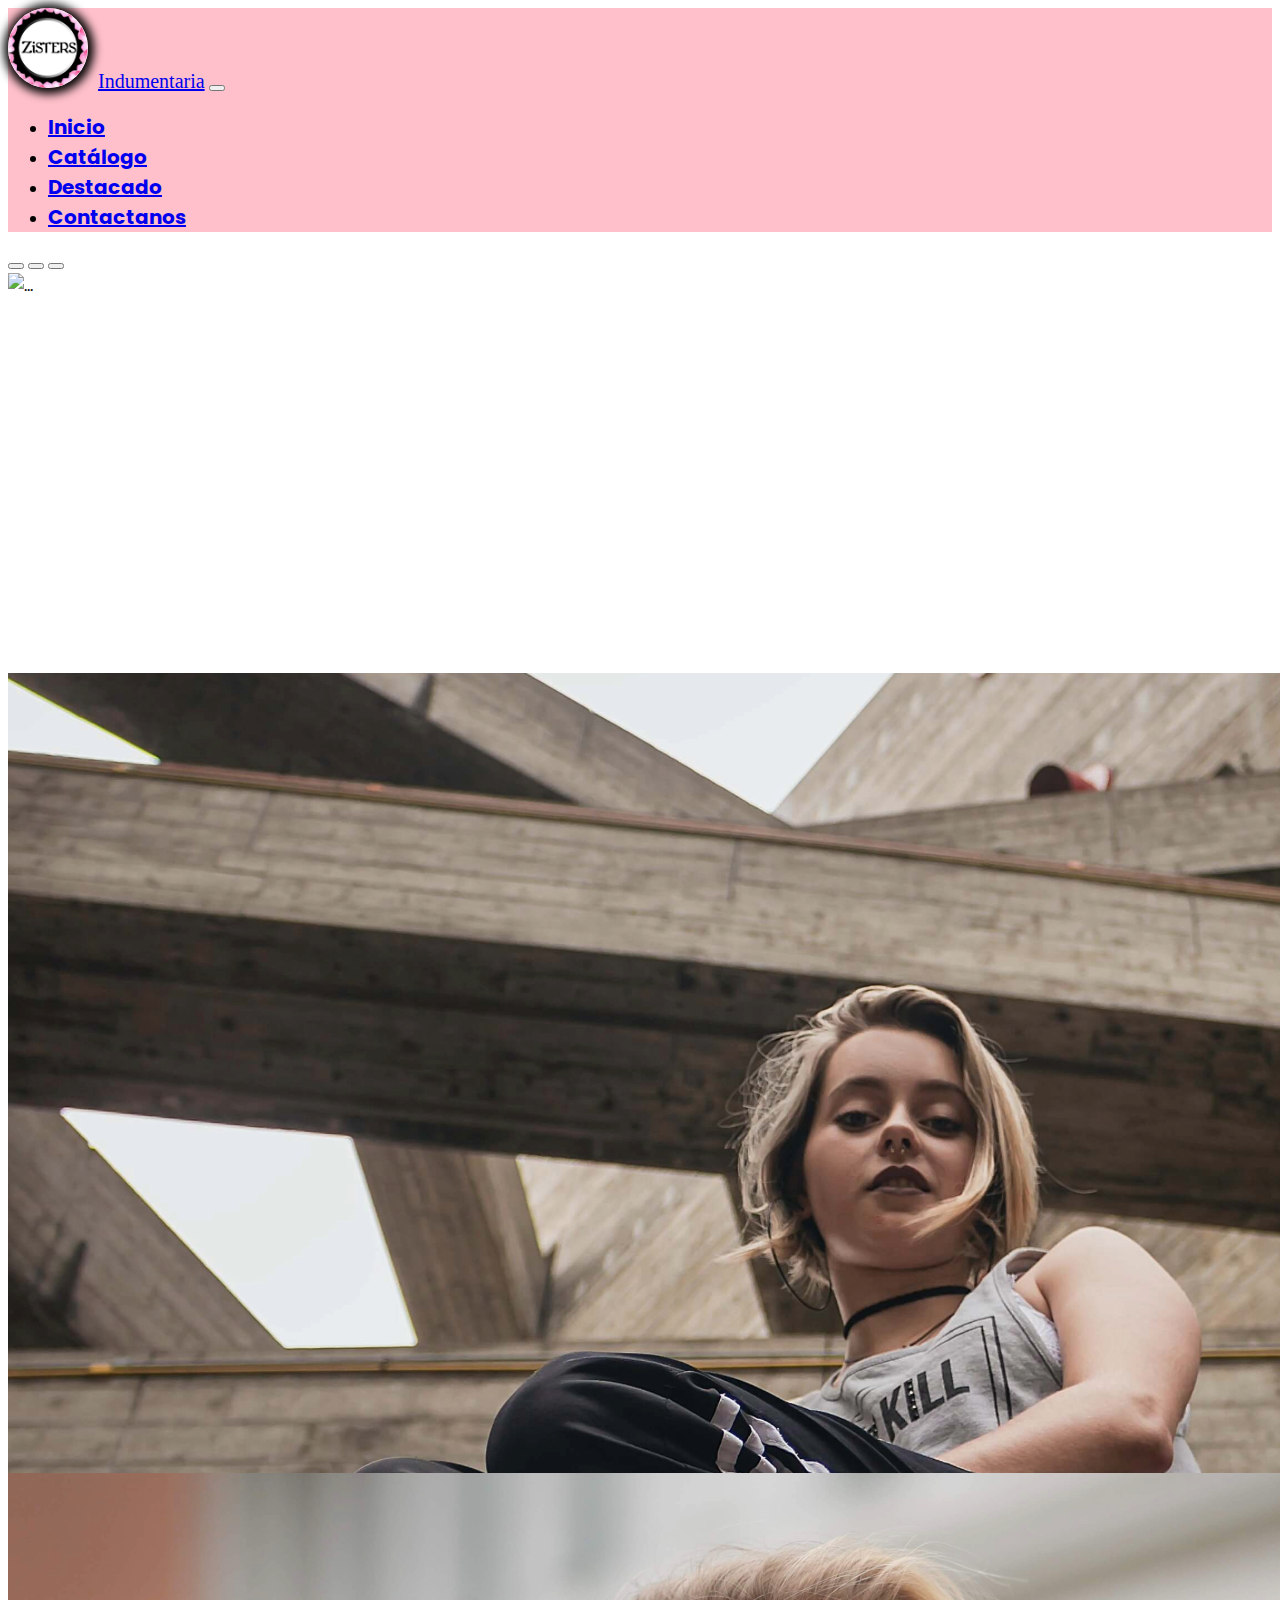
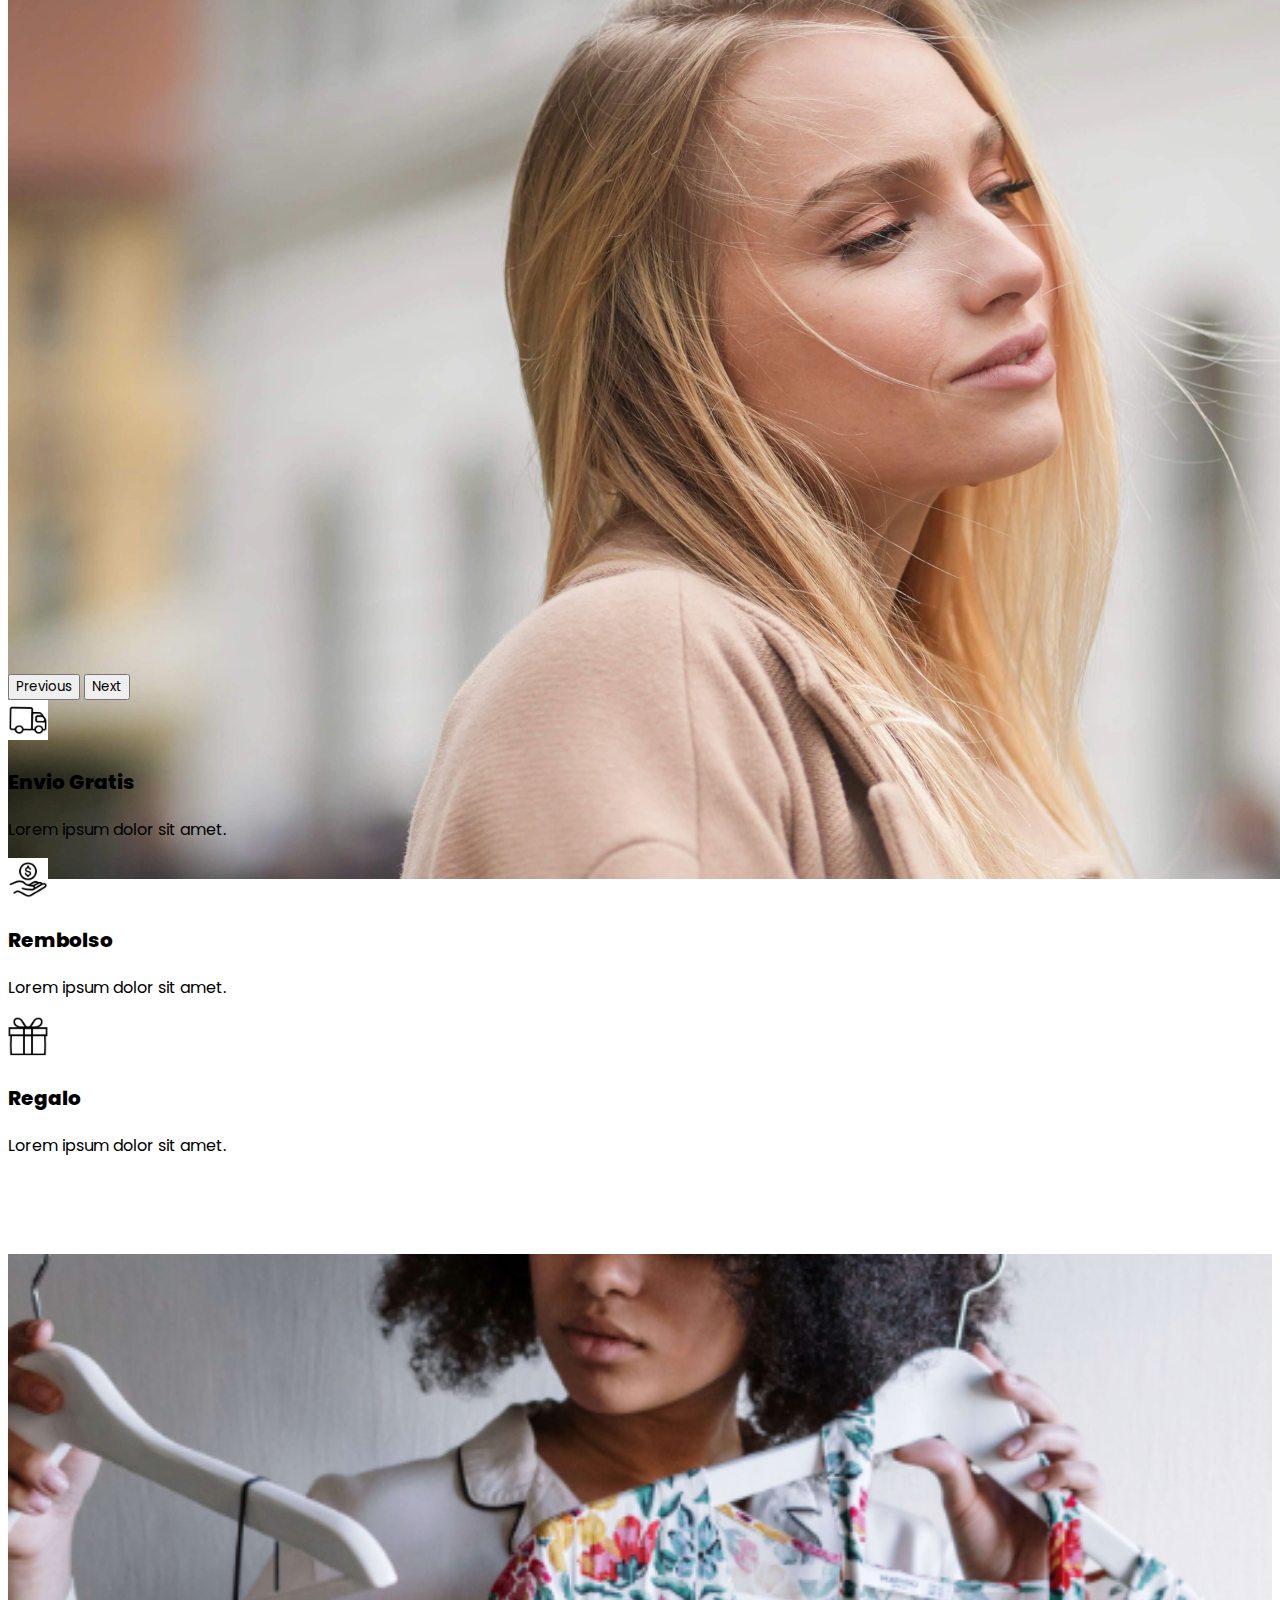
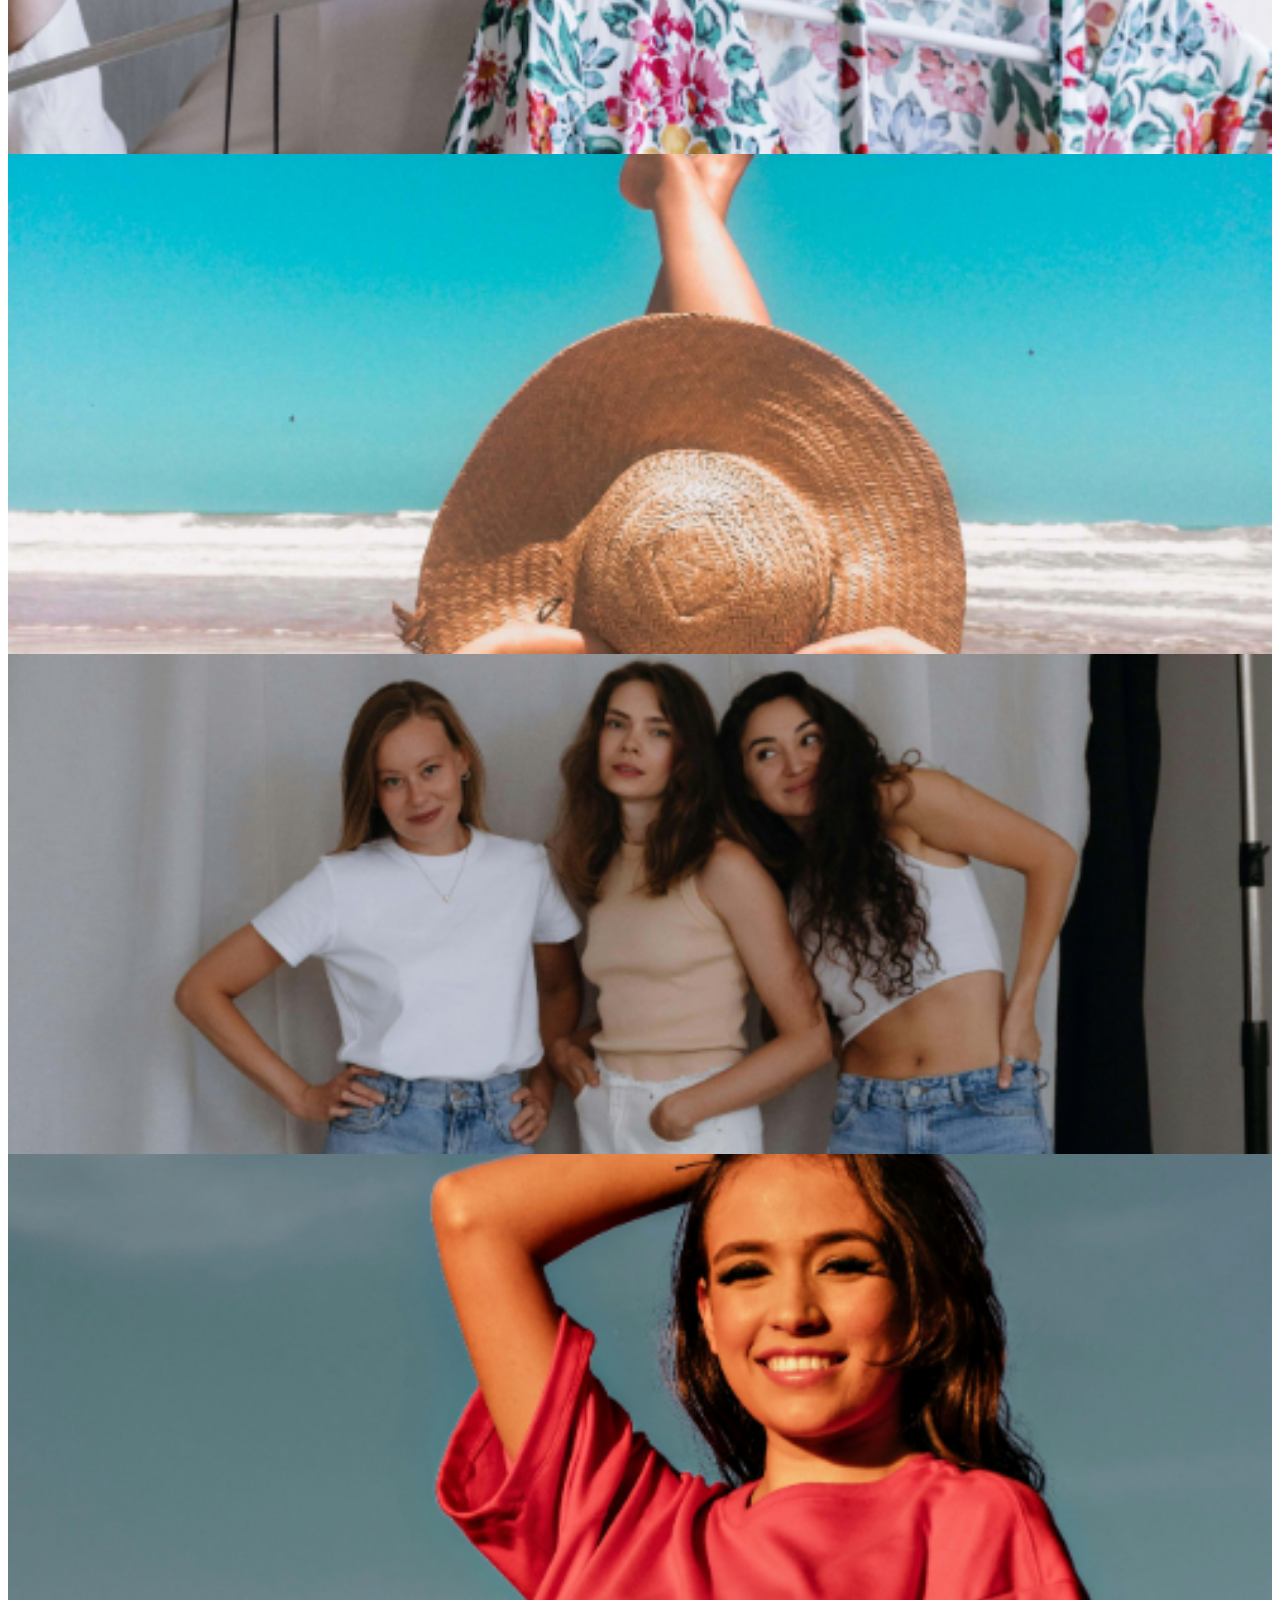
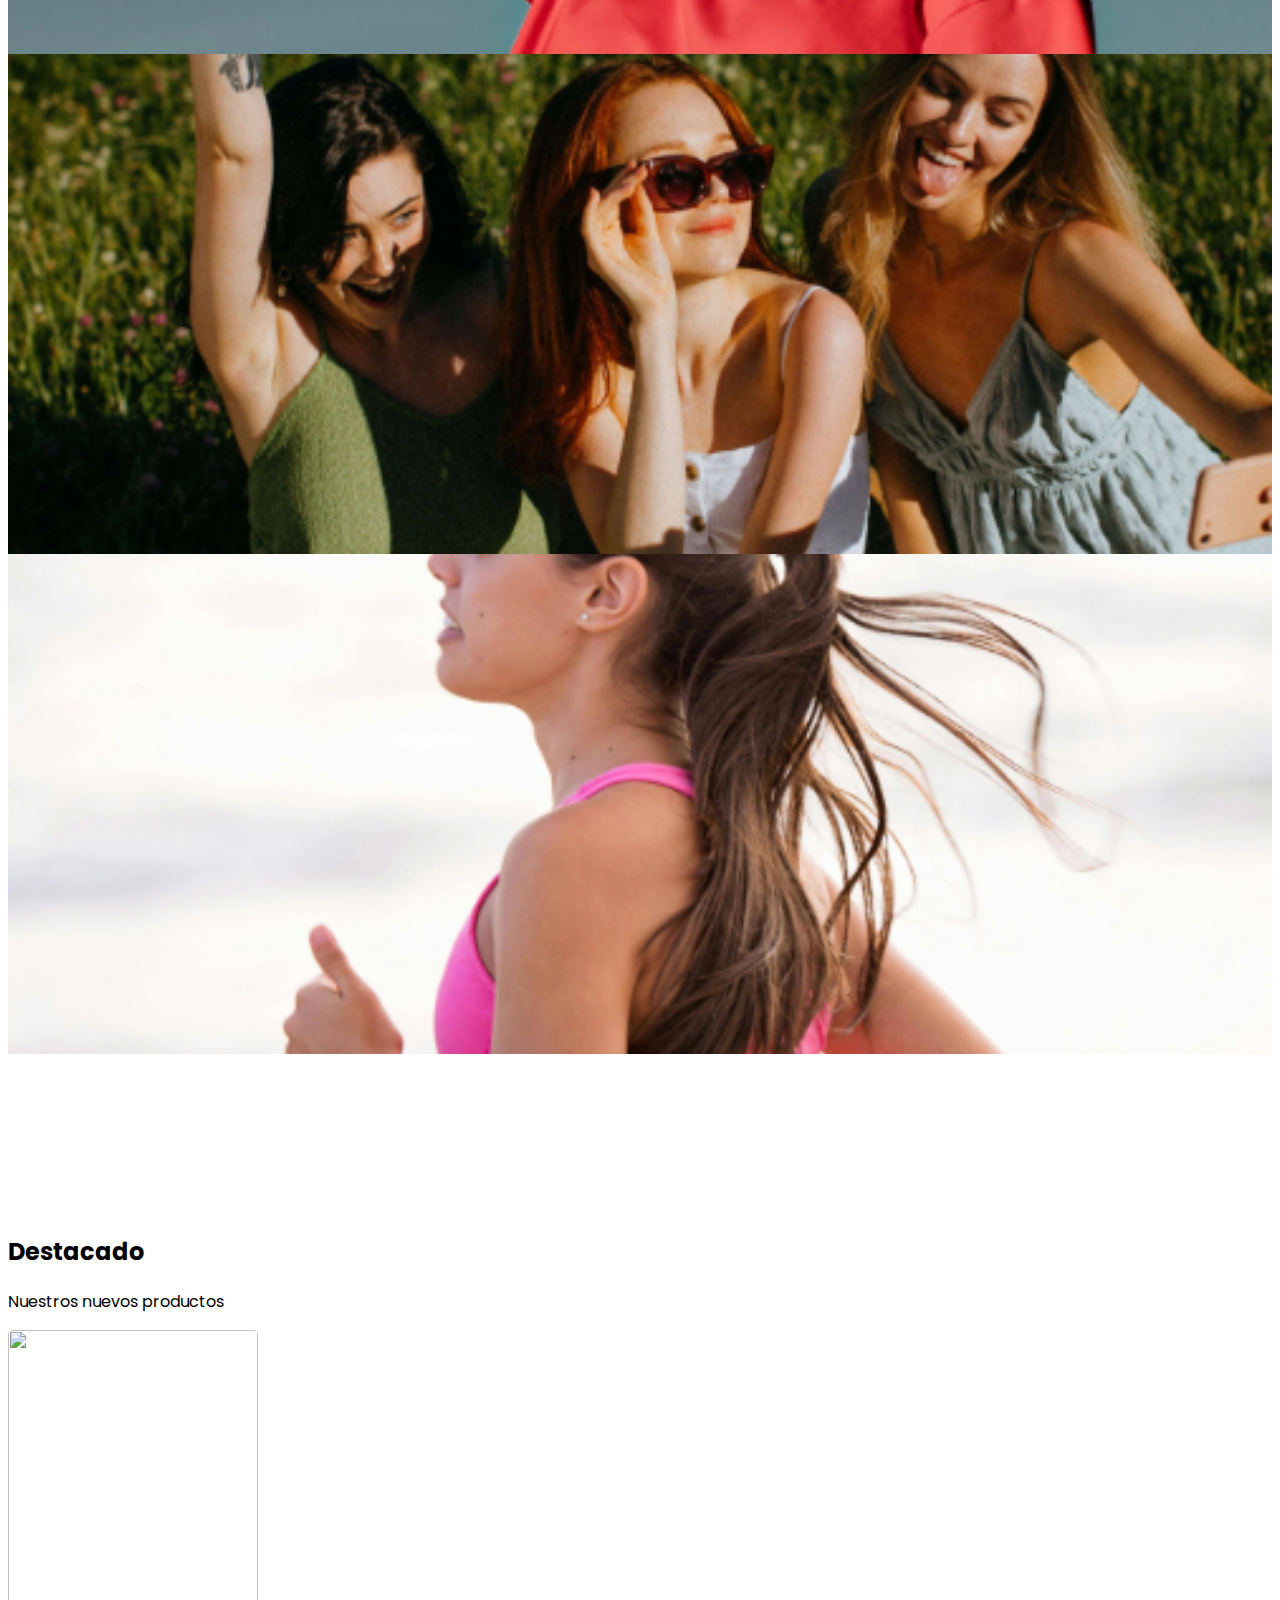
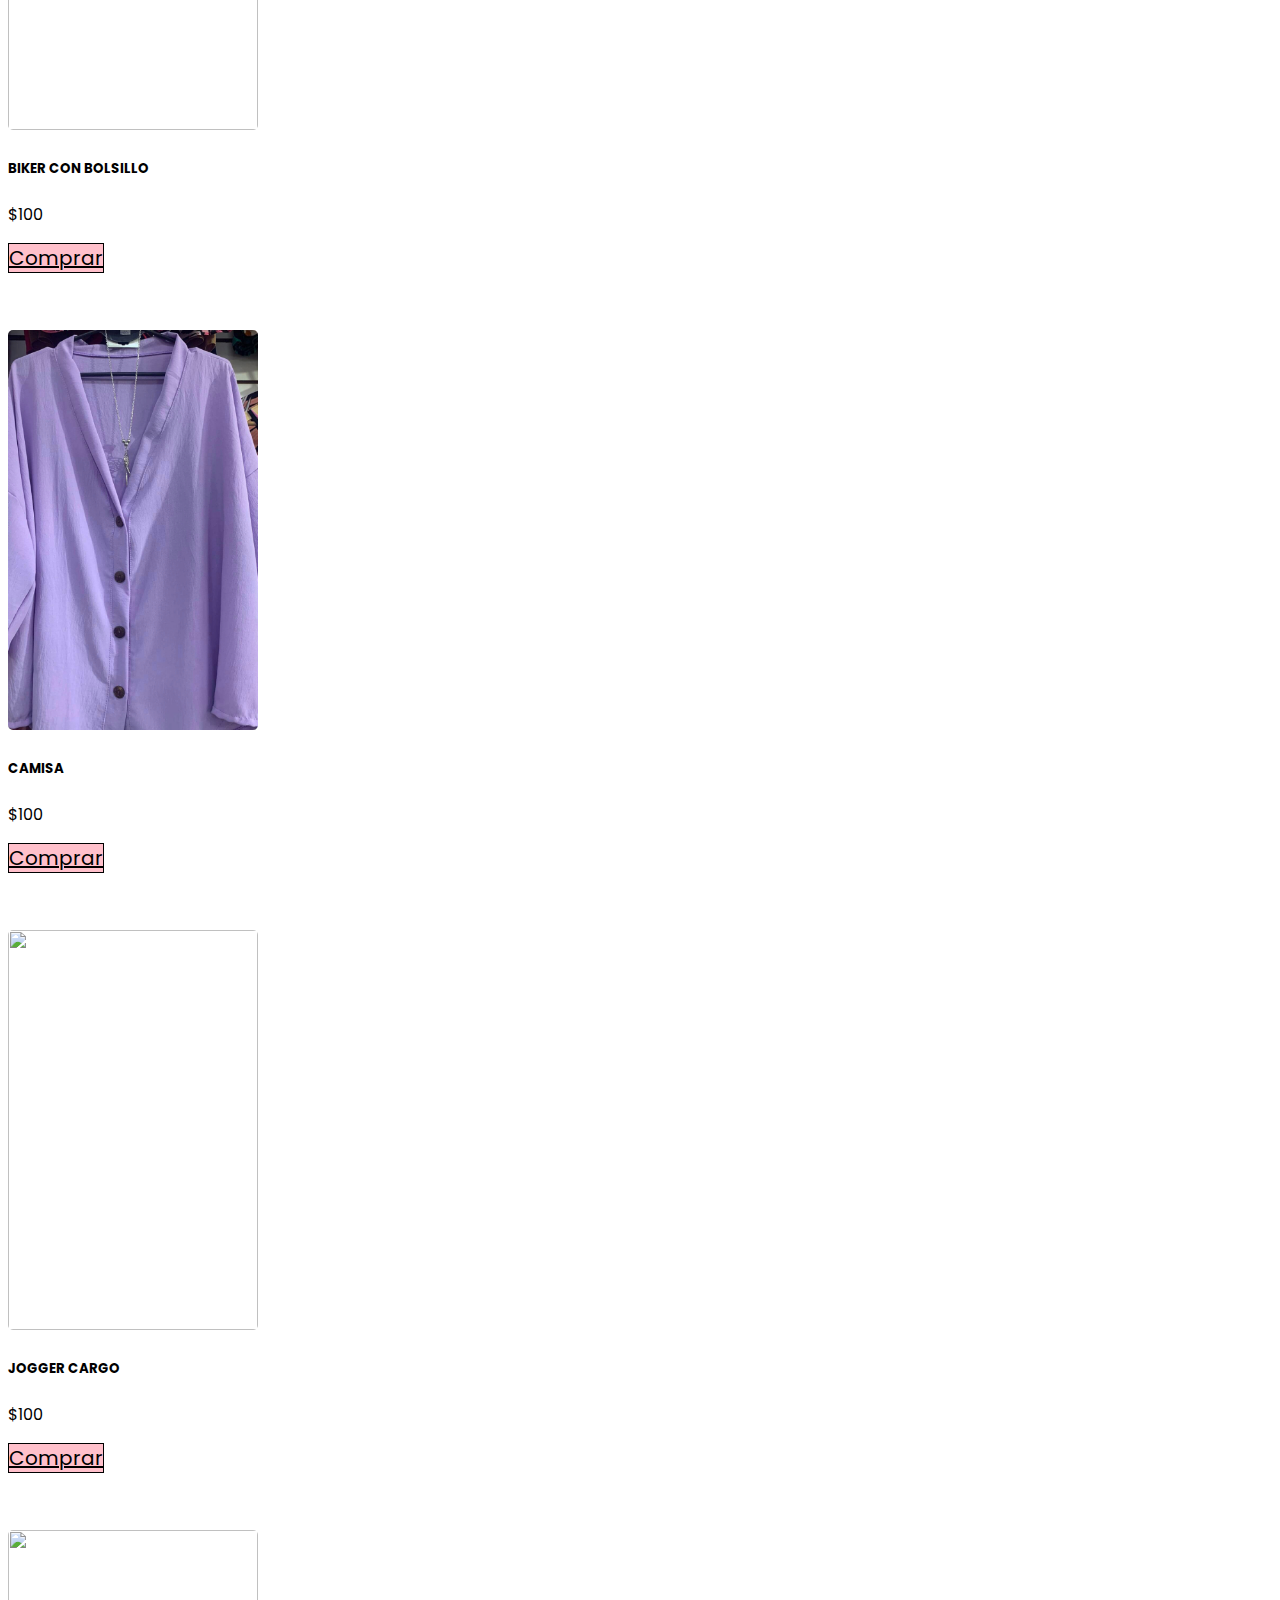
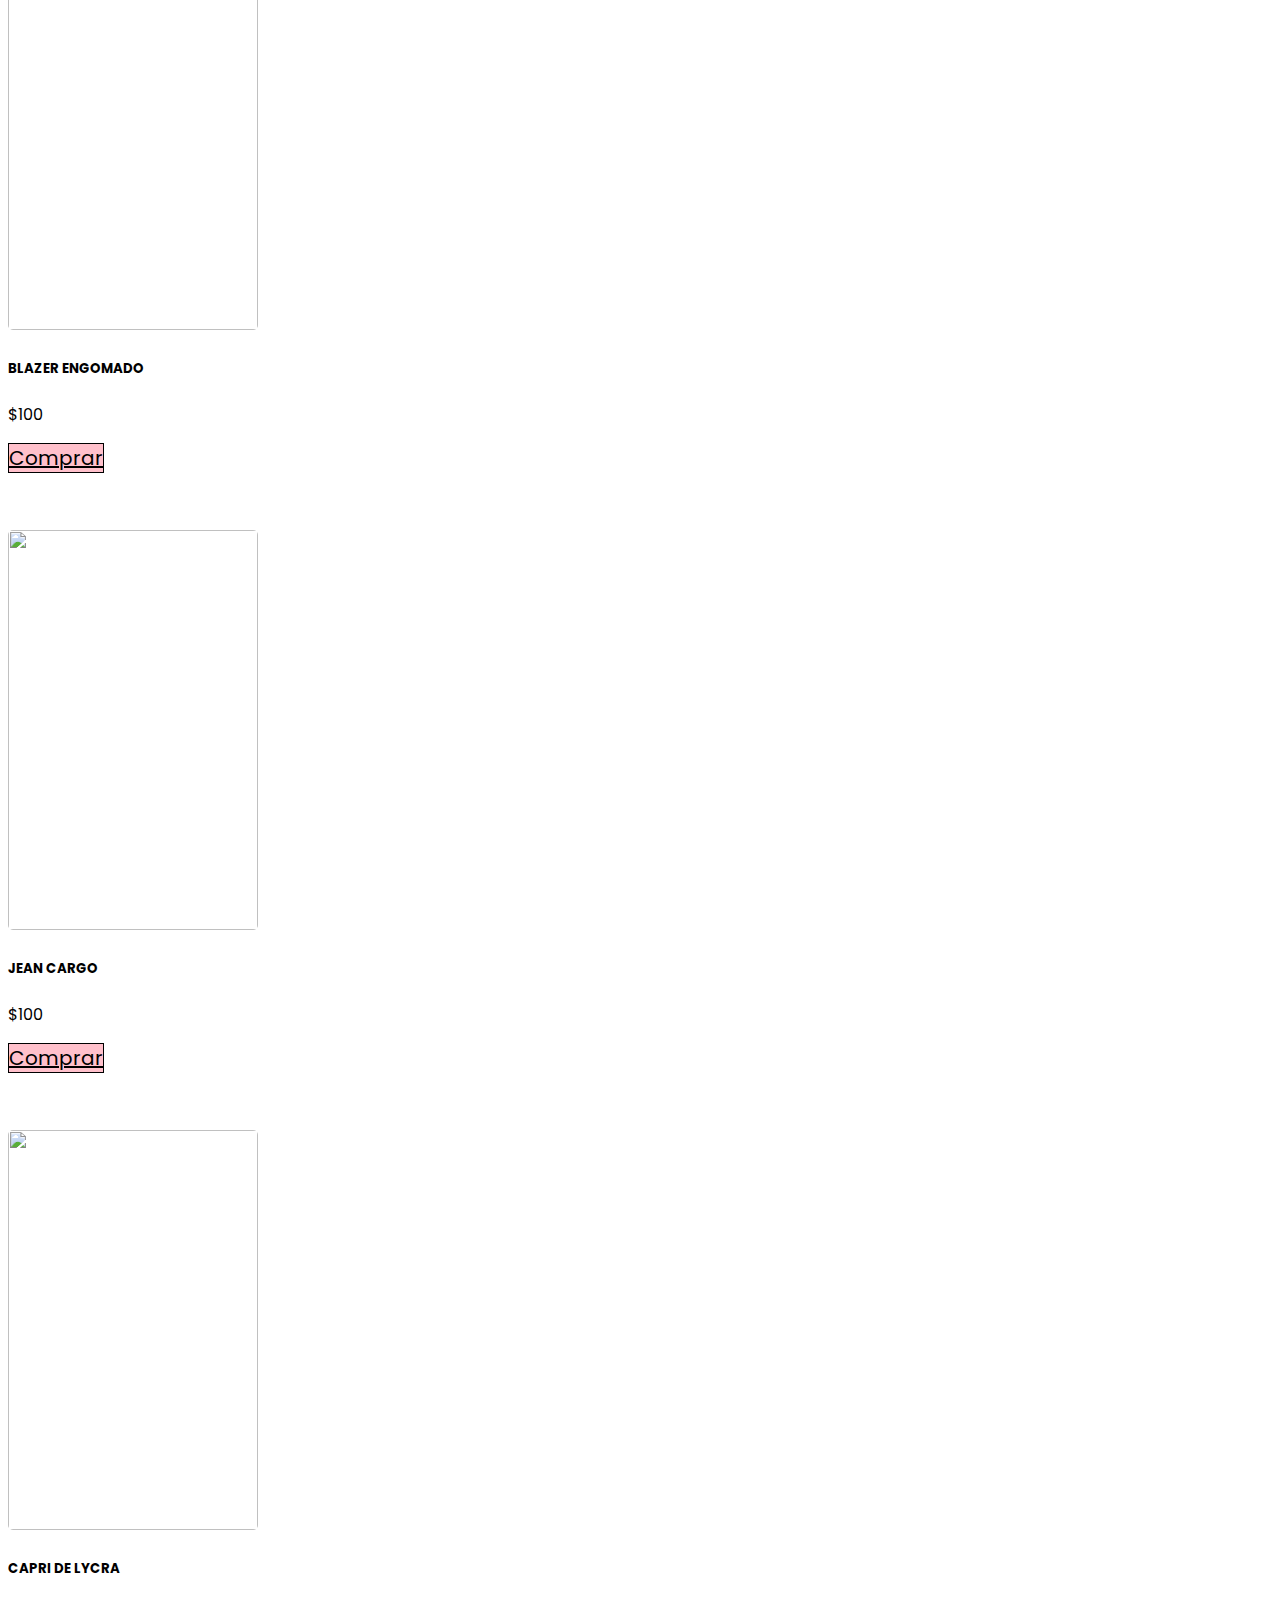
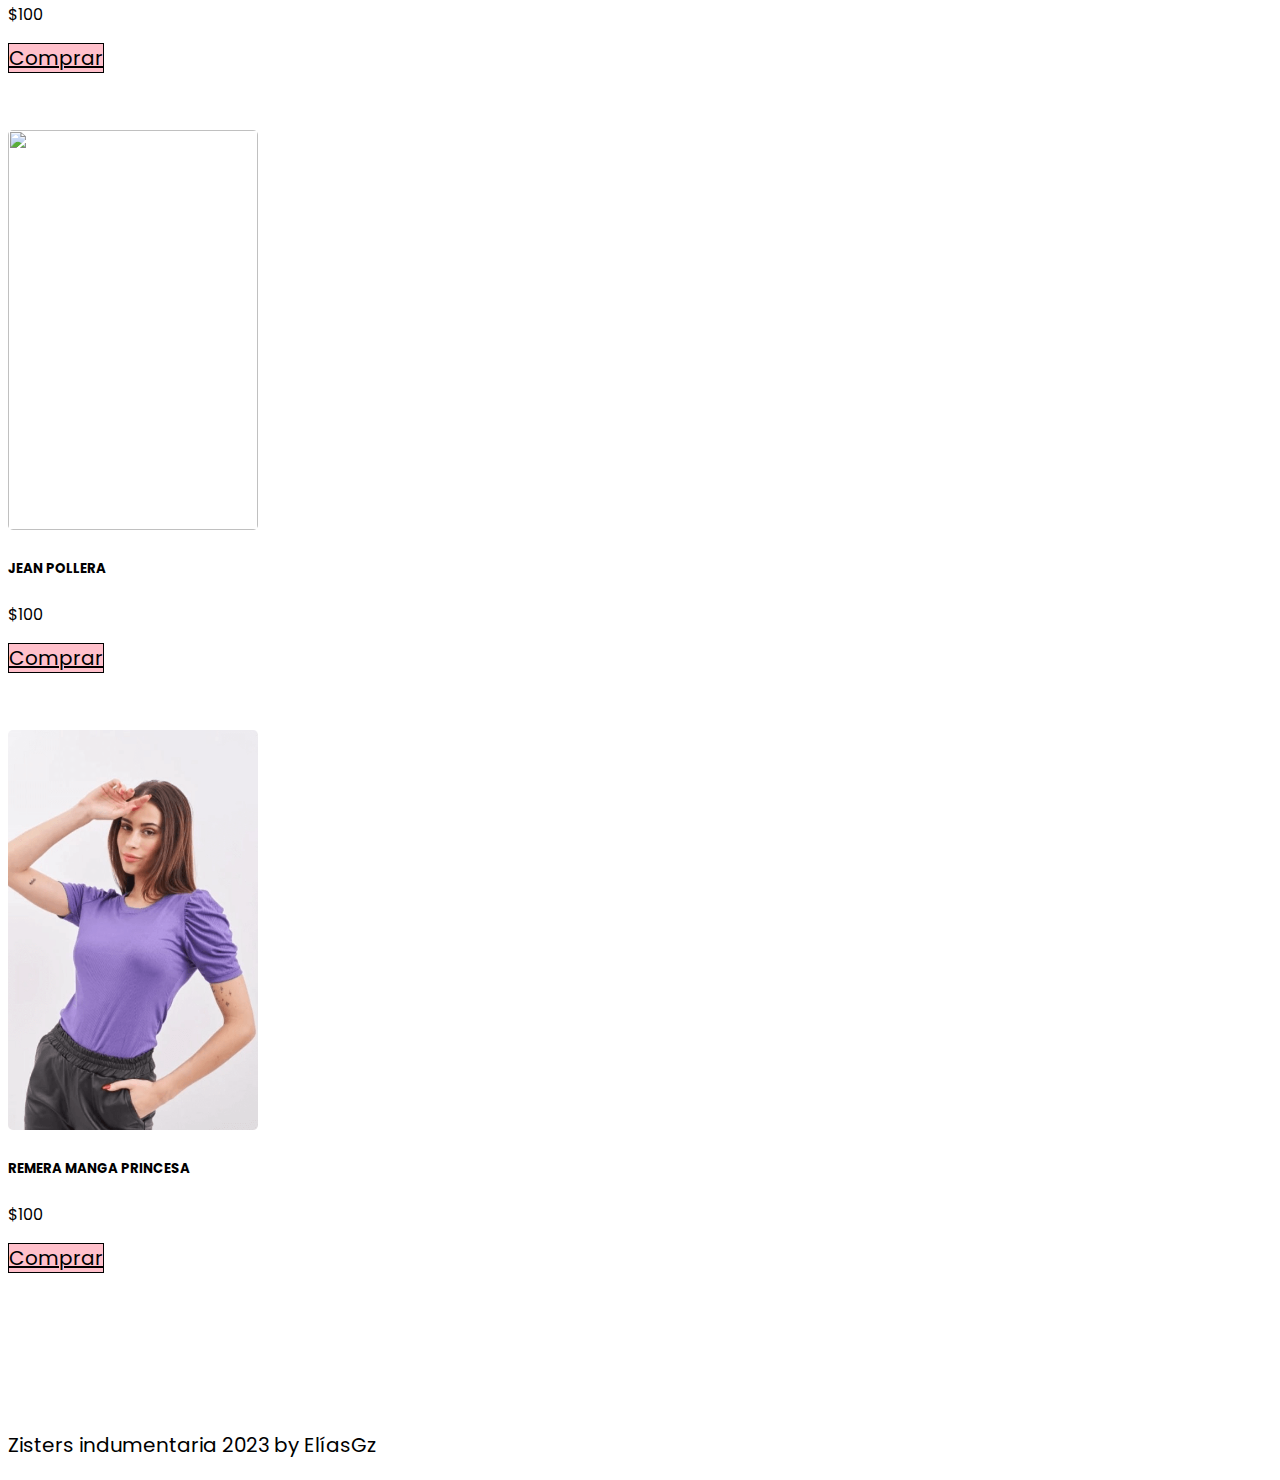
==== commit bbc955ff: "img" ====
--- a/index.html
+++ b/index.html
@@ -161,7 +161,7 @@
       <div class="col-12 col-md-12 col-lg-3">
         <div class="card-prd bg-light shadow-sm border-0 px-2 py-3 mb-4">
           <div class="text-center">
-            <img src="./img/Cards/biker-bolsi1.PNG" alt="">
+            <img src="./img/Cards/biker-bolsi1.PN" alt="">
           </div>
           <div class="card-body2">
             <h5 class="card-title">BIKER CON BOLSILLO</h5>
@@ -187,7 +187,7 @@
       <div class="col-12 col-md-12 col-lg-3">
         <div class="card-prd bg-light shadow-sm border-0 px-2 py-3 mb-4">
           <div class="text-center">
-            <img src="./img/Cards/jogger-cargo2.PNG" alt="">
+            <img src="./img/Cards/jogger-cargo2.PN" alt="">
           </div>
           <div class="card-body2">
             <h5 class="card-title">JOGGER CARGO</h5>
@@ -200,7 +200,7 @@
       <div class="col-12 col-md-12 col-lg-3">
         <div class="card-prd bg-light shadow-sm border-0 px-2 py-3 mb-4">
           <div class="text-center">
-            <img src="./img/Cards/blazer-eng2.PNG" alt="">
+            <img src="./img/Cards/blazer-eng2.PN" alt="">
           </div>
           <div class="card-body2">
             <h5 class="card-title">BLAZER ENGOMADO</h5>
@@ -213,7 +213,7 @@
       <div class="col-12 col-md-12 col-lg-3">
         <div class="card-prd bg-light shadow-sm border-0 px-2 py-3 mb-4">
           <div class="text-center">
-            <img src="./img/Cards/jean-cargo2.PNG" alt="">
+            <img src="./img/Cards/jean-cargo2.PNG alt="">
           </div>
           <div class="card-body2">
             <h5 class="card-title">JEAN CARGO</h5>
@@ -226,7 +226,7 @@
       <div class="col-12 col-md-12 col-lg-3">
         <div class="card-prd bg-light shadow-sm border-0 px-2 py-3 mb-4">
           <div class="text-center">
-            <img src="./img/Cards/capri5.PNG" alt="">
+            <img src="./img/Cards/capri5.PN" alt="">
           </div>
           <div class="card-body2">
             <h5 class="card-title">CAPRI DE LYCRA</h5>
@@ -239,7 +239,7 @@
       <div class="col-12 col-md-12 col-lg-3">
         <div class="card-prd bg-light shadow-sm border-0 px-2 py-3 mb-4">
           <div class="text-center">
-            <img src="./img/Cards/jean-pollera4.PNG" alt="">
+            <img src="./img/Cards/jean-pollera4.PN" alt="">
           </div>
           <div class="card-body2">
             <h5 class="card-title">JEAN POLLERA</h5>
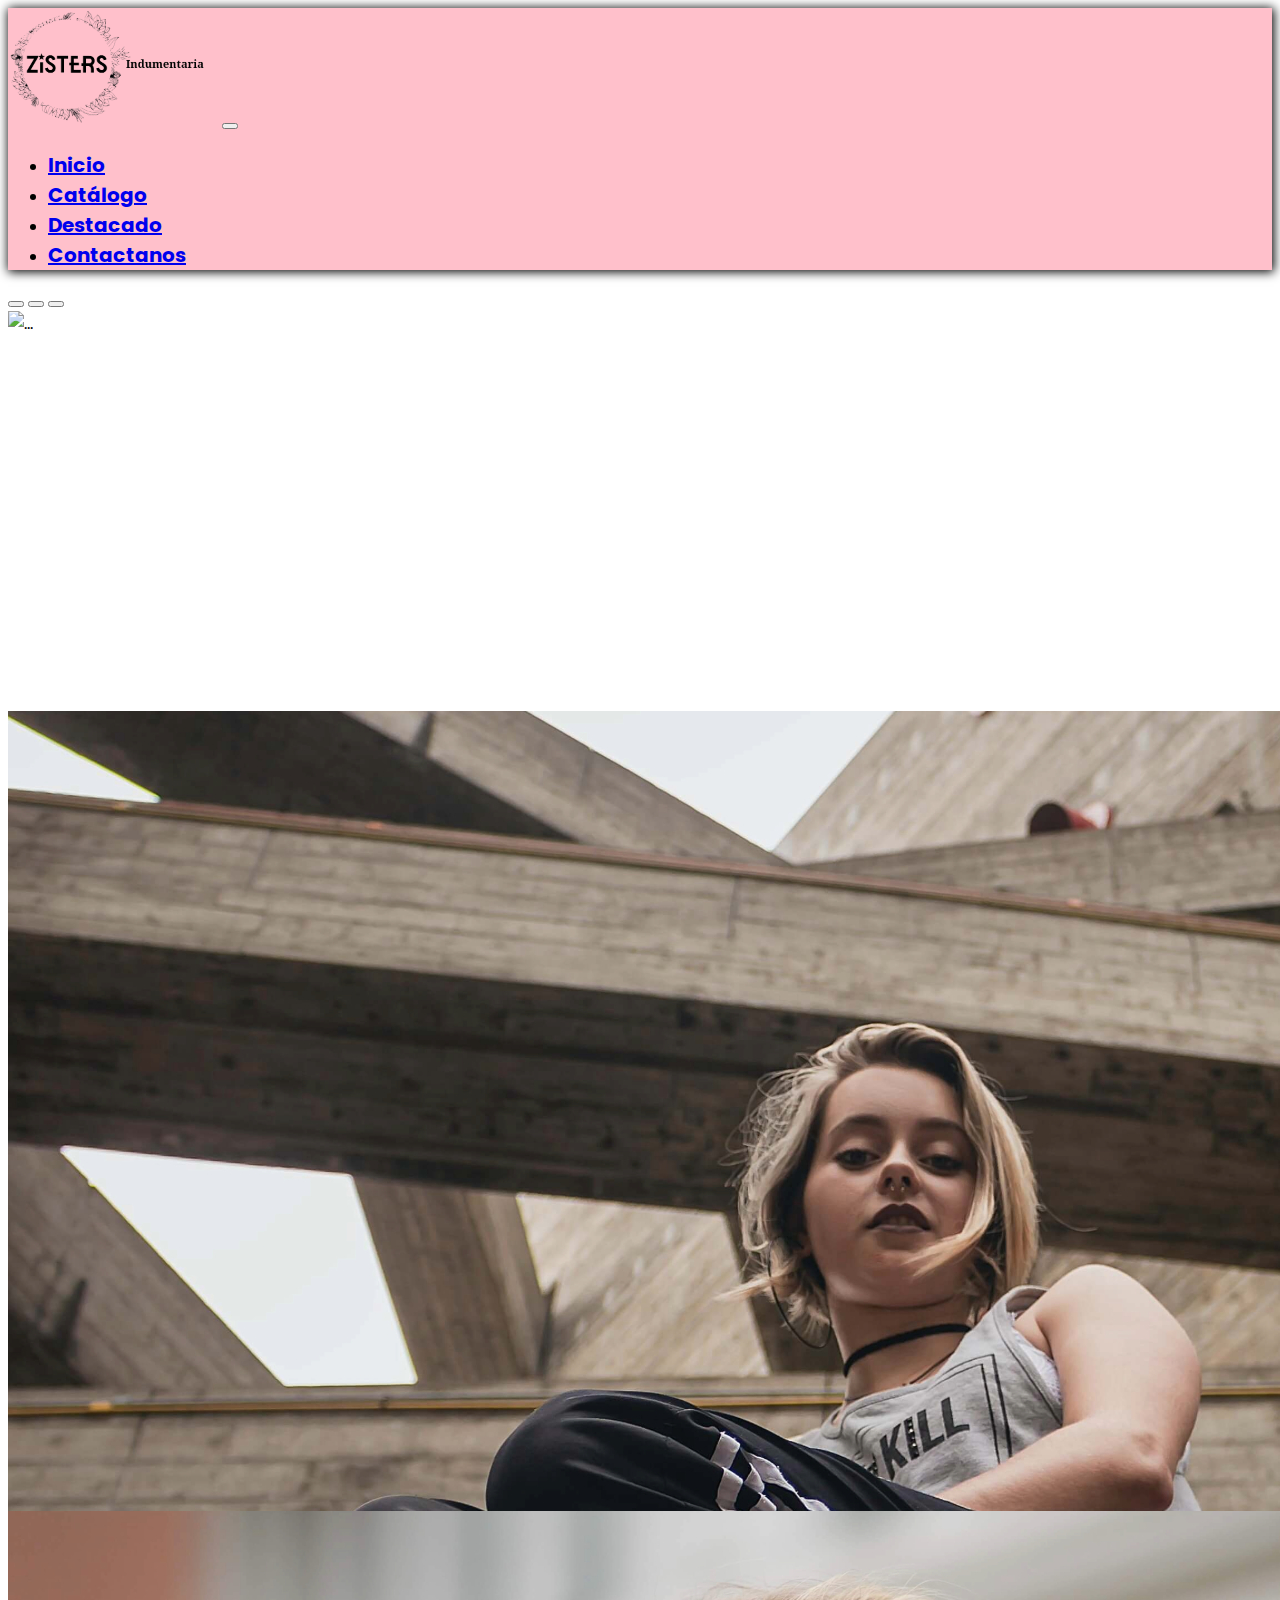
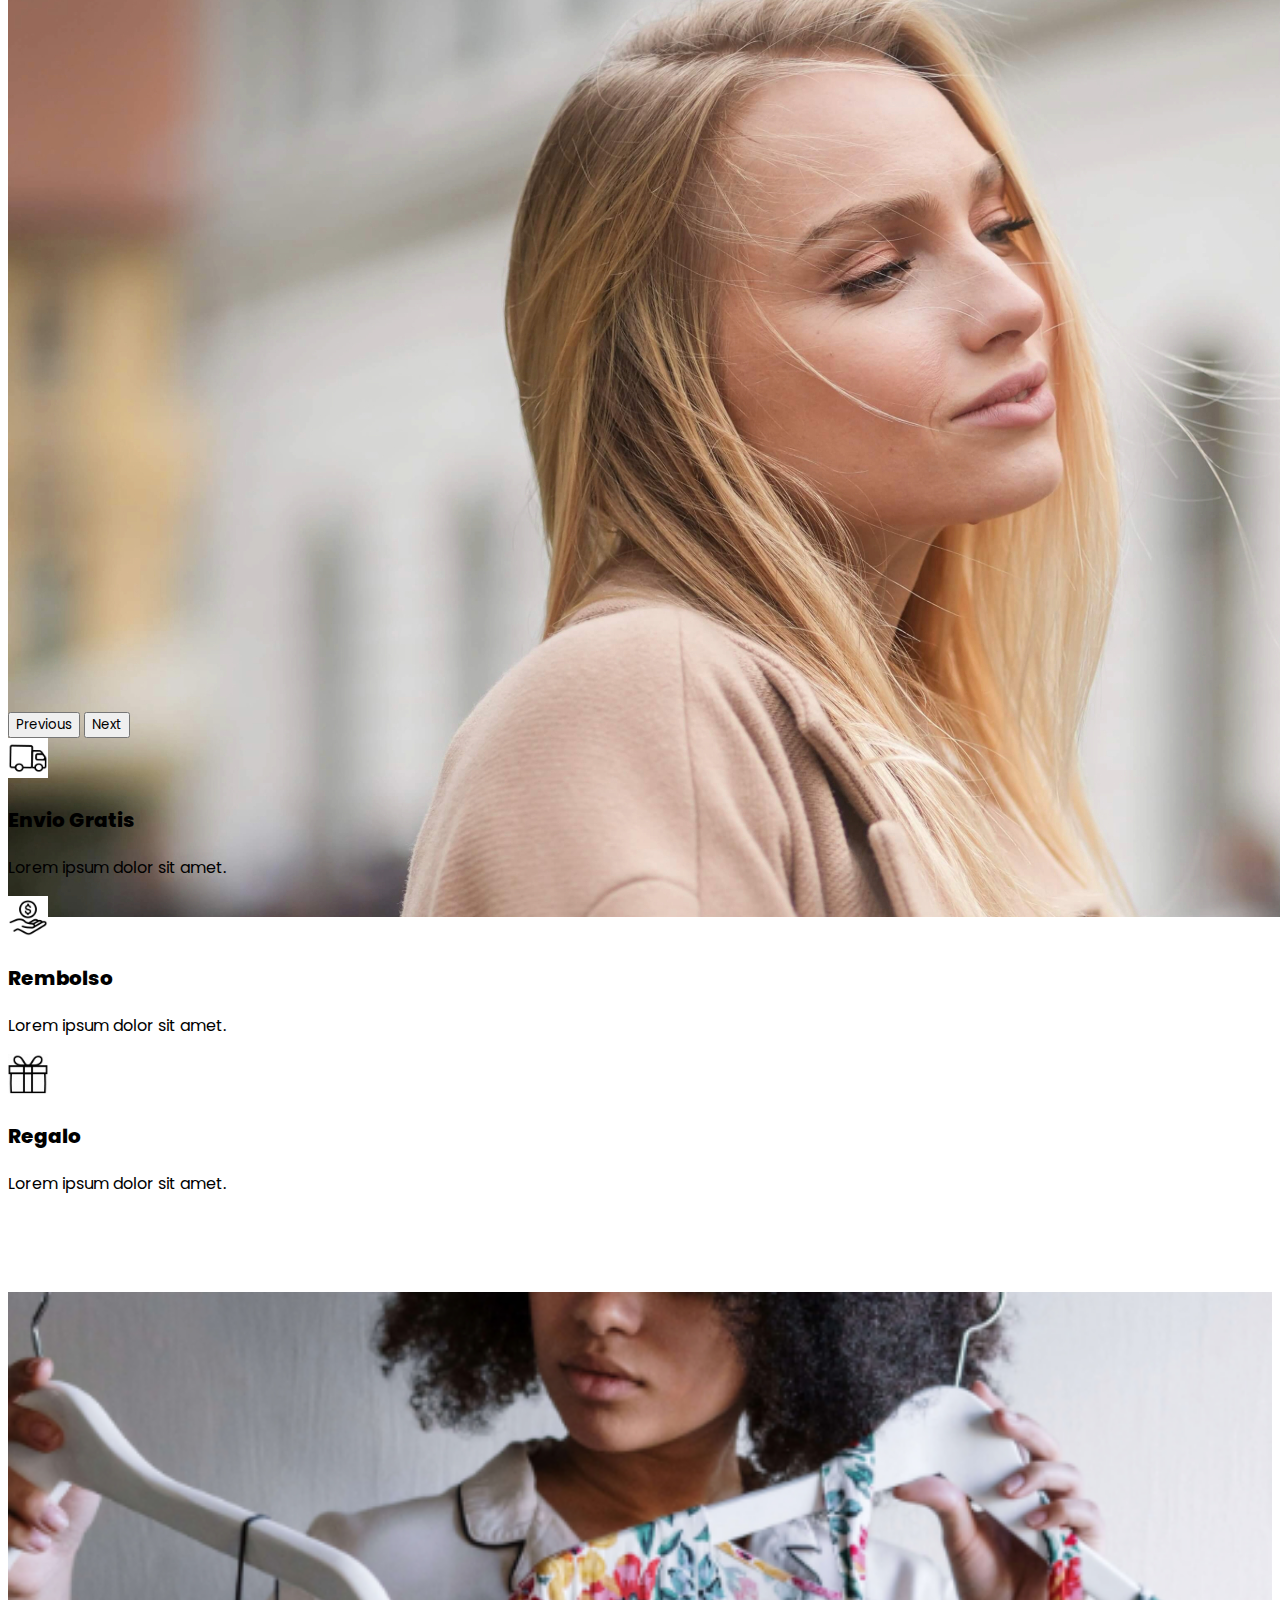
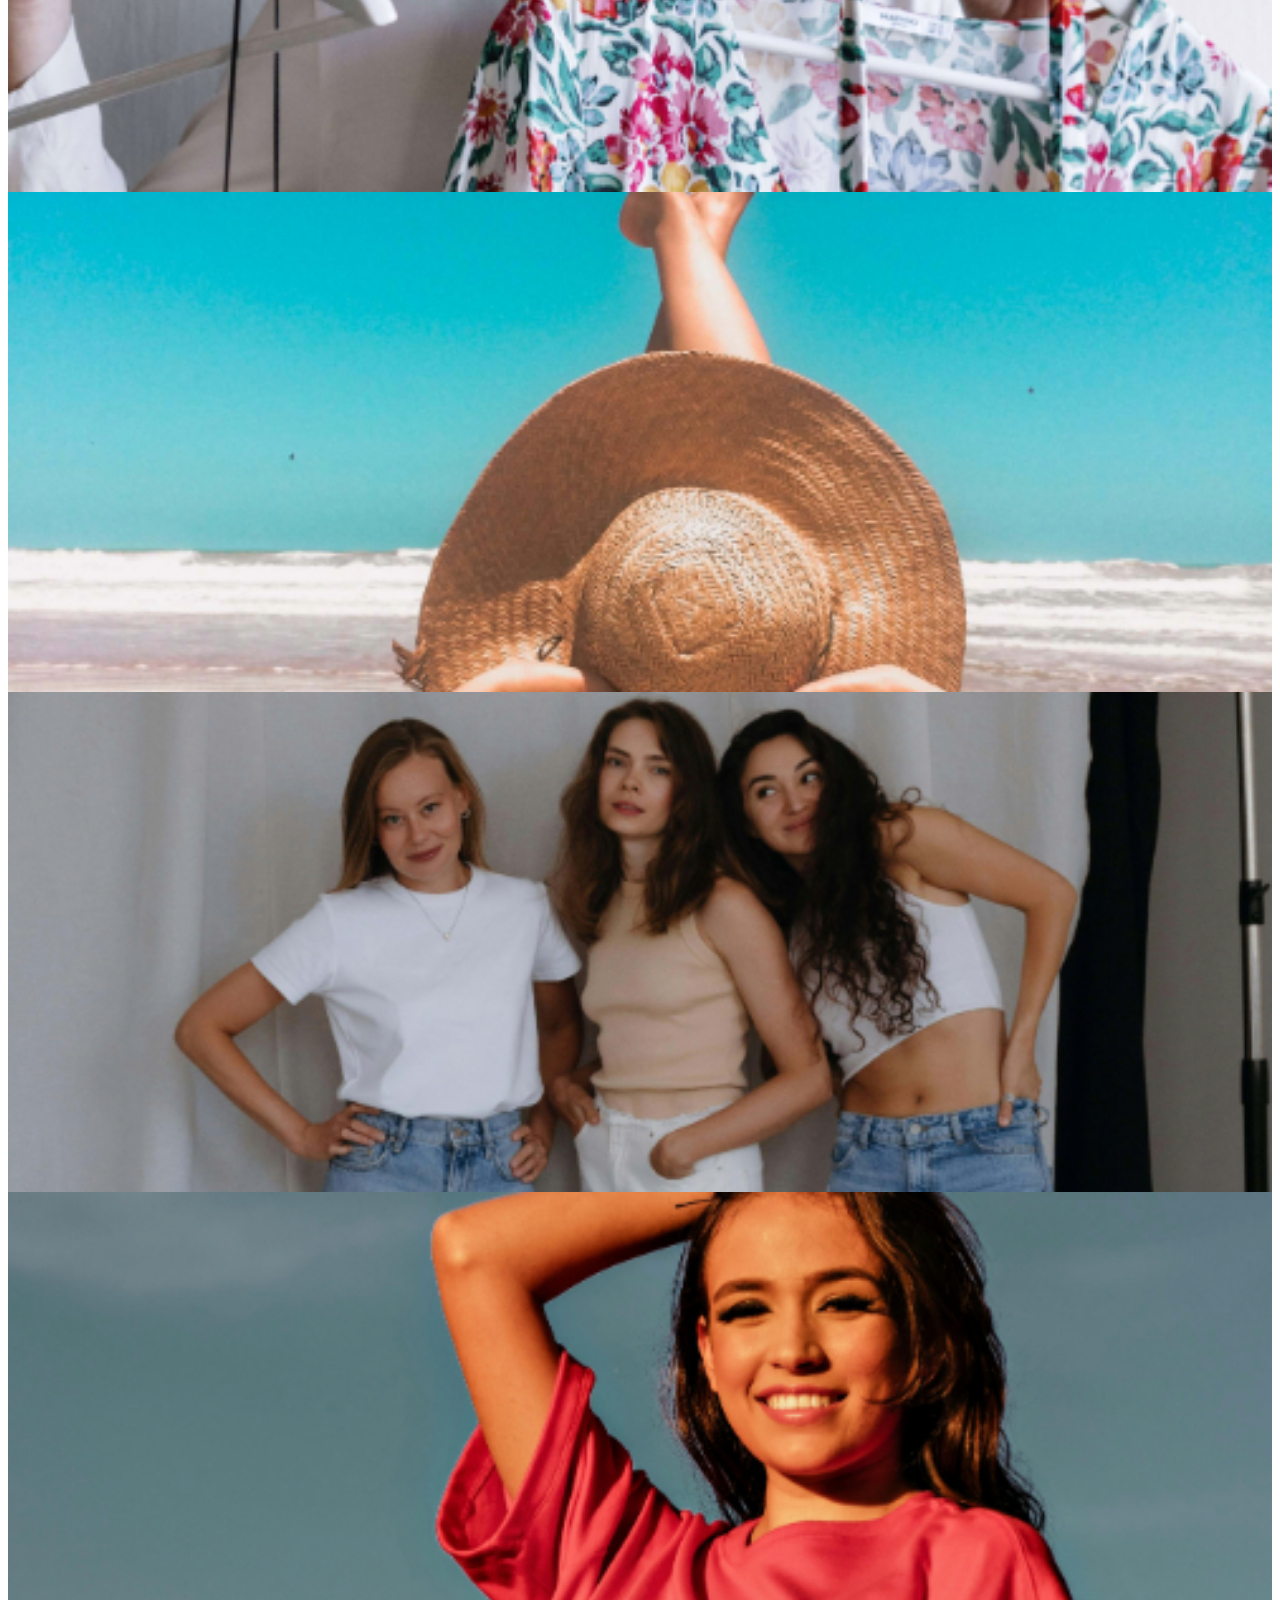
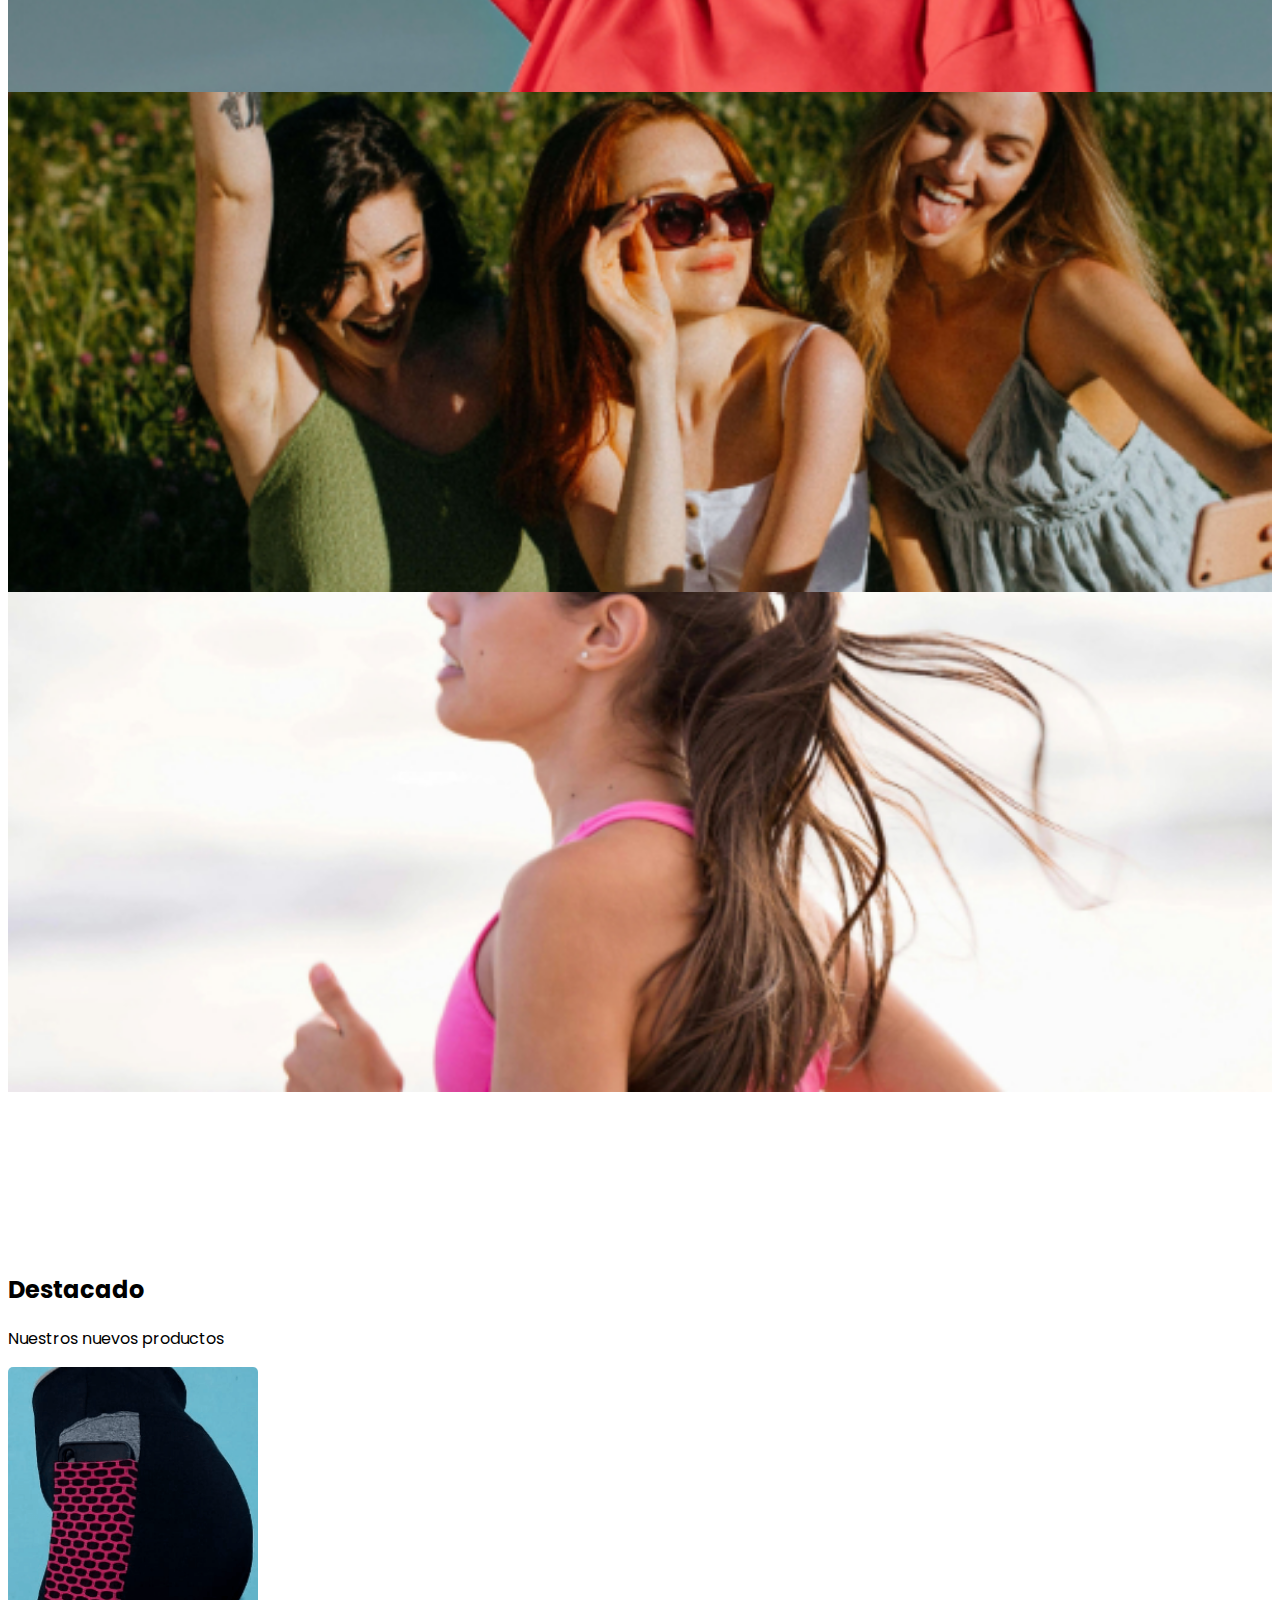
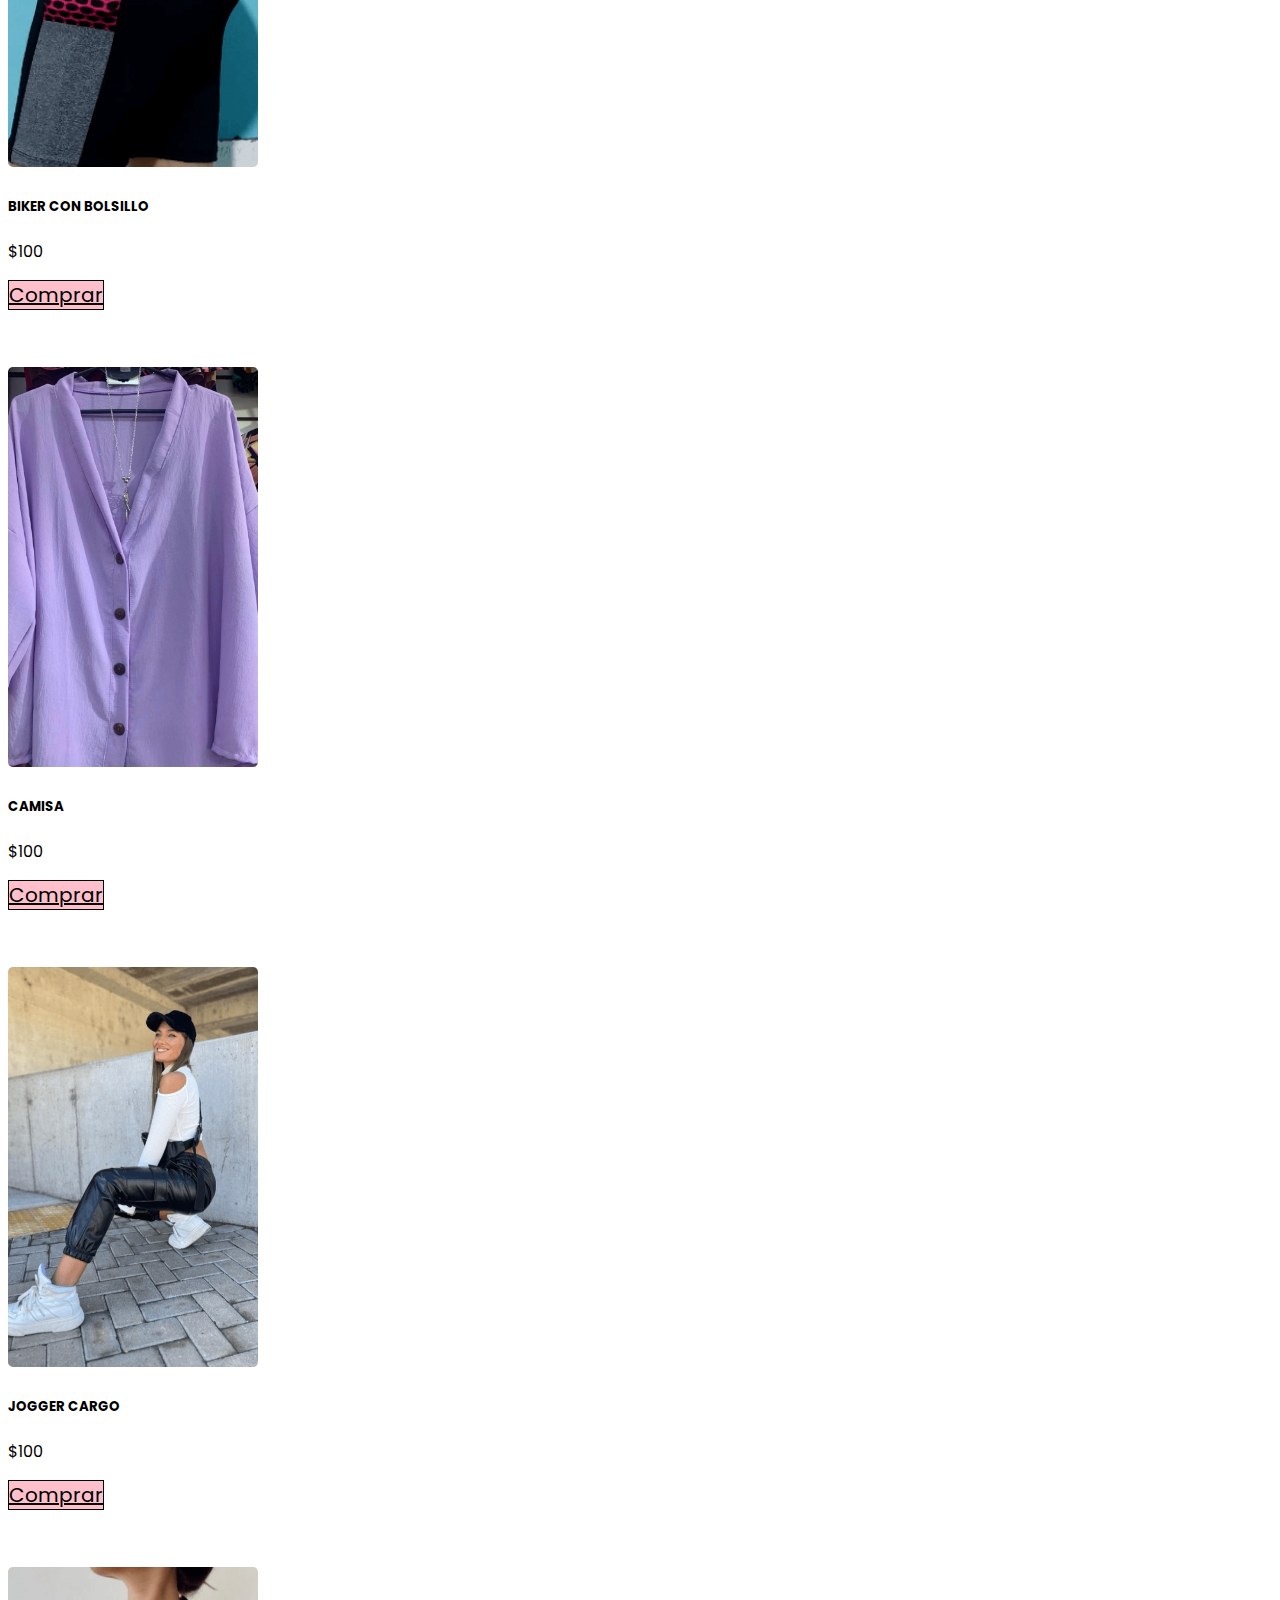
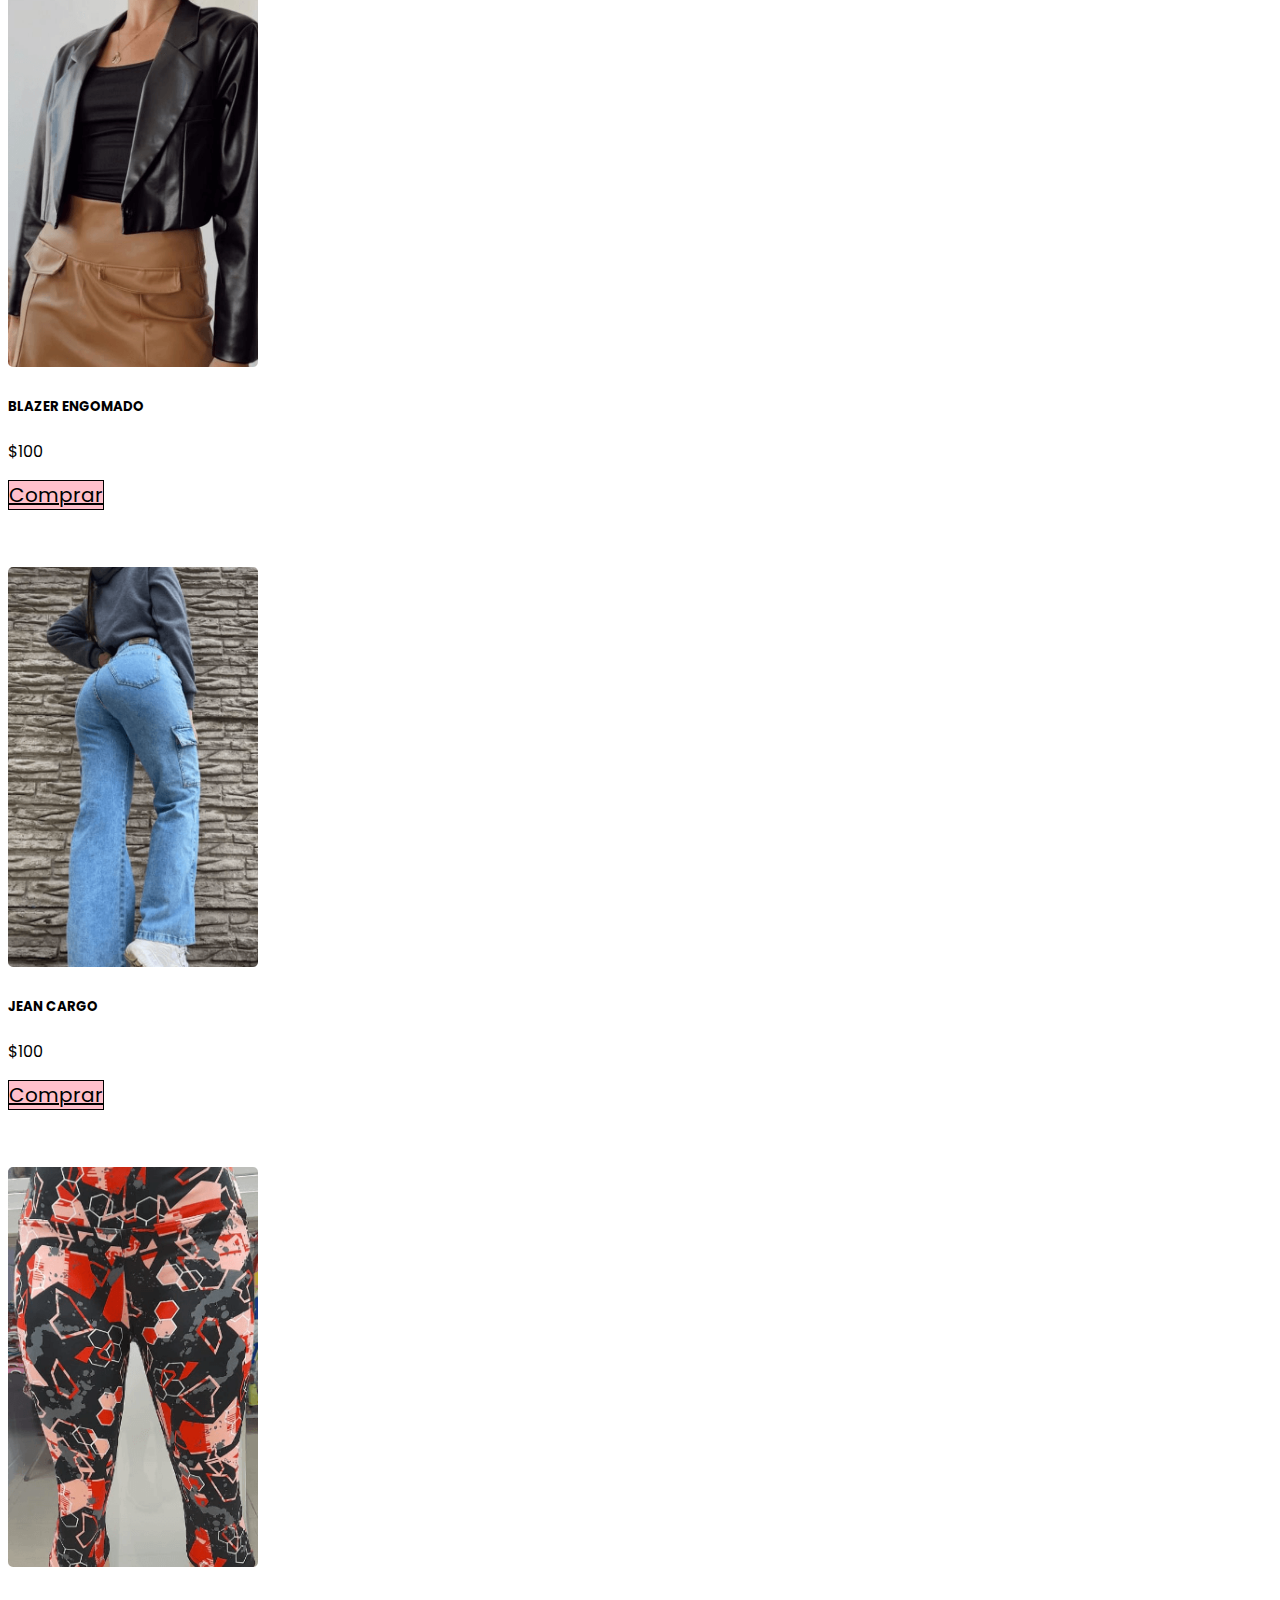
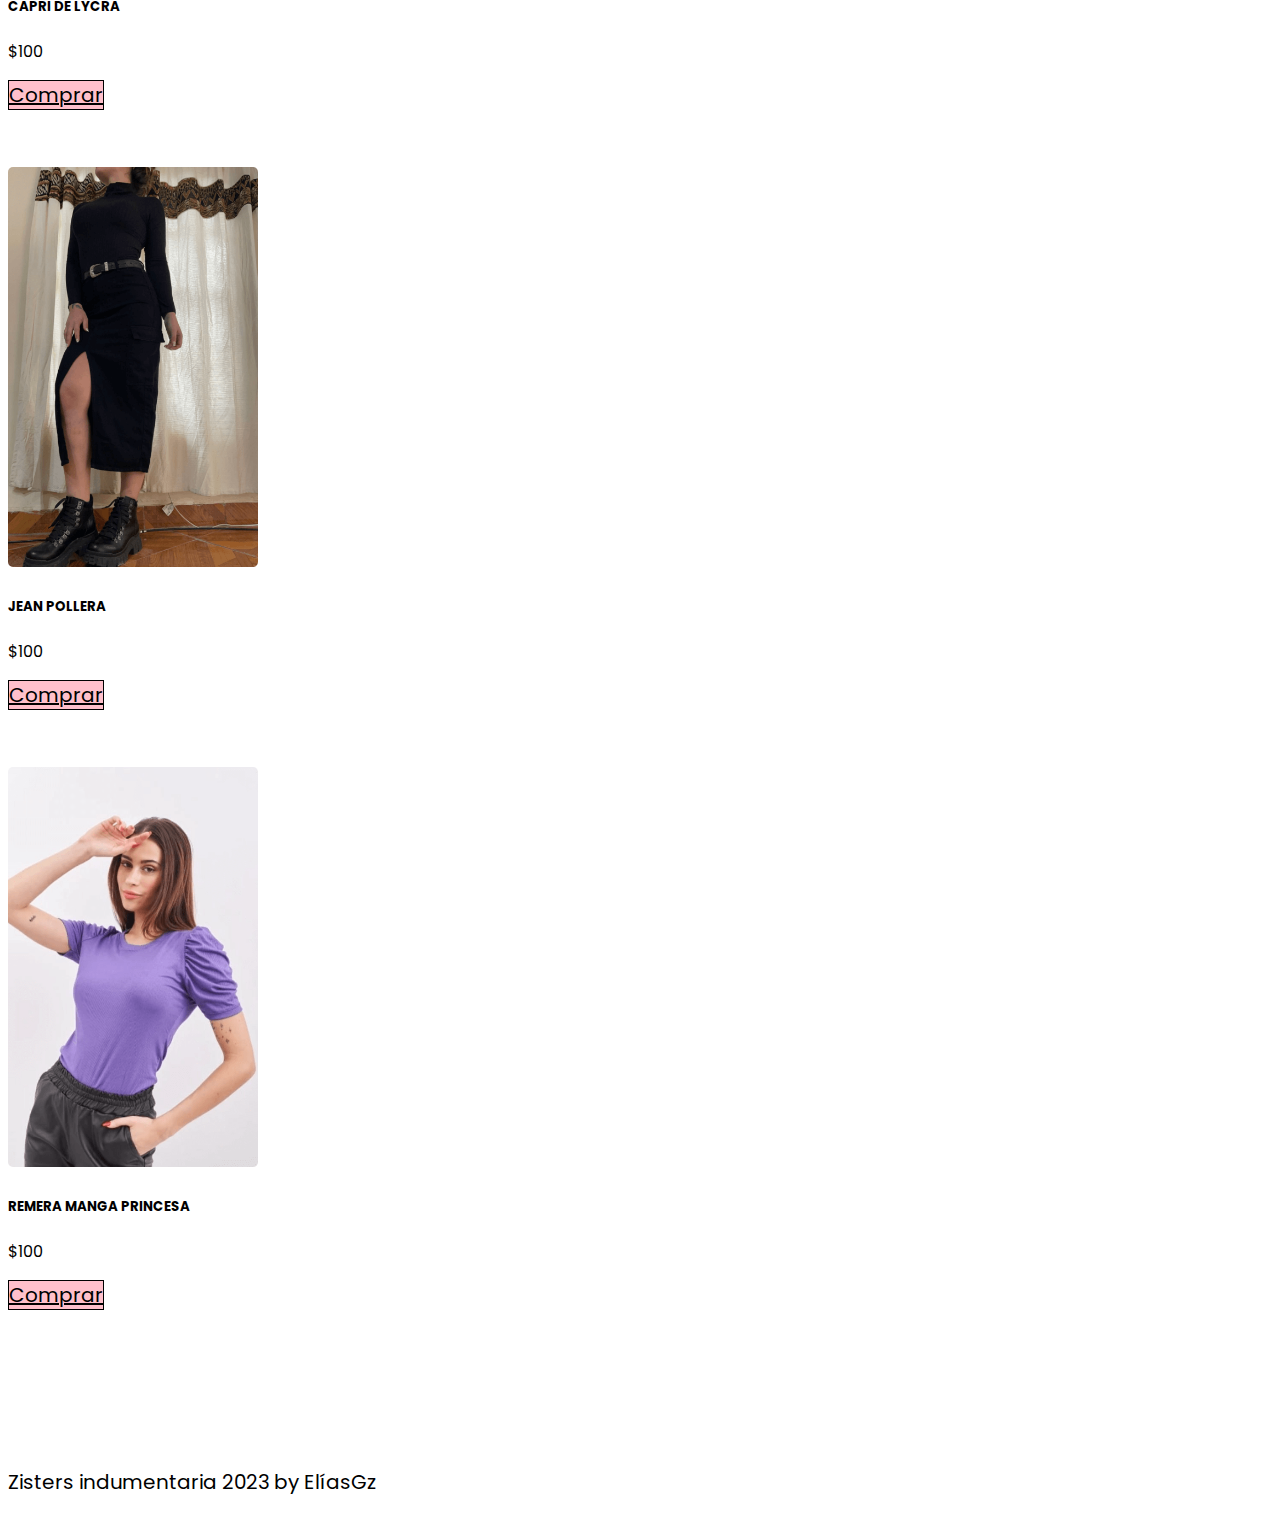
==== commit 103bc894: "new kigi" ====
--- a/index.html
+++ b/index.html
@@ -11,8 +11,8 @@
 <body>
 <!-- MENU NAV-->   
   <nav class="navbar navbar-expand-lg fixed-top">         
-      <div class="container-fluid">  
-        <a href="./index.html" class="navbar-brand mx-auto"><img src="./img/LOGO.jpg" alt="logo-zisters"><span>Indumentaria</span></a>       
+      <div class="container-fluid ">  
+        <a href="./index.html" class="navbar-brand mx-auto"><img src="./img/LOGO.png" alt="logo-zisters"></a>       
         <button class="navbar-toggler" type="button" data-bs-toggle="collapse" 
         data-bs-target="#navbar-start" aria-controls="navbar-start" aria-expanded="false"
         aria-label="Toggle navigator">
@@ -161,7 +161,7 @@
       <div class="col-12 col-md-12 col-lg-3">
         <div class="card-prd bg-light shadow-sm border-0 px-2 py-3 mb-4">
           <div class="text-center">
-            <img src="./img/Cards/biker-bolsi1.PN" alt="">
+            <img src="./img/Cards/biker-bolsi1.PNG" alt="">
           </div>
           <div class="card-body2">
             <h5 class="card-title">BIKER CON BOLSILLO</h5>
@@ -187,7 +187,7 @@
       <div class="col-12 col-md-12 col-lg-3">
         <div class="card-prd bg-light shadow-sm border-0 px-2 py-3 mb-4">
           <div class="text-center">
-            <img src="./img/Cards/jogger-cargo2.PN" alt="">
+            <img src="./img/Cards/jogger-cargo2.PNG" alt="">
           </div>
           <div class="card-body2">
             <h5 class="card-title">JOGGER CARGO</h5>
@@ -200,7 +200,7 @@
       <div class="col-12 col-md-12 col-lg-3">
         <div class="card-prd bg-light shadow-sm border-0 px-2 py-3 mb-4">
           <div class="text-center">
-            <img src="./img/Cards/blazer-eng2.PN" alt="">
+            <img src="./img/Cards/blazer-eng2.PNG" alt="">
           </div>
           <div class="card-body2">
             <h5 class="card-title">BLAZER ENGOMADO</h5>
@@ -213,7 +213,7 @@
       <div class="col-12 col-md-12 col-lg-3">
         <div class="card-prd bg-light shadow-sm border-0 px-2 py-3 mb-4">
           <div class="text-center">
-            <img src="./img/Cards/jean-cargo2.PNG alt="">
+            <img src="./img/Cards/jean-cargo2.PNG" alt="">
           </div>
           <div class="card-body2">
             <h5 class="card-title">JEAN CARGO</h5>
@@ -226,7 +226,7 @@
       <div class="col-12 col-md-12 col-lg-3">
         <div class="card-prd bg-light shadow-sm border-0 px-2 py-3 mb-4">
           <div class="text-center">
-            <img src="./img/Cards/capri5.PN" alt="">
+            <img src="./img/Cards/capri5.PNG" alt="">
           </div>
           <div class="card-body2">
             <h5 class="card-title">CAPRI DE LYCRA</h5>
@@ -239,7 +239,7 @@
       <div class="col-12 col-md-12 col-lg-3">
         <div class="card-prd bg-light shadow-sm border-0 px-2 py-3 mb-4">
           <div class="text-center">
-            <img src="./img/Cards/jean-pollera4.PN" alt="">
+            <img src="./img/Cards/jean-pollera4.PNG" alt="">
           </div>
           <div class="card-body2">
             <h5 class="card-title">JEAN POLLERA</h5>
--- a/css/style.css
+++ b/css/style.css
@@ -17,19 +17,17 @@
 /*NAV*/
 nav{ 
   background-color: #ffc0cb;  
+  box-shadow: 1px 1px 10px 1px black;
+  padding: 0;
 }
 .navbar-brand img{  
  border-radius: 50%; 
- width:80px;  
+ width: 200px;;  
  margin-right:10px;
- box-shadow: 1px 1px 10px 5px black;
- object-fit: cover;
-}
-.navbar-brand span{
-  font-weight: 200;
-  font-family: fantasy; 
-  width:100px;  
- 
+
+}
+.navbar{
+  padding: 0;
 }
 .navbar a{    
   font-weight: 700;
@@ -42,9 +40,7 @@
 .navbar-toggler:hover{
 border: 2px solid black;
 }
-ul{
-
-}
+
 
 /*NAV*/
 
@@ -303,3 +299,8 @@
     width: 300px;
   }
  }
+ @media (max-width: 300px) {  
+  .contact img{    
+    width: 250px;
+  }
+ }
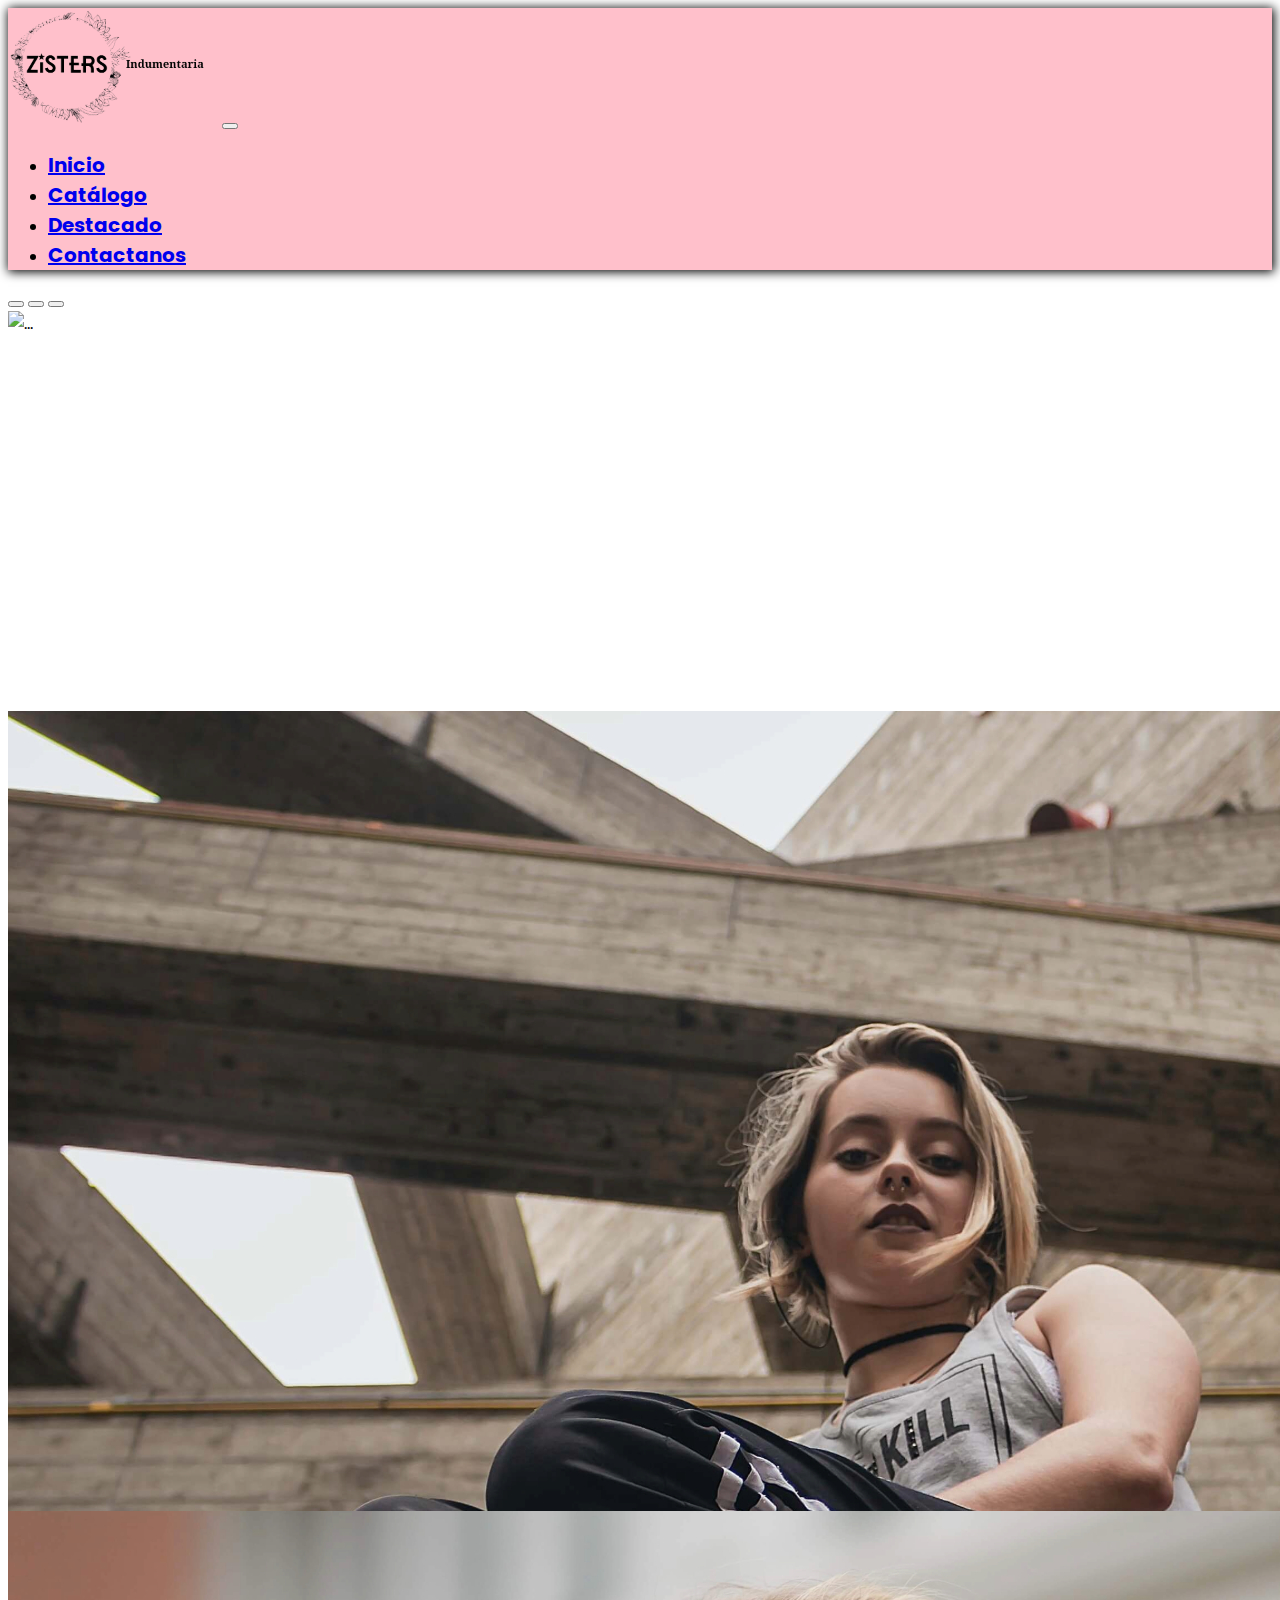
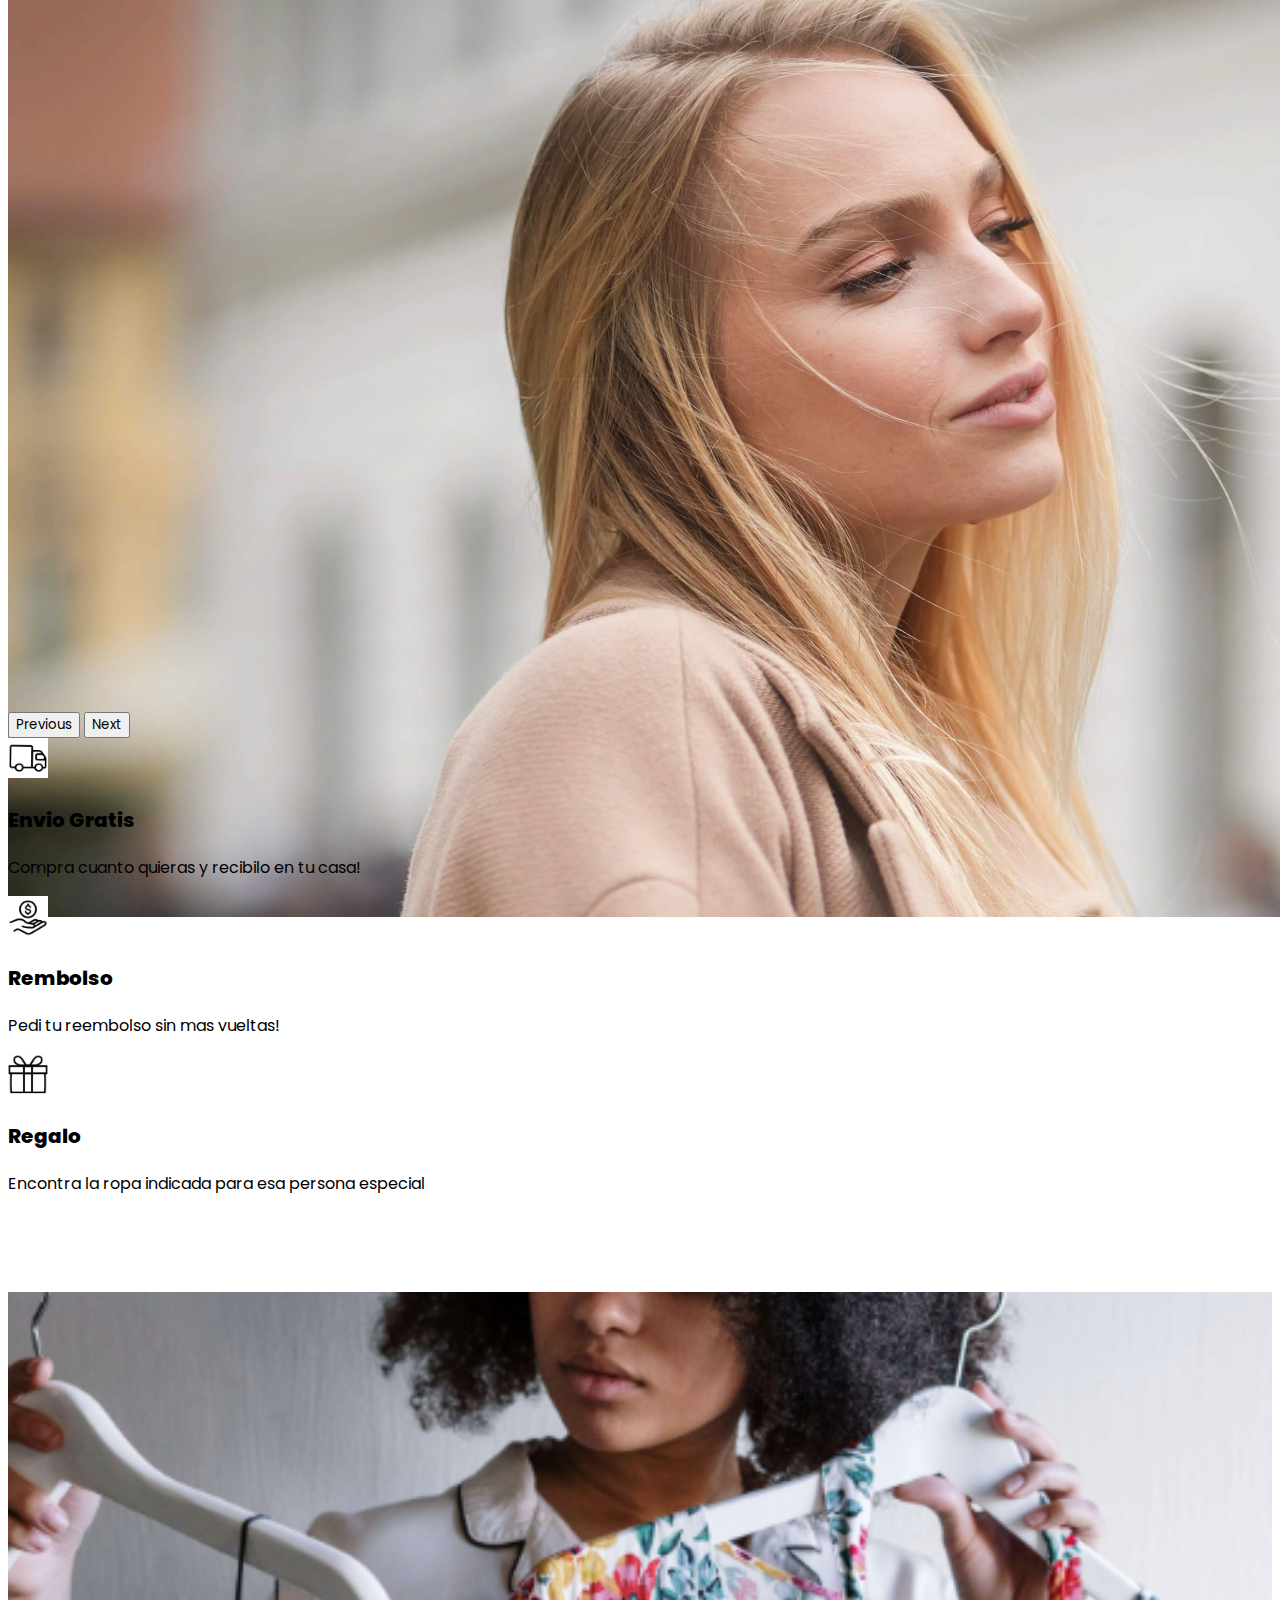
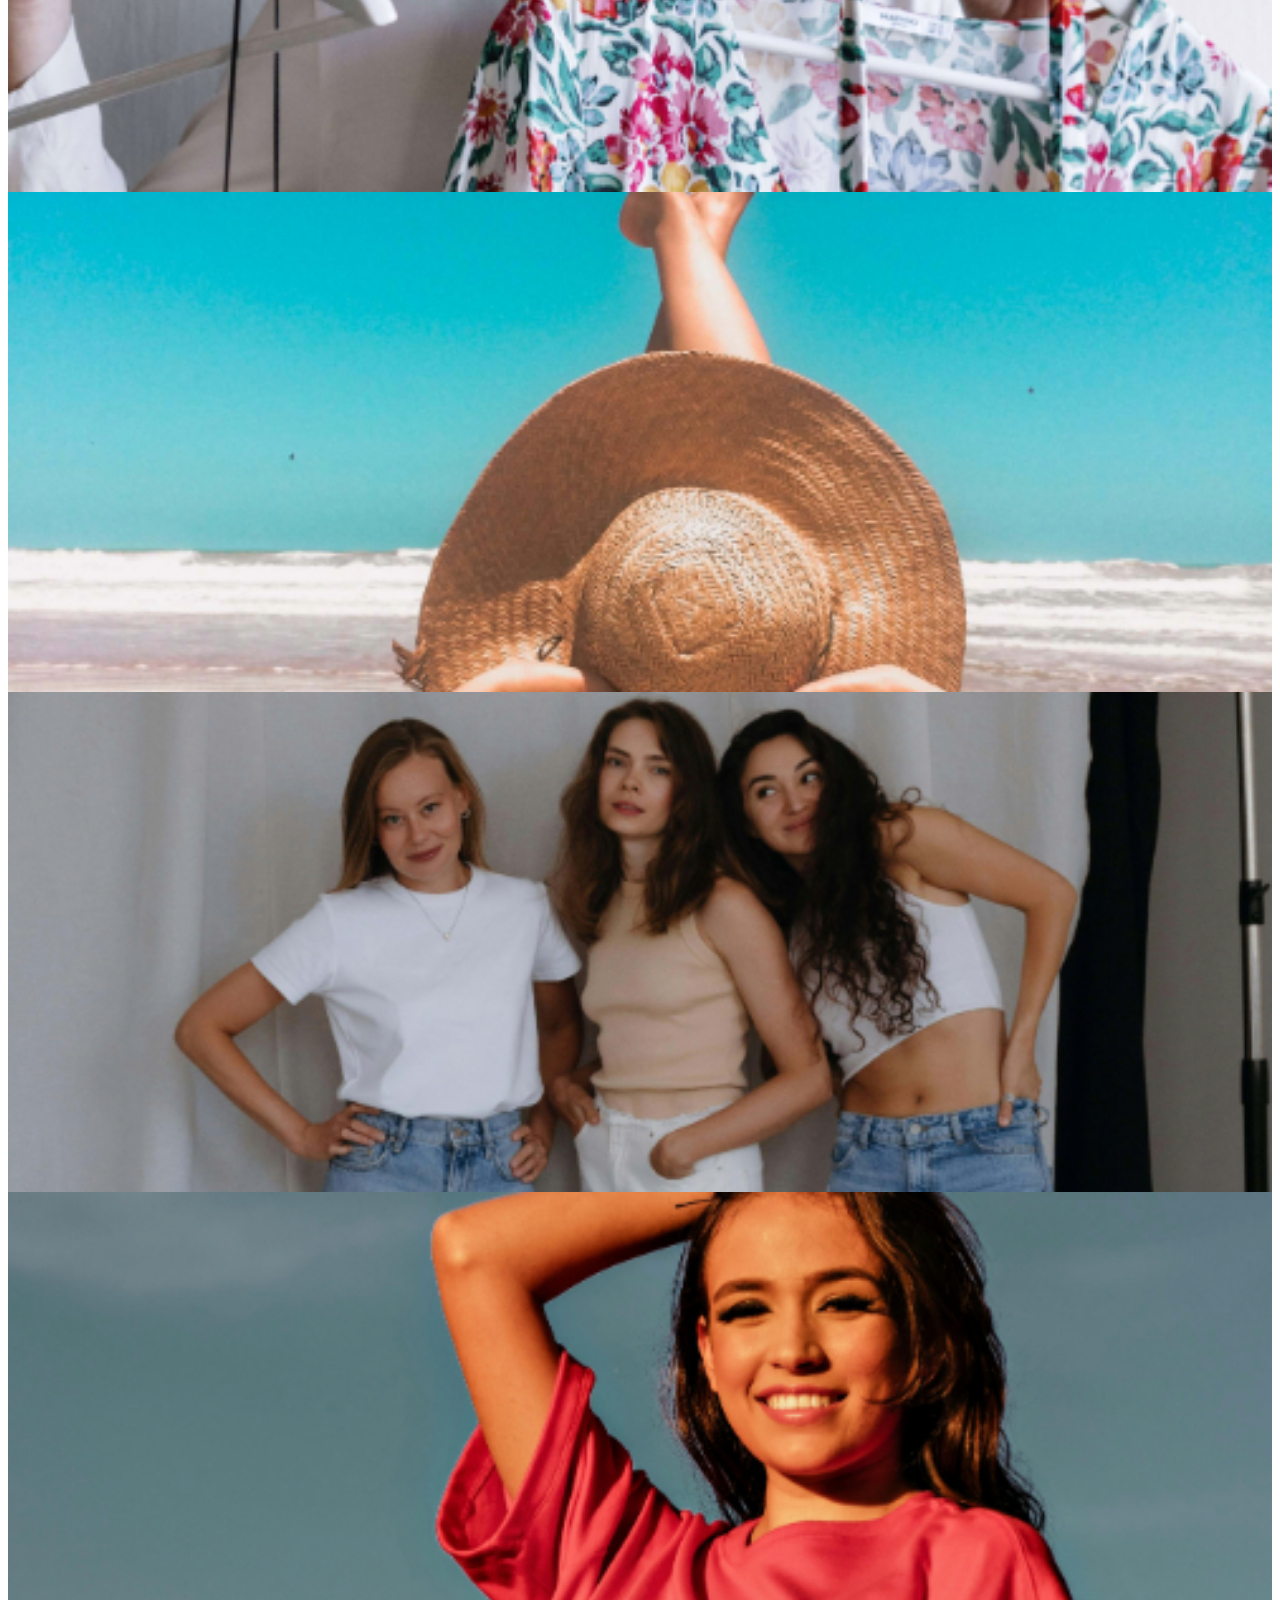
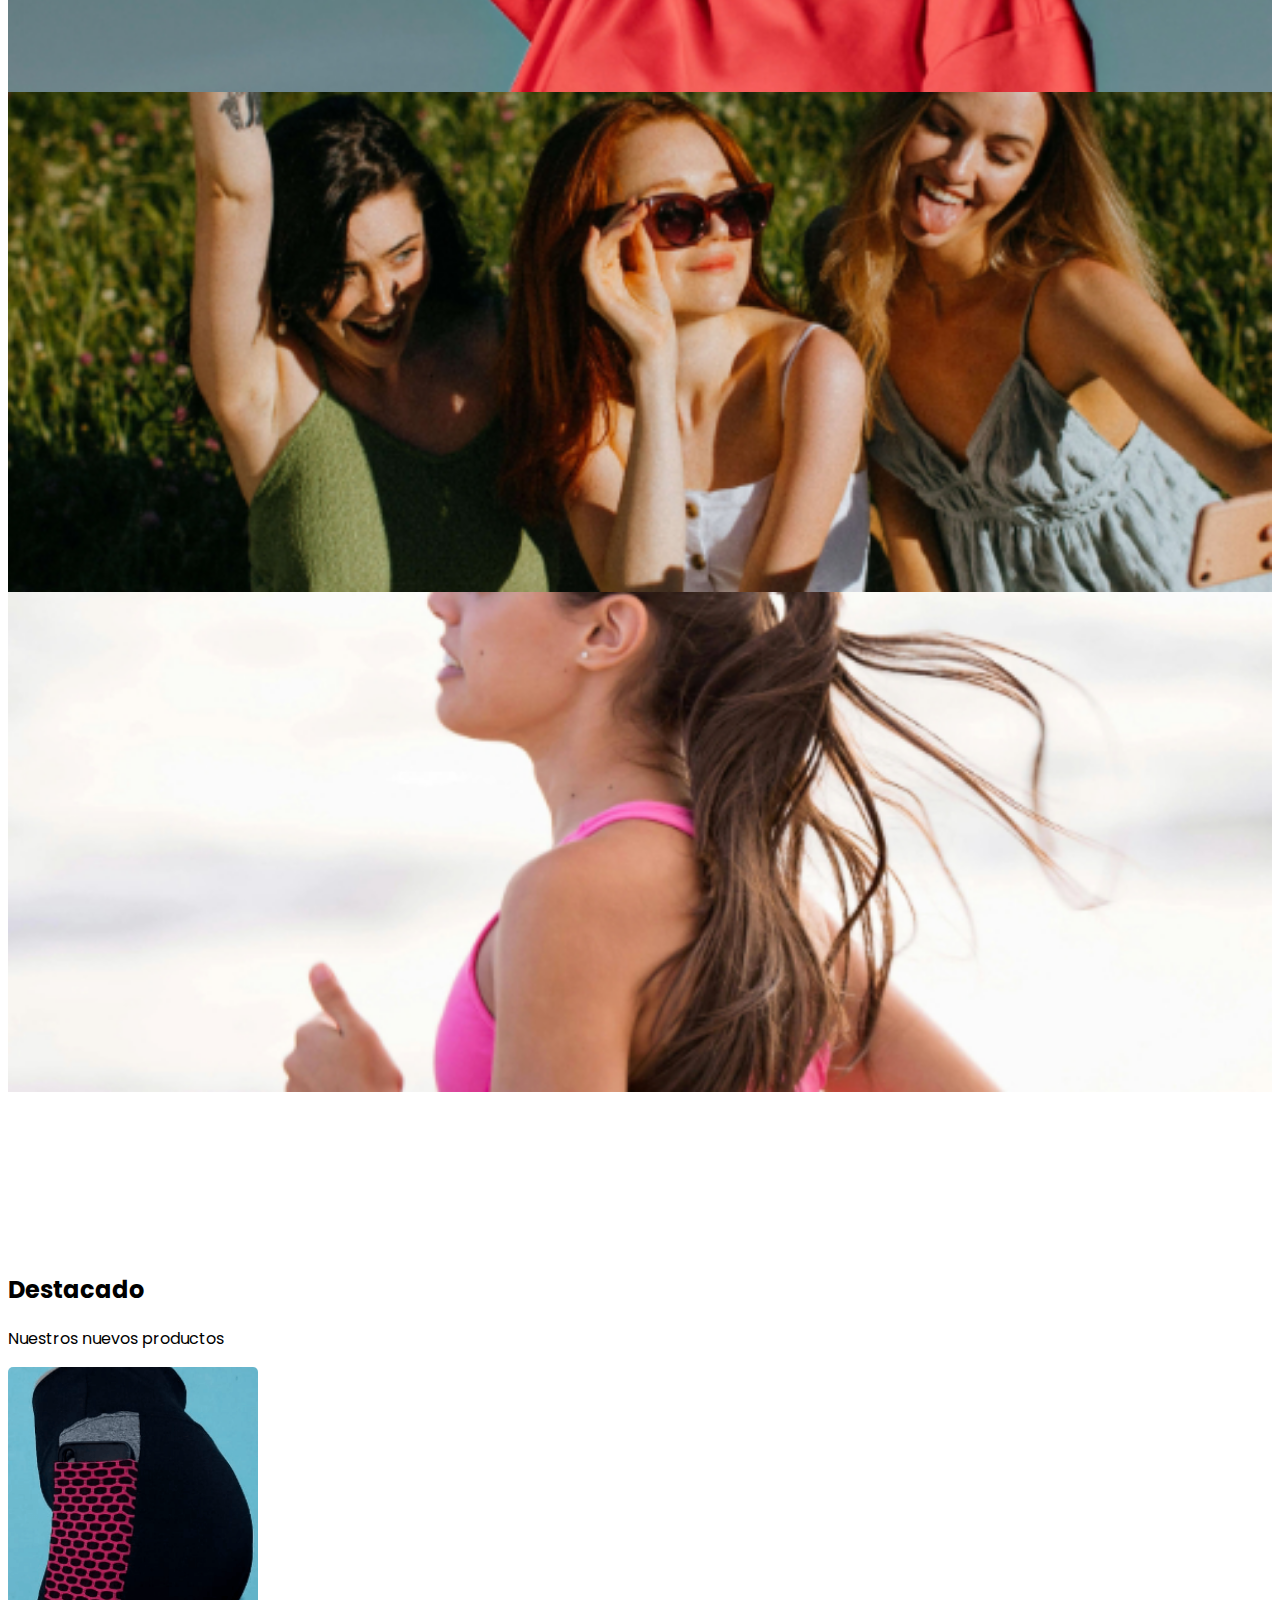
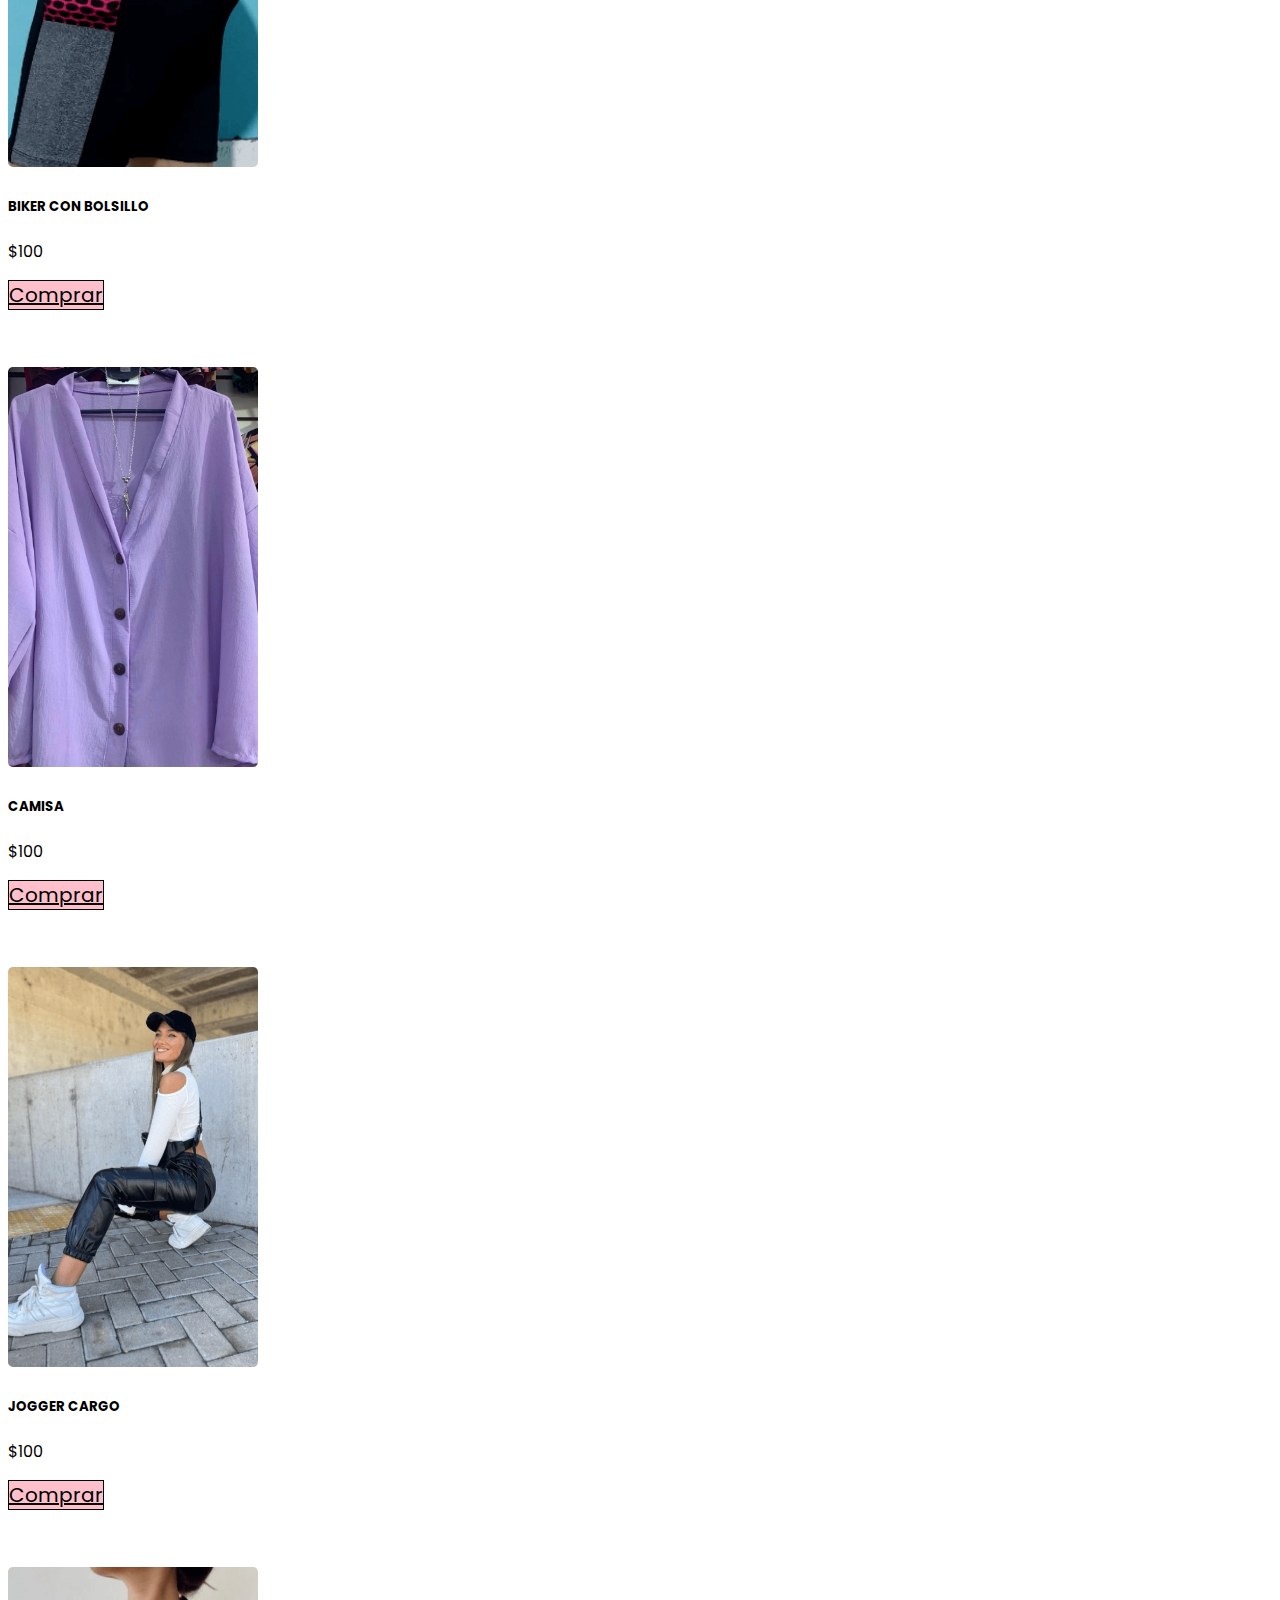
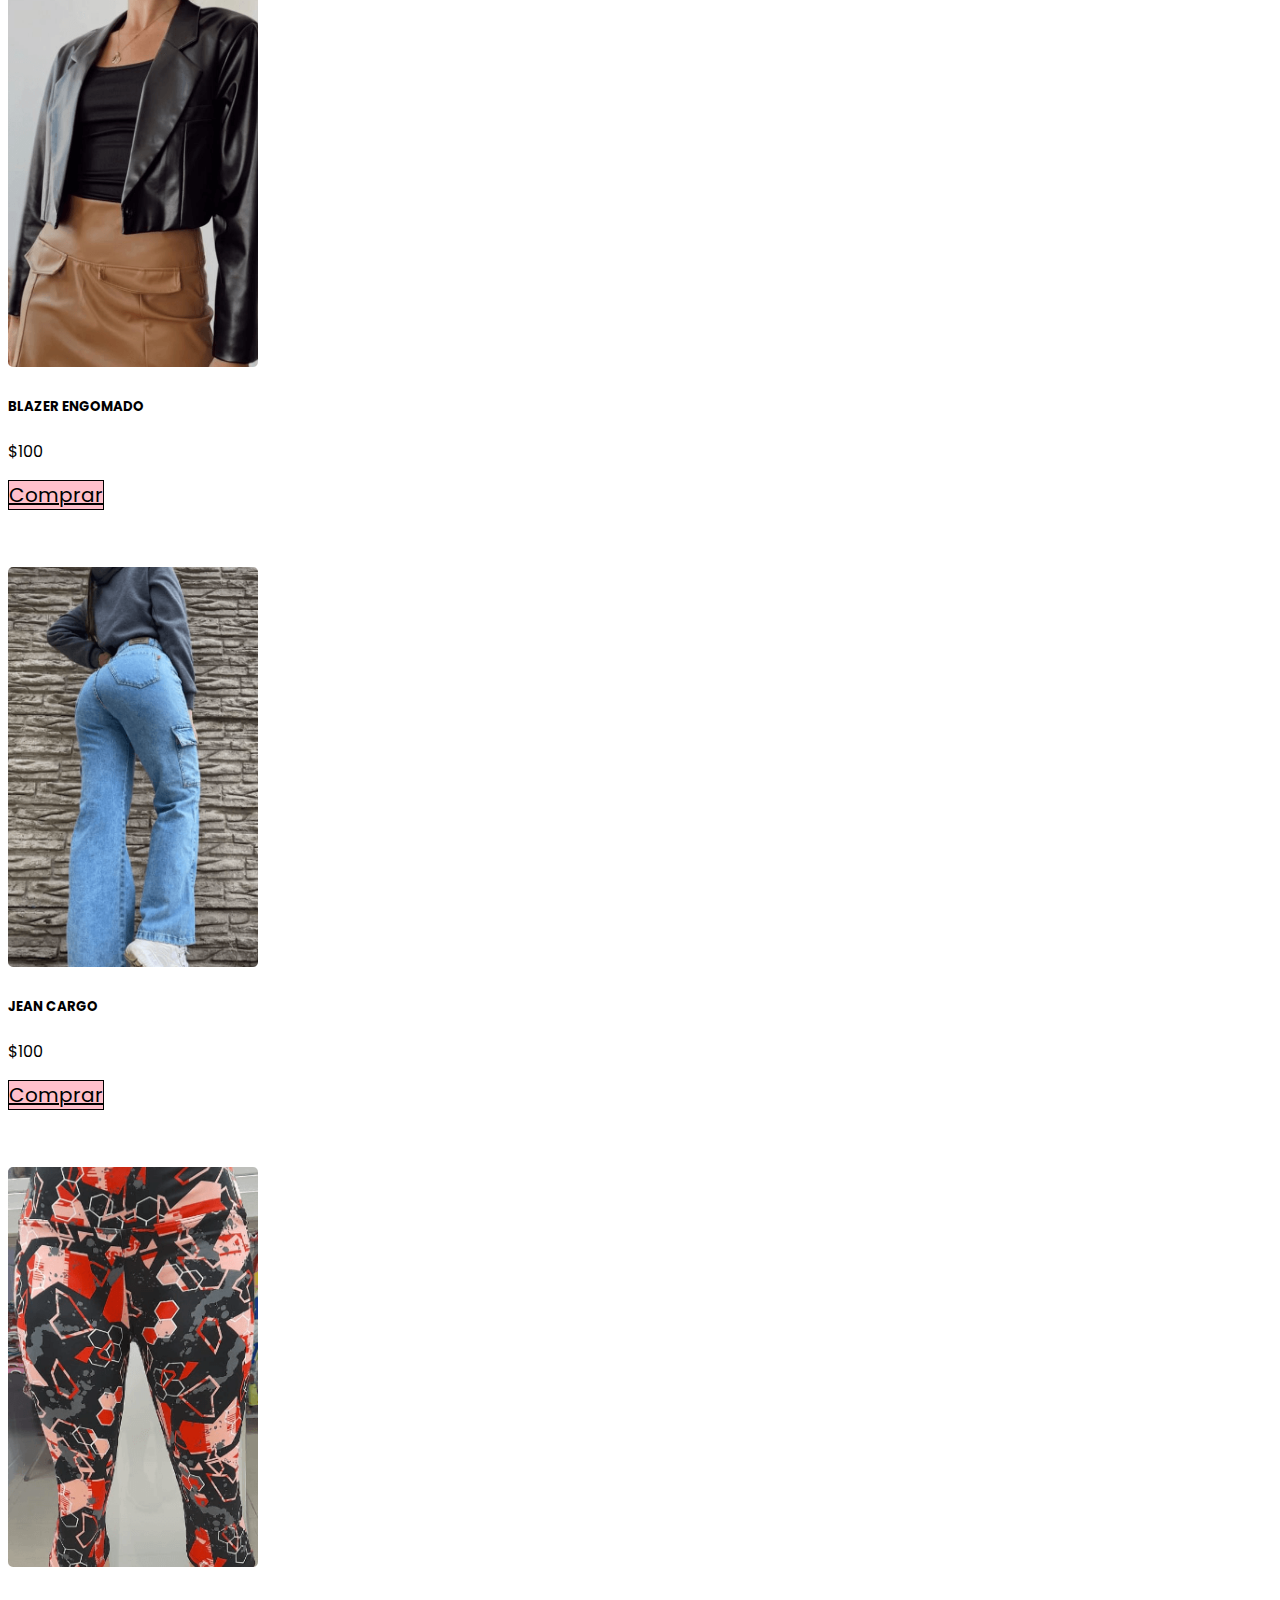
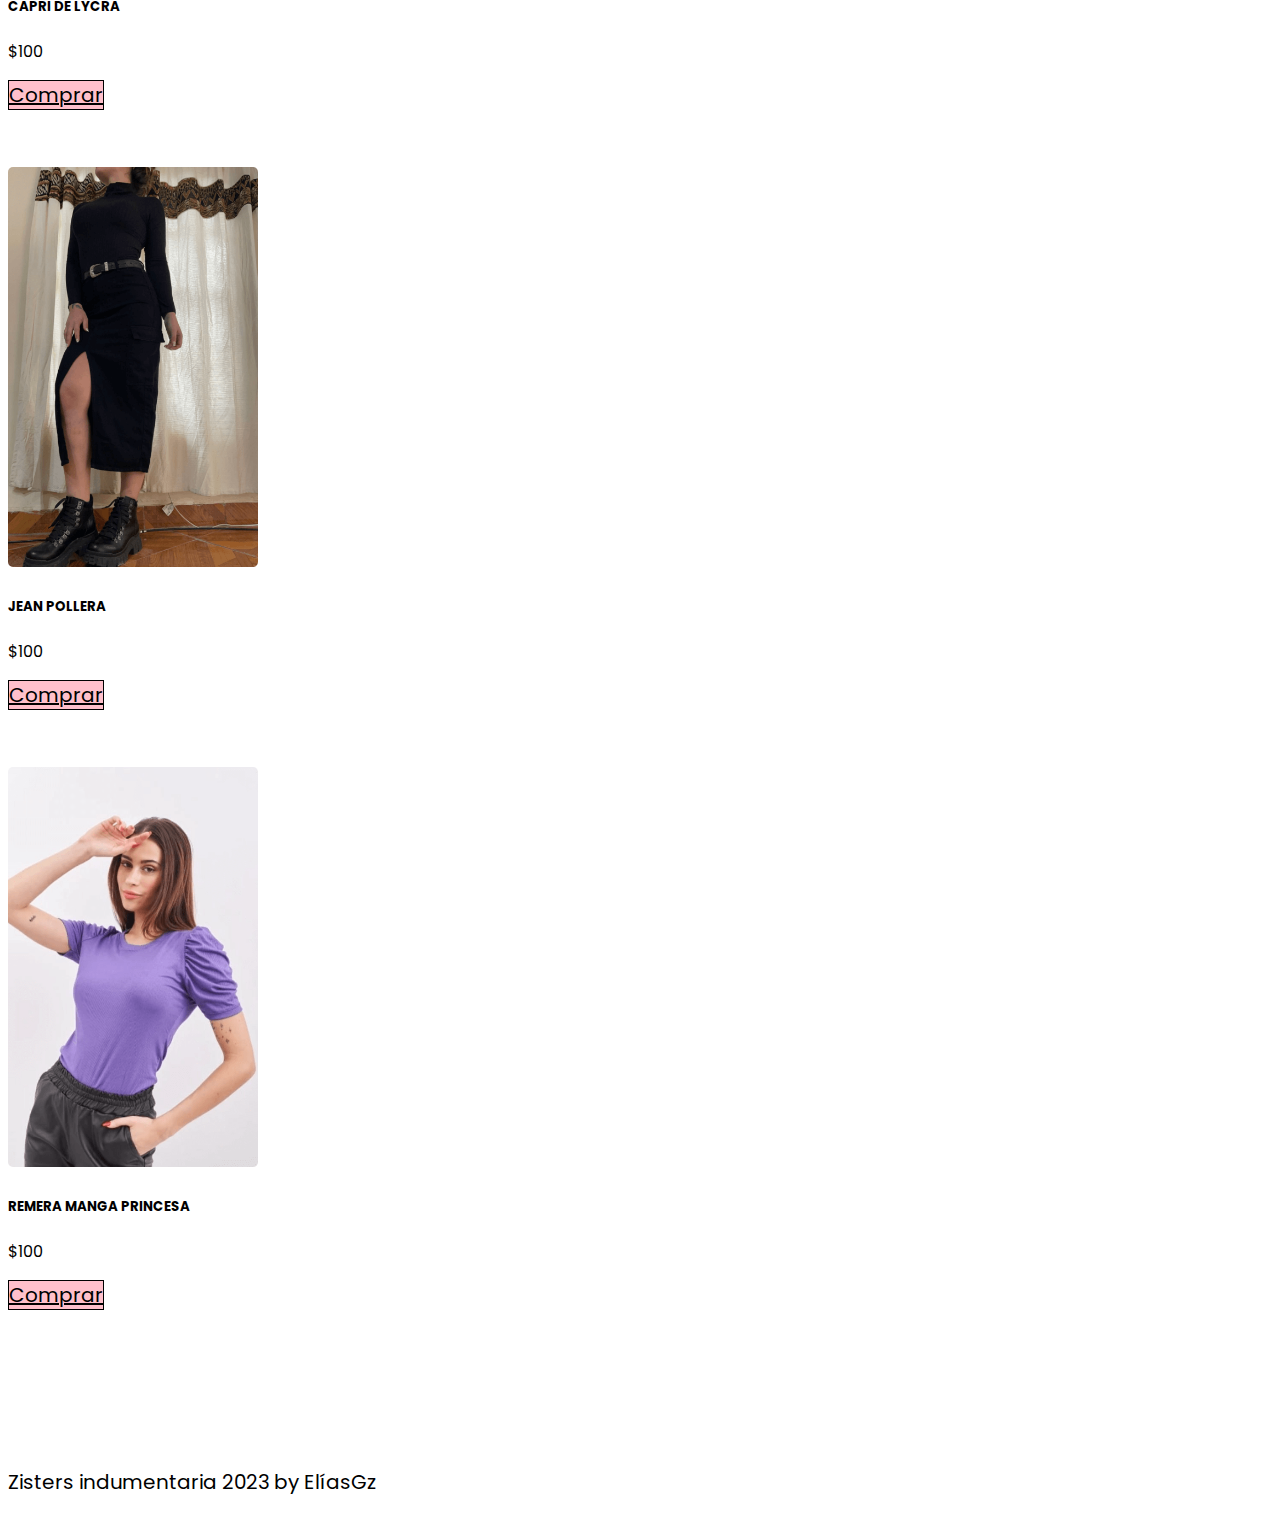
==== commit 3fb45426: "media" ====
--- a/index.html
+++ b/index.html
@@ -68,27 +68,27 @@
       <div class="col-12 col-md-12 col-lg-4 text-center box-icons">
         <div class="d-flex align-items-center mt-3">
          <img src="./img/envio-icon.gif" alt="">
-          <div class="ms-4">
+          <div class="send ms-4">
             <h3>Envio Gratis</h3>
-            <p>Lorem ipsum dolor sit amet.</p>
+            <p>Compra cuanto quieras y recibilo en tu casa!</p>
           </div>
         </div>
       </div>
       <div class="col-12 col-md-12 col-lg-4 text-center box-icons">
         <div class="d-flex align-items-center mt-3">
           <img src="./img/re-icon.gif" alt="">
-          <div class="ms-4">
+          <div class=" send ms-4">
             <h3>Rembolso</h3>
-            <p>Lorem ipsum dolor sit amet.</p>
+            <p>Pedi tu reembolso sin mas vueltas!</p>
           </div>
         </div>
       </div>
       <div class="col-12 col-md-12 col-lg-4 text-center box-icons">
         <div class="d-flex align-items-center mt-3">
           <img src="./img/gift-icon.gif" alt="">
-          <div class="ms-4">
+          <div class="send ms-4">
             <h3>Regalo</h3>
-            <p>Lorem ipsum dolor sit amet.</p>
+            <p>Encontra la ropa indicada para esa persona especial</p>
           </div>
         </div>
       </div>
--- a/css/style.css
+++ b/css/style.css
@@ -297,7 +297,7 @@
    }   
   .contact img{    
     width: 300px;
-  }
+  }  
  }
  @media (max-width: 300px) {  
   .contact img{    
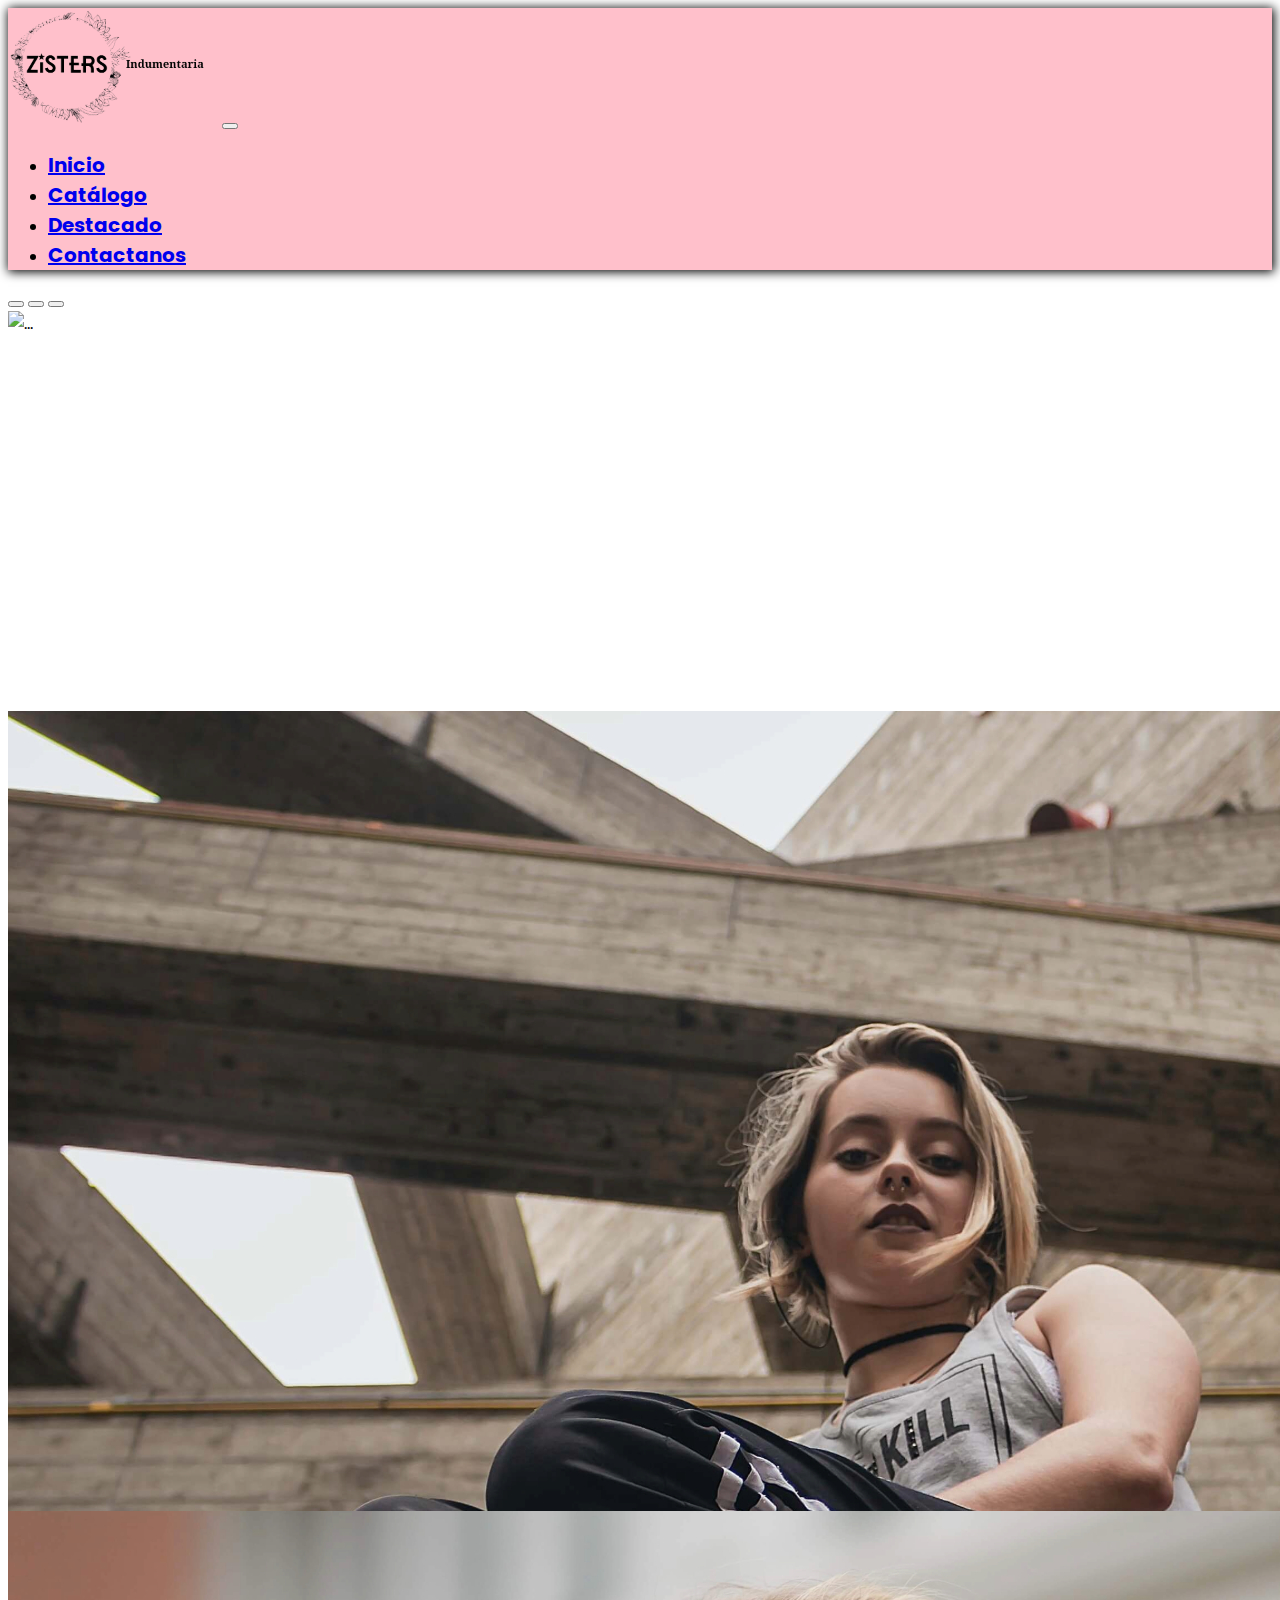
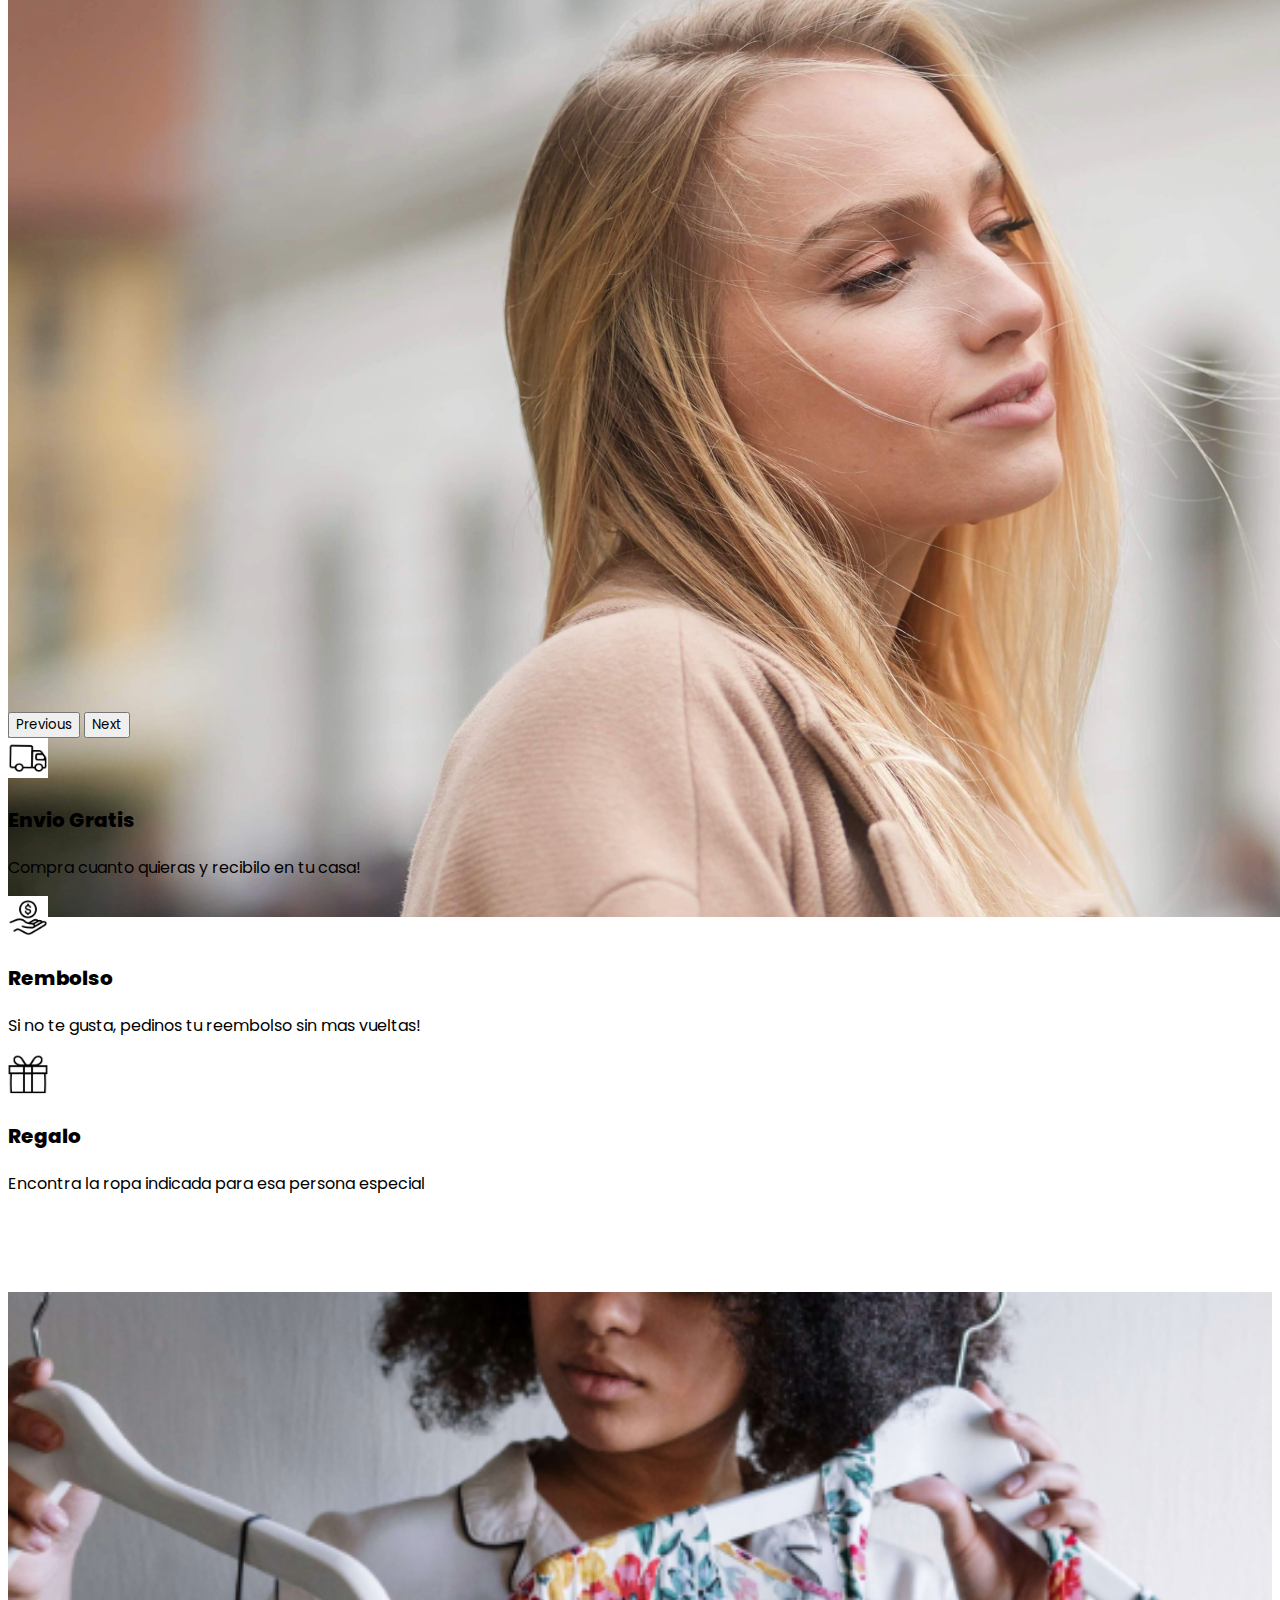
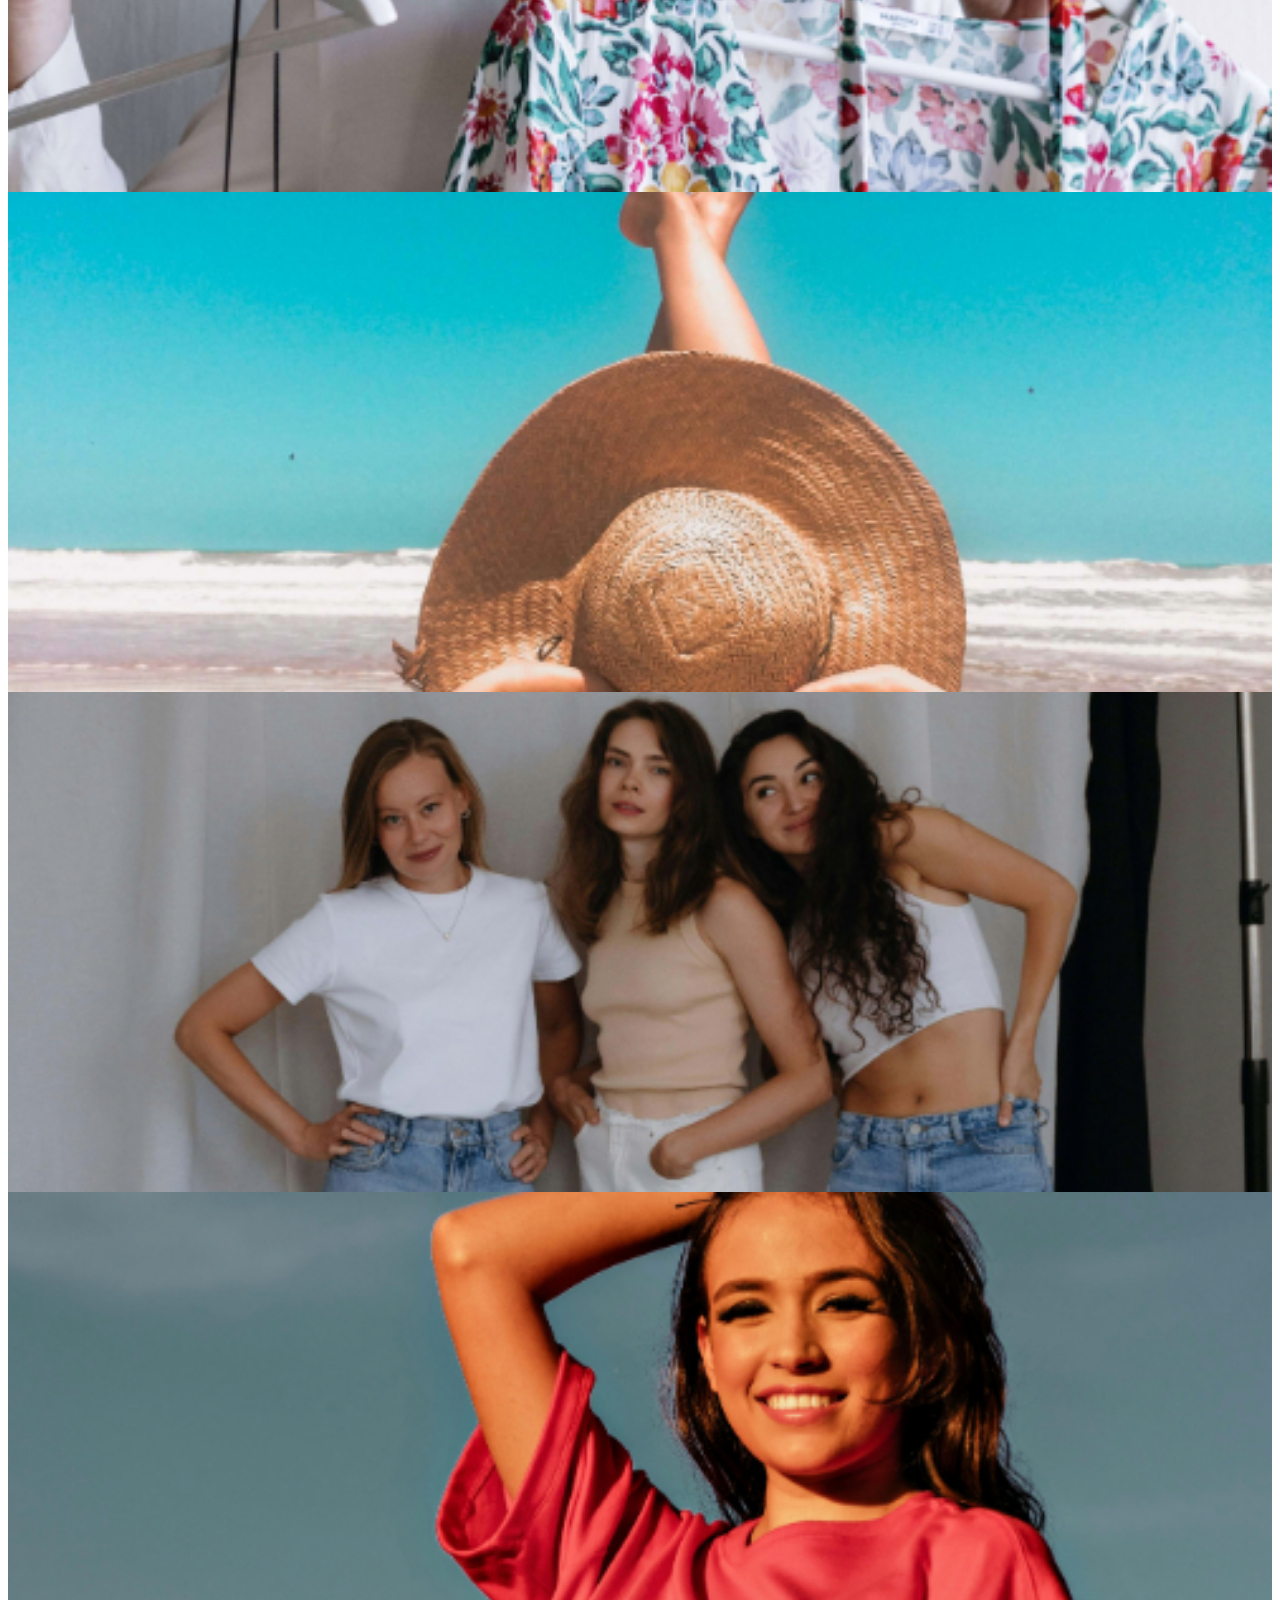
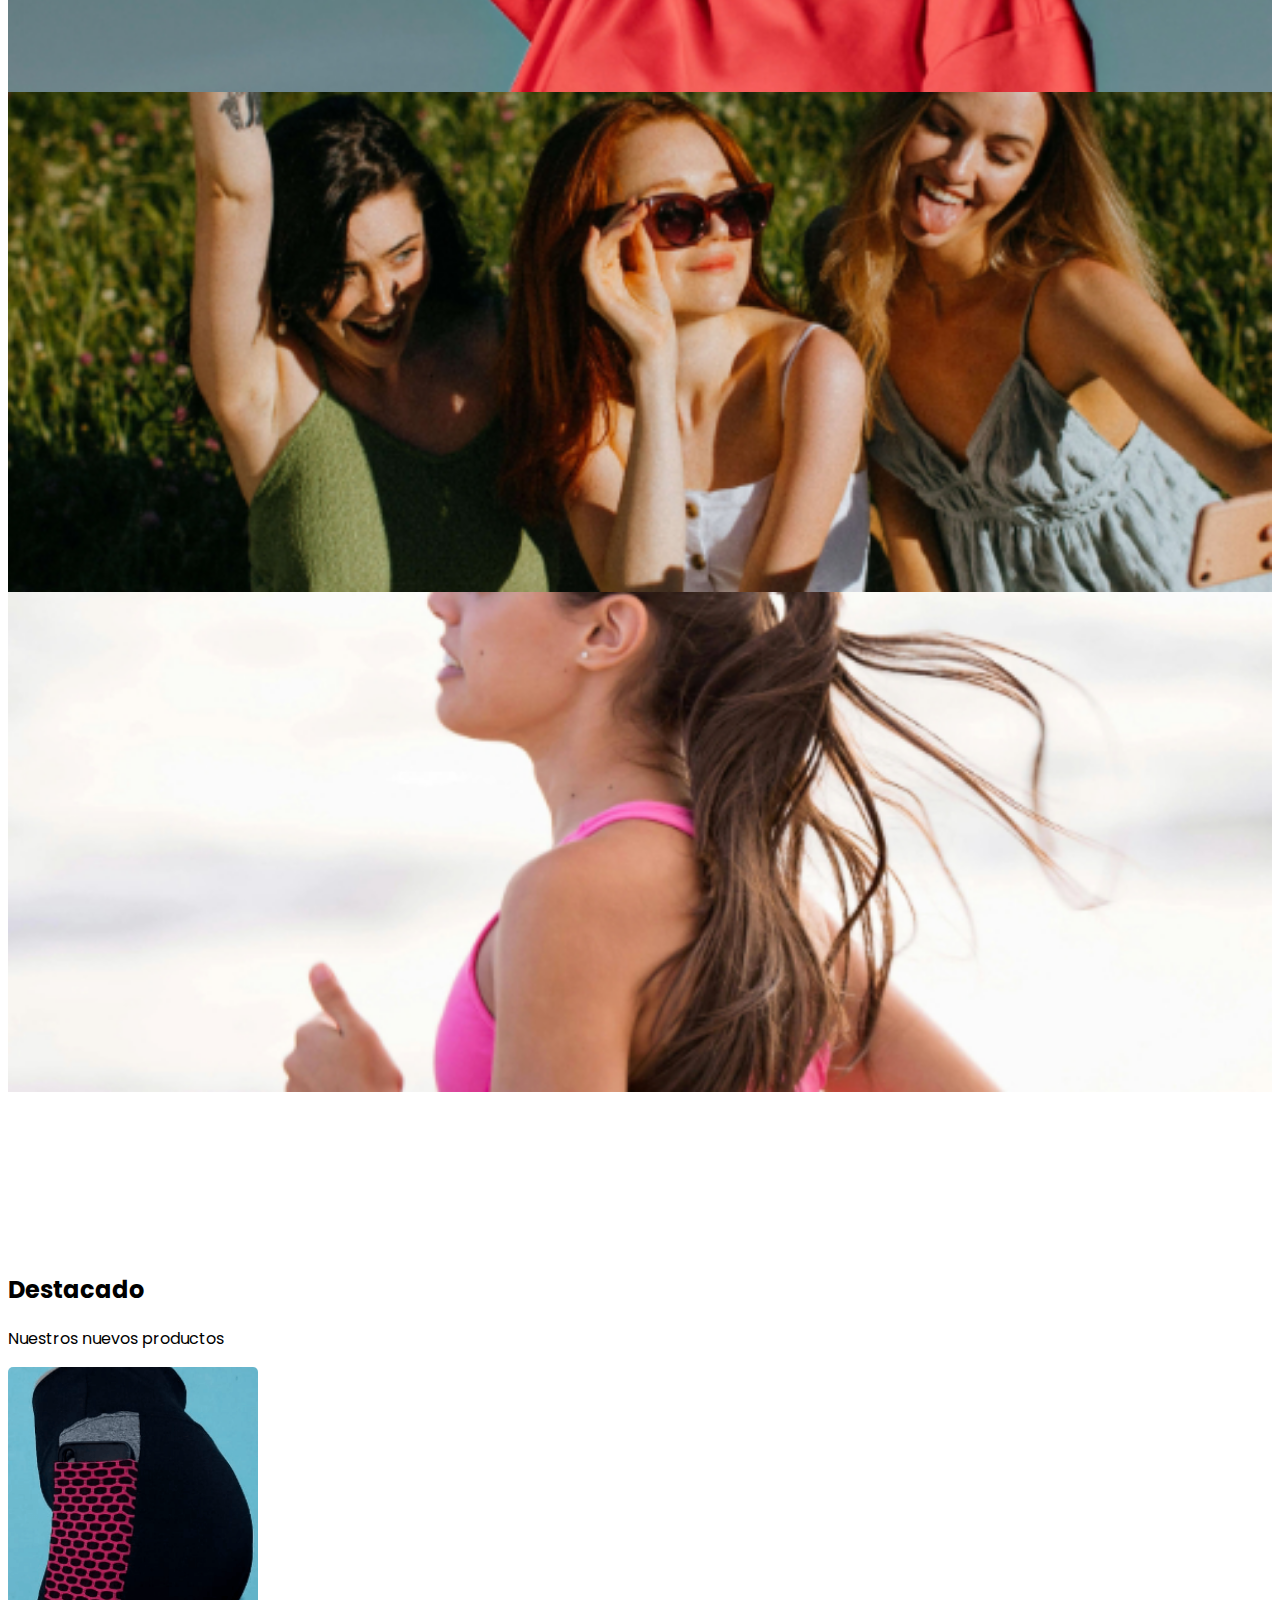
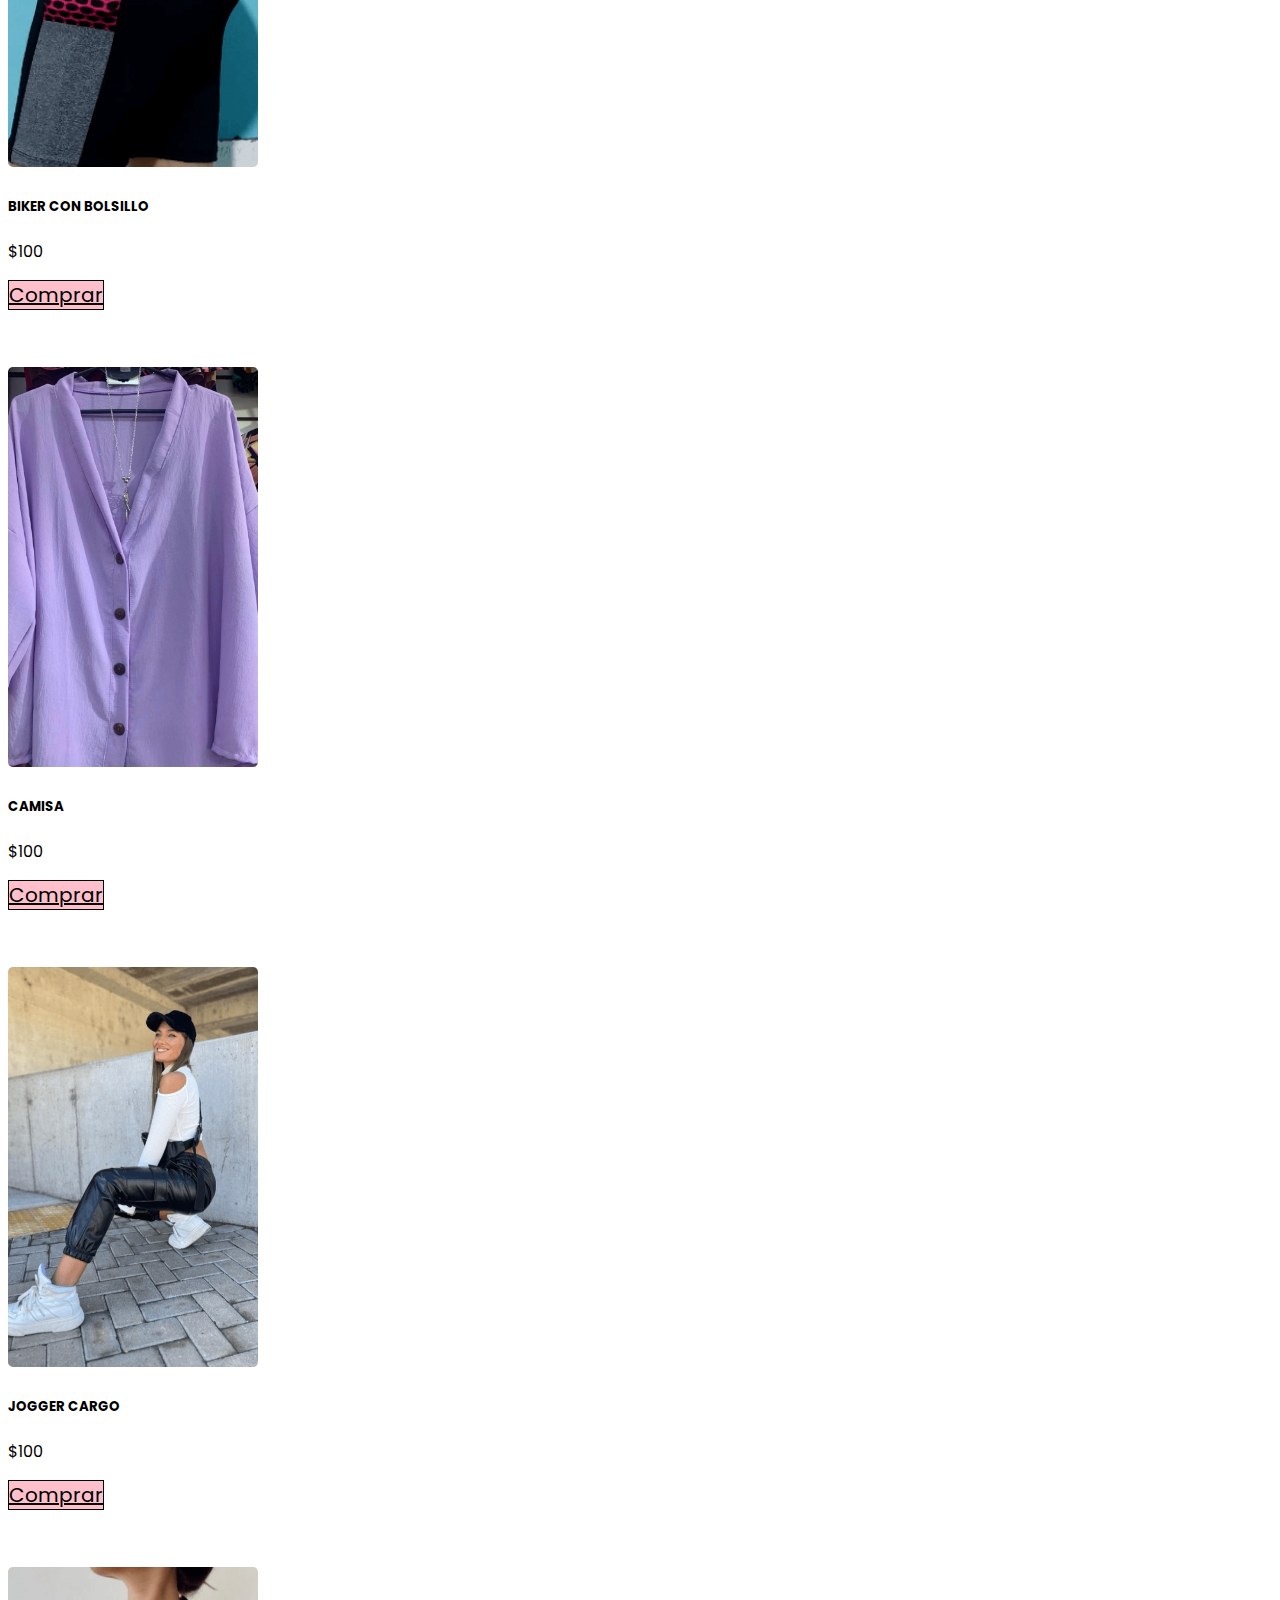
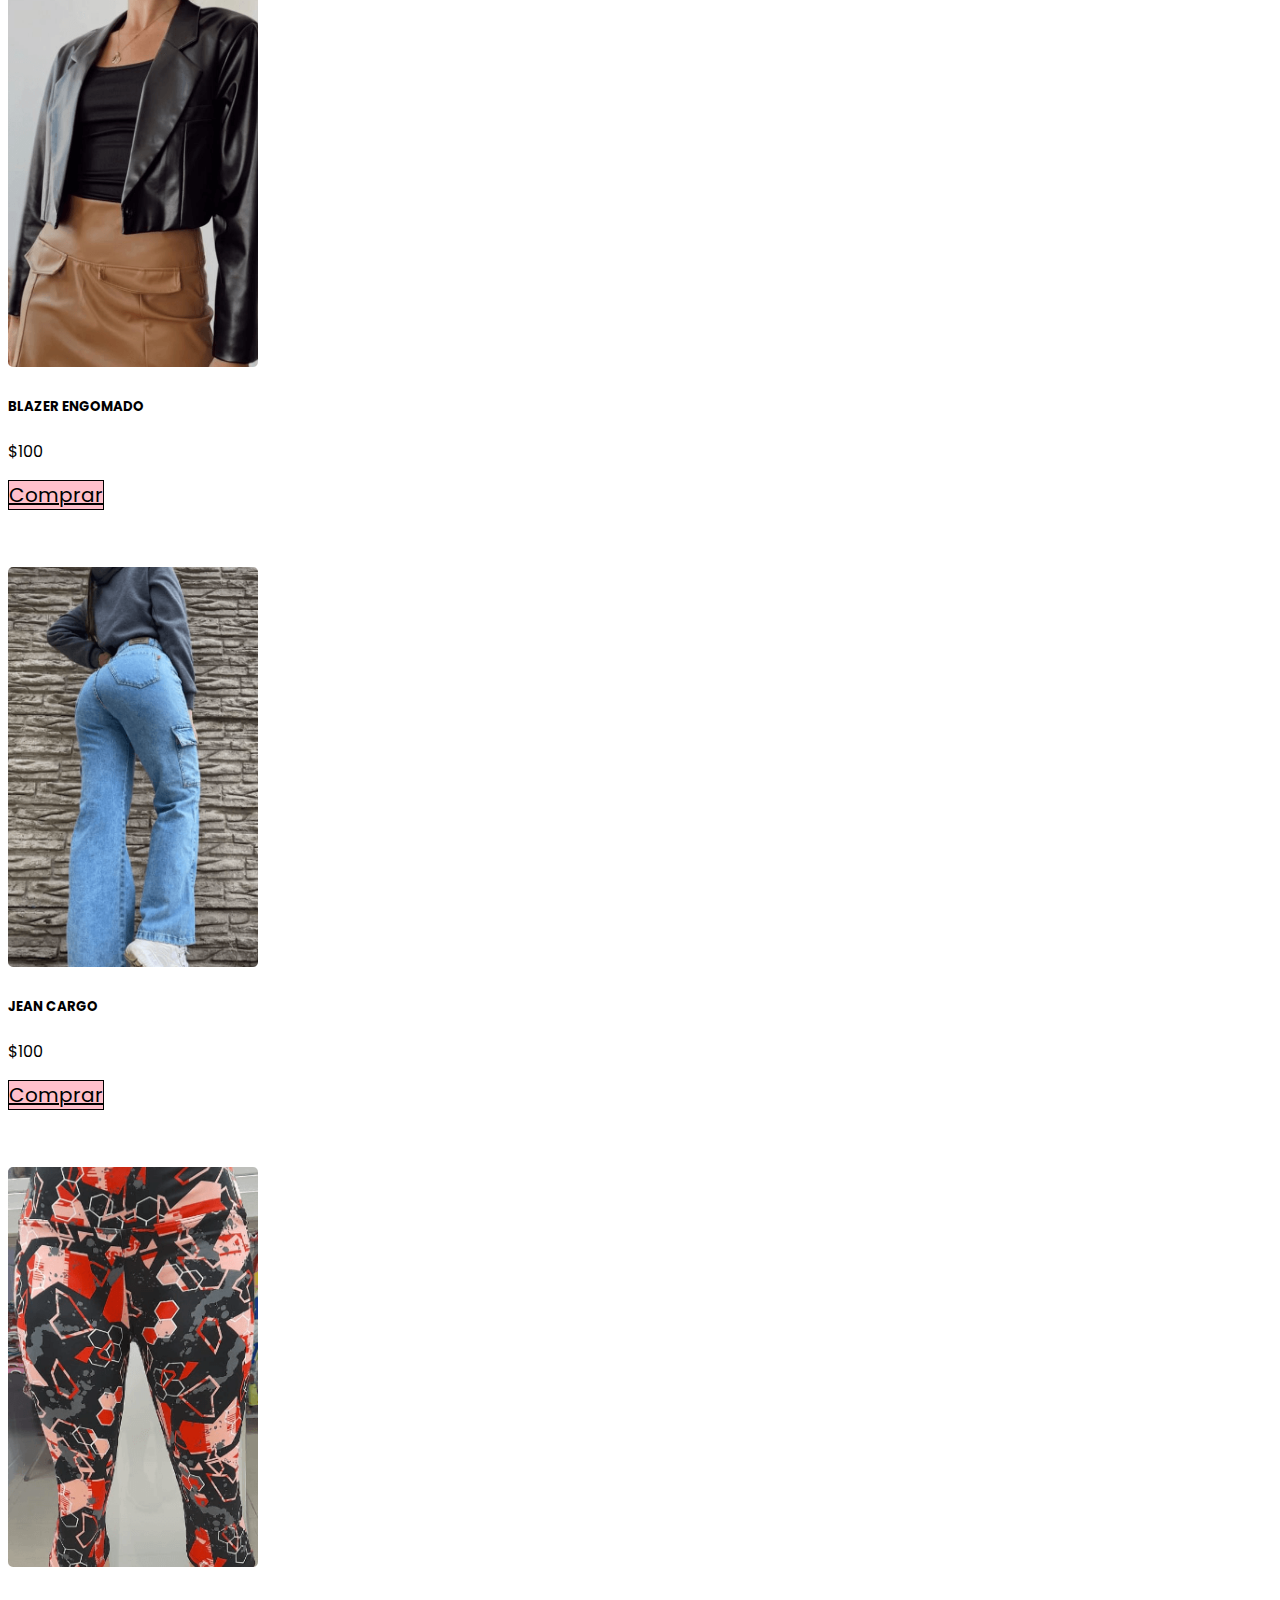
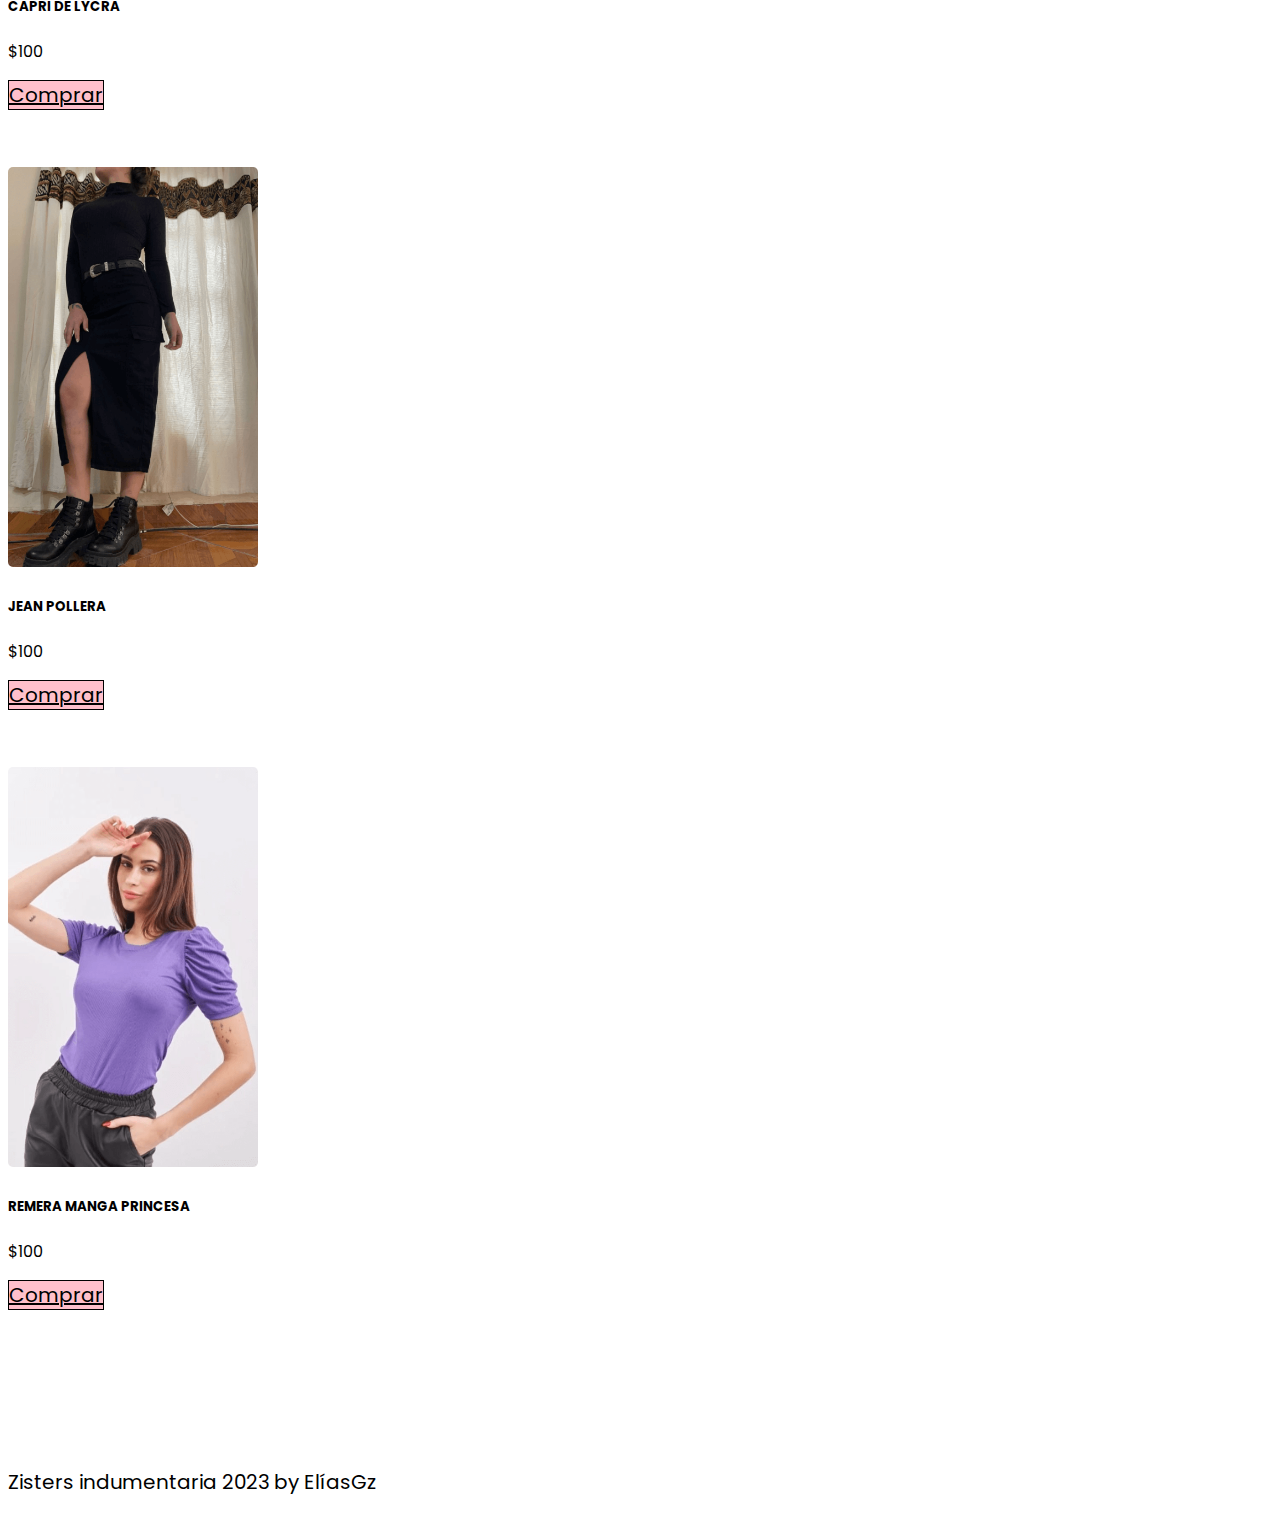
==== commit 4a084363: "media" ====
--- a/index.html
+++ b/index.html
@@ -1,278 +1,284 @@
 <!DOCTYPE html>
 <html lang="es">
+
 <head>
   <meta charset="UTF-8">
   <meta name="viewport" content="width=device-width, initial-scale=1.0">
-  <title>Zister Indumentaria</title> 
-  <link href="https://cdn.jsdelivr.net/npm/bootstrap@5.3.2/dist/css/bootstrap.min.css" rel="stylesheet" integrity="sha384-T3c6CoIi6uLrA9TneNEoa7RxnatzjcDSCmG1MXxSR1GAsXEV/Dwwykc2MPK8M2HN" crossorigin="anonymous">
+  <title>Zister Indumentaria</title>
+  <link href="https://cdn.jsdelivr.net/npm/bootstrap@5.3.2/dist/css/bootstrap.min.css" rel="stylesheet"
+    integrity="sha384-T3c6CoIi6uLrA9TneNEoa7RxnatzjcDSCmG1MXxSR1GAsXEV/Dwwykc2MPK8M2HN" crossorigin="anonymous">
   <link rel="stylesheet" href="./css/style.css">
   <link rel="shortcut icon" href="./img/LOGO-icon.webp">
 </head>
+
 <body>
-<!-- MENU NAV-->   
-  <nav class="navbar navbar-expand-lg fixed-top">         
-      <div class="container-fluid ">  
-        <a href="./index.html" class="navbar-brand mx-auto"><img src="./img/LOGO.png" alt="logo-zisters"></a>       
-        <button class="navbar-toggler" type="button" data-bs-toggle="collapse" 
-        data-bs-target="#navbar-start" aria-controls="navbar-start" aria-expanded="false"
-        aria-label="Toggle navigator">
-      <span class="navbar-toggler-icon"></span>
-     </button>
-        <div class="collapse navbar-collapse" id="navbar-start">
-         <ul class="navbar-nav ms-auto mb-2 mb-lg-0 mt-3">
-           <li class="nav-item ms-4"><a class="nav-link" href="#carouselE1">Inicio</a></li>
-           <li class="nav-item ms-4"><a class="nav-link" href="./product.html">Catálogo</a></li>
-           <li class="nav-item ms-4"><a class="nav-link mb-lg-3" href="#destacado">Destacado</a></li>
-           <li class="nav-item ms-4"><a class="nav-link" href="./contact.html">Contactanos</a></li>
-          </ul> 
-        </div> 
-      </div>      
-  </nav>    
-<!-- MENU NAV-->
-  
-<!--CARRUSEL-->
-  <div id="carouselE1" class="carousel slide" data-bs-ride="carousel">     
-        <div class="carousel-indicators">
-          <button type="button" data-bs-target="#carouselE1" data-bs-slide-to="0" class="active" aria-current="true"></button>
-          <button type="button" data-bs-target="#carouselE1" data-bs-slide-to="1"></button>
-          <button type="button" data-bs-target="#carouselE1" data-bs-slide-to="2"></button>
-        </div>
-        <div class="carousel-inner">
-          <div class="carousel-item active">
-            <img src="./img/hero1.jpg" class="d-block w-100" alt="...">          
-            
-          </div>
-          <div class="carousel-item">
-            <img src="./img/hero2.jpg" class="d-block w-100" alt="...">         
-          </div>
-          <div class="carousel-item">
-            <img src="./img/hero3.jpg" class="d-block w-100" alt="..." >
-         
-          </div>
-        </div>
-        <button class="carousel-control-prev" type="button" data-bs-target="#carouselE1" data-bs-slide="prev">
-          <span class="carousel-control-prev-icon" aria-hidden="true"></span>
-          <span class="visually-hidden">Previous</span>
-        </button>
-        <button class="carousel-control-next" type="button" data-bs-target="#carouselE1" data-bs-slide="next">
-          <span class="carousel-control-next-icon" aria-hidden="true"></span>
-          <span class="visually-hidden">Next</span>
-        </button>
- </div>
-<!-- CARRUSEL-->
-
-<!-- INFO-->
-<section class="section-icons mt-3">
-  <div class="container">
-    <div class="row">
-      <div class="col-12 col-md-12 col-lg-4 text-center box-icons">
-        <div class="d-flex align-items-center mt-3">
-         <img src="./img/envio-icon.gif" alt="">
-          <div class="send ms-4">
-            <h3>Envio Gratis</h3>
-            <p>Compra cuanto quieras y recibilo en tu casa!</p>
-          </div>
-        </div>
-      </div>
-      <div class="col-12 col-md-12 col-lg-4 text-center box-icons">
-        <div class="d-flex align-items-center mt-3">
-          <img src="./img/re-icon.gif" alt="">
-          <div class=" send ms-4">
-            <h3>Rembolso</h3>
-            <p>Pedi tu reembolso sin mas vueltas!</p>
-          </div>
-        </div>
-      </div>
-      <div class="col-12 col-md-12 col-lg-4 text-center box-icons">
-        <div class="d-flex align-items-center mt-3">
-          <img src="./img/gift-icon.gif" alt="">
-          <div class="send ms-4">
-            <h3>Regalo</h3>
-            <p>Encontra la ropa indicada para esa persona especial</p>
-          </div>
-        </div>
-      </div>
-    </div>
+  <!-- MENU NAV-->
+  <nav class="navbar navbar-expand-lg fixed-top">
+    <div class="container-fluid ">
+      <a href="./index.html" class="navbar-brand mx-auto"><img src="./img/LOGO.png" alt="logo-zisters"></a>
+      <button class="navbar-toggler" type="button" data-bs-toggle="collapse" data-bs-target="#navbar-start"
+        aria-controls="navbar-start" aria-expanded="false" aria-label="Toggle navigator">
+        <span class="navbar-toggler-icon"></span>
+      </button>
+      <div class="collapse navbar-collapse" id="navbar-start">
+        <ul class="navbar-nav ms-auto mb-2 mb-lg-0 mt-3">
+          <li class="nav-item ms-4"><a class="nav-link" href="#carouselE1">Inicio</a></li>
+          <li class="nav-item ms-4"><a class="nav-link" href="./product.html">Catálogo</a></li>
+          <li class="nav-item ms-4"><a class="nav-link mb-lg-3" href="#destacado">Destacado</a></li>
+          <li class="nav-item ms-4"><a class="nav-link" href="./contact.html">Contactanos</a></li>
+        </ul>
+      </div>
+    </div>
+  </nav>
+  <!-- MENU NAV-->
+
+  <!--CARRUSEL-->
+  <div id="carouselE1" class="carousel slide" data-bs-ride="carousel">
+    <div class="carousel-indicators">
+      <button type="button" data-bs-target="#carouselE1" data-bs-slide-to="0" class="active"
+        aria-current="true"></button>
+      <button type="button" data-bs-target="#carouselE1" data-bs-slide-to="1"></button>
+      <button type="button" data-bs-target="#carouselE1" data-bs-slide-to="2"></button>
+    </div>
+    <div class="carousel-inner">
+      <div class="carousel-item active">
+        <img src="./img/hero1.jpg" class="d-block w-100" alt="...">
+
+      </div>
+      <div class="carousel-item">
+        <img src="./img/hero2.jpg" class="d-block w-100" alt="...">
+      </div>
+      <div class="carousel-item">
+        <img src="./img/hero3.jpg" class="d-block w-100" alt="...">
+
+      </div>
+    </div>
+    <button class="carousel-control-prev" type="button" data-bs-target="#carouselE1" data-bs-slide="prev">
+      <span class="carousel-control-prev-icon" aria-hidden="true"></span>
+      <span class="visually-hidden">Previous</span>
+    </button>
+    <button class="carousel-control-next" type="button" data-bs-target="#carouselE1" data-bs-slide="next">
+      <span class="carousel-control-next-icon" aria-hidden="true"></span>
+      <span class="visually-hidden">Next</span>
+    </button>
   </div>
-</section>
-<!-- INFO-->
-  
-<!--CARDS-->
+  <!-- CARRUSEL-->
+
+  <!-- INFO-->
+  <section class="section-icons mt-3">
+    <div class="container">
+      <div class="row">
+        <div class="col-12 col-md-12 col-lg-4 text-center box-icons">
+          <div class="d-flex align-items-center mt-3">
+            <img src="./img/envio-icon.gif" alt="">
+            <div class="ms-4 align-items-center">
+              <h3>Envio Gratis</h3>
+              <p>Compra cuanto quieras y recibilo en tu casa!</p>
+            </div>
+          </div>
+        </div>
+        <div class="col-12 col-md-12 col-lg-4 text-center box-icons">
+          <div class="d-flex align-items-center mt-3">
+            <img src="./img/re-icon.gif" alt="">
+            <div class="ms-4 align-items-center">
+              <h3>Rembolso</h3>
+              <p>Si no te gusta, pedinos tu reembolso sin mas vueltas!</p>
+            </div>
+          </div>
+        </div>
+        <div class="col-12 col-md-12 col-lg-4 text-center box-icons">
+          <div class="d-flex align-items-center mt-3">
+            <img src="./img/gift-icon.gif" alt="">
+            <div class="ms-4 align-items-center">
+              <h3>Regalo</h3>
+              <p>Encontra la ropa indicada para esa persona especial</p>
+            </div>
+          </div>
+        </div>
+      </div>
+    </div>
+  </section>
+  <!-- INFO-->
+
+  <!--CARDS-->
   <section class="services">
     <div class="container">
       <div class="row">
-          <div class="col-12 col-md-12 col-lg-6 mb-2">
-            <div class="card text-black text-center bg-card1 pb-3">
-              <div class="card-body">            
-                                   
-              </div>
-            </div>
-          </div>             
-          <div class="col-12 col-md-12 col-lg-6 mb-1">
-            <div class="card text-black text-center bg-card2 pb-3">
-              <div class="card-bodytwo">            
-                                   
-              </div>
-            </div>
-          </div>         
-          <div class="col-12 col-md-12 col-lg-6 mb-2">
-            <div class="card text-black text-center bg-card3 pb-3">
-              <div class="card-bodythree">                         
-              </div>
-            </div>
-          </div>        
-          <div class="col-12 col-md-12 col-lg-6 mb-2">
-            <div class="card text-black text-center bg-card4 pb-3">
-              <div class="card-bodyfour">
-                           
-              </div>
-            </div>
-          </div>            
-          <div class="col-12 col-md-12 col-lg-6 mb-1">
-            <div class="card text-black text-center bg-card5 pb-2">
-              <div class="card-bodyfive">                             
-              </div>
-            </div>
-          </div>          
-          <div class="col-12 col-md-12 col-lg-6 mb-1">
-            <div class="card text-black text-center bg-card6 pb-2">
-              <div class="card-bodysix">                          
-              </div>
-            </div>
-          </div>
-      </div>
-    </div>    
-</section>
-<!--CARDS-->
-
-<!-- PRODUCTOS--> 
-
-<section class="product" id="destacado">
-  <div class="container">
-
-    <div class="row">
-      <div class="col-md-12">
-        <div class="section-header text-center pb-2">
-          <h2>Destacado</h2>
-          <p>Nuestros nuevos productos</p>
-        </div>
-      </div>
-    
-      <div class="col-12 col-md-12 col-lg-3">
-        <div class="card-prd bg-light shadow-sm border-0 px-2 py-3 mb-4">
-          <div class="text-center">
-            <img src="./img/Cards/biker-bolsi1.PNG" alt="">
-          </div>
-          <div class="card-body2">
-            <h5 class="card-title">BIKER CON BOLSILLO</h5>
-            <p>$100</p>
-            <a href="#" class="btn btn-primary">Comprar</a>
-          </div>
-        </div>
-      </div>
-    
-      <div class="col-12 col-md-12 col-lg-3">
-        <div class="card-prd bg-light shadow-sm border-0 px-2 py-3 mb-4">
-          <div class="text-center">
-            <img src="./img/Cards/camisa.jpg" alt="">
-          </div>
-          <div class="card-body2">
-            <h5 class="card-title">CAMISA</h5>
-            <p>$100</p>
-            <a href="#" class="btn btn-primary">Comprar</a>
-          </div>
-        </div>
-      </div>
-    
-      <div class="col-12 col-md-12 col-lg-3">
-        <div class="card-prd bg-light shadow-sm border-0 px-2 py-3 mb-4">
-          <div class="text-center">
-            <img src="./img/Cards/jogger-cargo2.PNG" alt="">
-          </div>
-          <div class="card-body2">
-            <h5 class="card-title">JOGGER CARGO</h5>
-            <p>$100</p>
-            <a href="#" class="btn btn-primary">Comprar</a>
-          </div>
-        </div>
-      </div>
-   
-      <div class="col-12 col-md-12 col-lg-3">
-        <div class="card-prd bg-light shadow-sm border-0 px-2 py-3 mb-4">
-          <div class="text-center">
-            <img src="./img/Cards/blazer-eng2.PNG" alt="">
-          </div>
-          <div class="card-body2">
-            <h5 class="card-title">BLAZER ENGOMADO</h5>
-            <p>$100</p>
-            <a href="#" class="btn btn-primary">Comprar</a>
-          </div>
-        </div>
-      </div>
-   
-      <div class="col-12 col-md-12 col-lg-3">
-        <div class="card-prd bg-light shadow-sm border-0 px-2 py-3 mb-4">
-          <div class="text-center">
-            <img src="./img/Cards/jean-cargo2.PNG" alt="">
-          </div>
-          <div class="card-body2">
-            <h5 class="card-title">JEAN CARGO</h5>
-            <p>$100</p>
-            <a href="#" class="btn btn-primary">Comprar</a>
-          </div>
-        </div>
-      </div>
-    
-      <div class="col-12 col-md-12 col-lg-3">
-        <div class="card-prd bg-light shadow-sm border-0 px-2 py-3 mb-4">
-          <div class="text-center">
-            <img src="./img/Cards/capri5.PNG" alt="">
-          </div>
-          <div class="card-body2">
-            <h5 class="card-title">CAPRI DE LYCRA</h5>
-            <p>$100</p>
-            <a href="#" class="btn btn-primary">Comprar</a>
-          </div>
-        </div>
-      </div>
-
-      <div class="col-12 col-md-12 col-lg-3">
-        <div class="card-prd bg-light shadow-sm border-0 px-2 py-3 mb-4">
-          <div class="text-center">
-            <img src="./img/Cards/jean-pollera4.PNG" alt="">
-          </div>
-          <div class="card-body2">
-            <h5 class="card-title">JEAN POLLERA</h5>
-            <p>$100</p>
-            <a href="#" class="btn btn-primary">Comprar</a>
-          </div>
-        </div>
-      </div>
-    
-      <div class="col-12 col-md-12 col-lg-3">
-        <div class="card-prd bg-light shadow-sm border-0 px-2 py-3 mb-4">
-          <div class="text-center">
-            <img src="./img/Cards/remera-princesa2.PNG" alt="">
-          </div>
-          <div class="card-body2">
-            <h5 class="card-title">REMERA MANGA PRINCESA</h5>
-            <p>$100</p>
-            <a href="#" class="btn btn-primary">Comprar</a>
-          </div>
-        </div>
-      </div>
-    </div>
-  </div>    
-</section>
-<!-- PRODUCTOS--> 
-  
-<footer class="bg-dark p-2 text-center">
-  <div class="container">
-    <p class="text-white">Zisters indumentaria 2023 by ElíasGz</p>
-  </div>
-</footer>
-
-<!--Javascript-->
-<script src="https://cdn.jsdelivr.net/npm/bootstrap@5.3.2/dist/js/bootstrap.bundle.min.js" integrity="sha384-C6RzsynM9kWDrMNeT87bh95OGNyZPhcTNXj1NW7RuBCsyN/o0jlpcV8Qyq46cDfL" crossorigin="anonymous"></script>  
- </body>
-</html>
+        <div class="col-12 col-md-12 col-lg-6 mb-2">
+          <div class="card text-black text-center bg-card1 pb-3">
+            <div class="card-body">
+
+            </div>
+          </div>
+        </div>
+        <div class="col-12 col-md-12 col-lg-6 mb-1">
+          <div class="card text-black text-center bg-card2 pb-3">
+            <div class="card-bodytwo">
+
+            </div>
+          </div>
+        </div>
+        <div class="col-12 col-md-12 col-lg-6 mb-2">
+          <div class="card text-black text-center bg-card3 pb-3">
+            <div class="card-bodythree">
+            </div>
+          </div>
+        </div>
+        <div class="col-12 col-md-12 col-lg-6 mb-2">
+          <div class="card text-black text-center bg-card4 pb-3">
+            <div class="card-bodyfour">
+
+            </div>
+          </div>
+        </div>
+        <div class="col-12 col-md-12 col-lg-6 mb-1">
+          <div class="card text-black text-center bg-card5 pb-2">
+            <div class="card-bodyfive">
+            </div>
+          </div>
+        </div>
+        <div class="col-12 col-md-12 col-lg-6 mb-1">
+          <div class="card text-black text-center bg-card6 pb-2">
+            <div class="card-bodysix">
+            </div>
+          </div>
+        </div>
+      </div>
+    </div>
+  </section>
+  <!--CARDS-->
+
+  <!-- PRODUCTOS-->
+
+  <section class="product" id="destacado">
+    <div class="container">
+
+      <div class="row">
+        <div class="col-md-12">
+          <div class="section-header text-center pb-2">
+            <h2>Destacado</h2>
+            <p>Nuestros nuevos productos</p>
+          </div>
+        </div>
+
+        <div class="col-12 col-md-12 col-lg-3">
+          <div class="card-prd bg-light shadow-sm border-0 px-2 py-3 mb-4">
+            <div class="text-center">
+              <img src="./img/Cards/biker-bolsi1.PNG" alt="">
+            </div>
+            <div class="card-body2">
+              <h5 class="card-title">BIKER CON BOLSILLO</h5>
+              <p>$100</p>
+              <a href="#" class="btn btn-primary">Comprar</a>
+            </div>
+          </div>
+        </div>
+
+        <div class="col-12 col-md-12 col-lg-3">
+          <div class="card-prd bg-light shadow-sm border-0 px-2 py-3 mb-4">
+            <div class="text-center">
+              <img src="./img/Cards/camisa.jpg" alt="">
+            </div>
+            <div class="card-body2">
+              <h5 class="card-title">CAMISA</h5>
+              <p>$100</p>
+              <a href="#" class="btn btn-primary">Comprar</a>
+            </div>
+          </div>
+        </div>
+
+        <div class="col-12 col-md-12 col-lg-3">
+          <div class="card-prd bg-light shadow-sm border-0 px-2 py-3 mb-4">
+            <div class="text-center">
+              <img src="./img/Cards/jogger-cargo2.PNG" alt="">
+            </div>
+            <div class="card-body2">
+              <h5 class="card-title">JOGGER CARGO</h5>
+              <p>$100</p>
+              <a href="#" class="btn btn-primary">Comprar</a>
+            </div>
+          </div>
+        </div>
+
+        <div class="col-12 col-md-12 col-lg-3">
+          <div class="card-prd bg-light shadow-sm border-0 px-2 py-3 mb-4">
+            <div class="text-center">
+              <img src="./img/Cards/blazer-eng2.PNG" alt="">
+            </div>
+            <div class="card-body2">
+              <h5 class="card-title">BLAZER ENGOMADO</h5>
+              <p>$100</p>
+              <a href="#" class="btn btn-primary">Comprar</a>
+            </div>
+          </div>
+        </div>
+
+        <div class="col-12 col-md-12 col-lg-3">
+          <div class="card-prd bg-light shadow-sm border-0 px-2 py-3 mb-4">
+            <div class="text-center">
+              <img src="./img/Cards/jean-cargo2.PNG" alt="">
+            </div>
+            <div class="card-body2">
+              <h5 class="card-title">JEAN CARGO</h5>
+              <p>$100</p>
+              <a href="#" class="btn btn-primary">Comprar</a>
+            </div>
+          </div>
+        </div>
+
+        <div class="col-12 col-md-12 col-lg-3">
+          <div class="card-prd bg-light shadow-sm border-0 px-2 py-3 mb-4">
+            <div class="text-center">
+              <img src="./img/Cards/capri5.PNG" alt="">
+            </div>
+            <div class="card-body2">
+              <h5 class="card-title">CAPRI DE LYCRA</h5>
+              <p>$100</p>
+              <a href="#" class="btn btn-primary">Comprar</a>
+            </div>
+          </div>
+        </div>
+
+        <div class="col-12 col-md-12 col-lg-3">
+          <div class="card-prd bg-light shadow-sm border-0 px-2 py-3 mb-4">
+            <div class="text-center">
+              <img src="./img/Cards/jean-pollera4.PNG" alt="">
+            </div>
+            <div class="card-body2">
+              <h5 class="card-title">JEAN POLLERA</h5>
+              <p>$100</p>
+              <a href="#" class="btn btn-primary">Comprar</a>
+            </div>
+          </div>
+        </div>
+
+        <div class="col-12 col-md-12 col-lg-3">
+          <div class="card-prd bg-light shadow-sm border-0 px-2 py-3 mb-4">
+            <div class="text-center">
+              <img src="./img/Cards/remera-princesa2.PNG" alt="">
+            </div>
+            <div class="card-body2">
+              <h5 class="card-title">REMERA MANGA PRINCESA</h5>
+              <p>$100</p>
+              <a href="#" class="btn btn-primary">Comprar</a>
+            </div>
+          </div>
+        </div>
+      </div>
+    </div>
+  </section>
+  <!-- PRODUCTOS-->
+
+  <footer class="bg-dark p-2 text-center">
+    <div class="container">
+      <p class="text-white">Zisters indumentaria 2023 by ElíasGz</p>
+    </div>
+  </footer>
+
+  <!--Javascript-->
+  <script src="https://cdn.jsdelivr.net/npm/bootstrap@5.3.2/dist/js/bootstrap.bundle.min.js"
+    integrity="sha384-C6RzsynM9kWDrMNeT87bh95OGNyZPhcTNXj1NW7RuBCsyN/o0jlpcV8Qyq46cDfL"
+    crossorigin="anonymous"></script>
+</body>
+
+</html>--- a/css/style.css
+++ b/css/style.css
@@ -1,306 +1,373 @@
 @import url('https://fonts.googleapis.com/css2?family=Poppins:ital,wght@0,100;0,200;0,300;0,400;0,500;0,600;0,700;0,800;0,900;1,100;1,200;1,300;1,400;1,500;1,600;1,700;1,800;1,900&display=swap');
 
-*{
+* {
   font-family: "Poppins", sans-serif;
 }
-.btn{
+
+.btn {
   font-size: 20px;
   border: 1px solid black;
   color: black;
   background-color: #ffc0cb;
 }
-.btn:hover{
-  border:none;
+
+.btn:hover {
+  border: none;
   background-color: black;
 }
 
 /*NAV*/
-nav{ 
-  background-color: #ffc0cb;  
+nav {
+  background-color: #ffc0cb;
   box-shadow: 1px 1px 10px 1px black;
   padding: 0;
 }
-.navbar-brand img{  
- border-radius: 50%; 
- width: 200px;;  
- margin-right:10px;
-
-}
-.navbar{
+
+.navbar-brand img {
+  border-radius: 50%;
+  width: 200px;
+  ;
+  margin-right: 10px;
+
+}
+
+.navbar {
   padding: 0;
 }
-.navbar a{    
+
+.navbar a {
   font-weight: 700;
-  font-size: 20px; 
-}
-.nav-link:hover{  
-  color: white;  
-  text-shadow: 1px 1px 10px black ;
-}
-.navbar-toggler:hover{
-border: 2px solid black;
+  font-size: 20px;
+}
+
+.nav-link:hover {
+  color: white;
+  text-shadow: 1px 1px 10px black;
+}
+
+.navbar-toggler:hover {
+  border: 2px solid black;
 }
 
 
 /*NAV*/
 
 /*CARRUSEL*/
-.carousel-item{
+.carousel-item {
   min-height: 400px;
- max-height:800px;
+  max-height: 800px;
   object-fit: cover;
 }
-.carousel-caption{
+
+.carousel-caption {
   bottom: 22px;
   z-index: 2;
 }
+
 /*CARRUSEL*/
 
 /*BOX ICONS*/
 
-.box-icons img{
+.box-icons img {
   width: 40px;
 }
-.box-icons h3{
+
+.box-icons h3 {
   font-size: 20px;
   font-weight: 800;
 }
+
 /*BOX ICONS*/
 
 /*TARJETAS GIGANTES*/
-.services{
-  padding: 80px 0;  
-}
-.card-body{
-  border-radius: 10px;
-  height: 500px; 
-  cursor: pointer;
-}
-.card-body:hover::after{
-  font-family: fantasy;
-   font-size: 70px;  
-   content: "NOVEDADES"; 
-   position: relative;
-   top: 40%;
-   opacity: 0.8;
- } 
-.bg-card1{
- height: 100%;
- background-image:url(../img/card1.jpg);
- background-position: center center;
- background-repeat: no-repeat;
- background-size: cover;
-}
-.bg-card1:hover{
-  background-image: linear-gradient(to top, #ff9a9d6d 0%, #fecfef5a 99%, #fecfef64 100%),url(../img/card1.jpg);  
-}
-.card-bodytwo{
-  border-radius: 10px;
-  height: 500px; 
-  cursor: pointer;
-}
-.card-bodytwo:hover::after{
-  font-family: fantasy;
-   font-size: 70px;  
-   content: "VERANO"; 
-   position: relative;
-   top: 40%;
-   opacity: 0.8;
- } 
-.bg-card2{
-  background-image:url(../img/card2.jpg);
-  background-position: center center;
-  background-repeat: no-repeat;
-  background-size: cover;
- }
- .bg-card2:hover{
-  background-image: linear-gradient(to top, #ff9a9d6d 0%, #fecfef5a 99%, #fecfef64 100%),url(../img/card2.jpg);
-}
-.card-bodythree{
-  border-radius: 10px;
-  height: 500px; 
-  cursor: pointer;
-}
-.card-bodythree:hover::after{
-  font-family: fantasy;
-   font-size: 70px;  
-   content: "JEANS"; 
-   position: relative;
-   top: 40%;
-   opacity: 0.8;
- } 
- .bg-card3{
-  background-image:url(../img/card3.jpg);
-  background-position: center center;
-  background-repeat: no-repeat;
-  background-size: cover;
- }
- .bg-card3:hover{
-  background-image: linear-gradient(to top, #ff9a9d6d 0%, #fecfef5a 99%, #fecfef64 100%),url(../img/card3.jpg);
-}
-.card-bodyfour{
-  border-radius: 10px;
-  height: 500px; 
-  cursor: pointer;
-}
-.card-bodyfour:hover::after{
-  font-family: fantasy;
-   font-size: 70px;  
-   content: "REMERAS"; 
-   position: relative;
-   top: 40%;
-   opacity: 0.8;
- } 
- .bg-card4{
-  background-image:url(../img/card4.jpg);
-  background-position: center center;
-  background-repeat: no-repeat;
-  background-size: cover;
- }
- .bg-card4:hover{
-  background-image: linear-gradient(to top, #ff9a9d6d 0%, #fecfef5a 99%, #fecfef64 100%),url(../img/card4.jpg);
-}
-.card-bodyfive{
-  border-radius: 10px;
-  height: 500px; 
-  cursor: pointer;
-}
-.card-bodyfive:hover::after{
-  font-family: fantasy;
-   font-size: 70px;  
-   content: "VESTIDOS"; 
-   position: relative;
-   top: 40%;
-   opacity: 0.8;
- } 
- .bg-card5{
-  background-image:url(../img/card5.jpg);
-  background-position: center center;
-  background-repeat: no-repeat;
-  background-size: cover;  
- }
- .bg-card5:hover{
-  background-image: linear-gradient(to top, #ff9a9d6d 0%, #fecfef5a 99%, #fecfef64 100%),url(../img/card5.jpg);  
-}
-.card-bodysix{
-  border-radius: 10px;
-  height: 500px; 
-  cursor: pointer;
-}
-.card-bodysix:hover::after{
-  font-family: fantasy;
-   font-size: 70px;  
-   content: "DEPORTIVOS"; 
-   position: relative;
-   top: 40%;
-   opacity: 0.8;
- } 
- .bg-card6{
-  background-image:url(../img/card6.jpg);
-  background-position: center center;
-  background-repeat: no-repeat;
-  background-size: cover;
- }
- .bg-card6:hover{
-  background-image: linear-gradient(to top, #ff9a9d6d 0%, #fecfef5a 99%, #fecfef64 100%),url(../img/card6.jpg);
-}
+.services {
+  padding: 80px 0;
+}
+
+.card-body {
+  border-radius: 10px;
+  height: 500px;
+  cursor: pointer;
+}
+
+.card-body:hover::after {
+  font-family: fantasy;
+  font-size: 70px;
+  content: "NOVEDADES";
+  position: relative;
+  top: 40%;
+  opacity: 0.8;
+}
+
+.bg-card1 {
+  height: 100%;
+  background-image: url(../img/card1.jpg);
+  background-position: center center;
+  background-repeat: no-repeat;
+  background-size: cover;
+}
+
+.bg-card1:hover {
+  background-image: linear-gradient(to top, #ff9a9d6d 0%, #fecfef5a 99%, #fecfef64 100%), url(../img/card1.jpg);
+}
+
+.card-bodytwo {
+  border-radius: 10px;
+  height: 500px;
+  cursor: pointer;
+}
+
+.card-bodytwo:hover::after {
+  font-family: fantasy;
+  font-size: 70px;
+  content: "VERANO";
+  position: relative;
+  top: 40%;
+  opacity: 0.8;
+}
+
+.bg-card2 {
+  background-image: url(../img/card2.jpg);
+  background-position: center center;
+  background-repeat: no-repeat;
+  background-size: cover;
+}
+
+.bg-card2:hover {
+  background-image: linear-gradient(to top, #ff9a9d6d 0%, #fecfef5a 99%, #fecfef64 100%), url(../img/card2.jpg);
+}
+
+.card-bodythree {
+  border-radius: 10px;
+  height: 500px;
+  cursor: pointer;
+}
+
+.card-bodythree:hover::after {
+  font-family: fantasy;
+  font-size: 70px;
+  content: "JEANS";
+  position: relative;
+  top: 40%;
+  opacity: 0.8;
+}
+
+.bg-card3 {
+  background-image: url(../img/card3.jpg);
+  background-position: center center;
+  background-repeat: no-repeat;
+  background-size: cover;
+}
+
+.bg-card3:hover {
+  background-image: linear-gradient(to top, #ff9a9d6d 0%, #fecfef5a 99%, #fecfef64 100%), url(../img/card3.jpg);
+}
+
+.card-bodyfour {
+  border-radius: 10px;
+  height: 500px;
+  cursor: pointer;
+}
+
+.card-bodyfour:hover::after {
+  font-family: fantasy;
+  font-size: 70px;
+  content: "REMERAS";
+  position: relative;
+  top: 40%;
+  opacity: 0.8;
+}
+
+.bg-card4 {
+  background-image: url(../img/card4.jpg);
+  background-position: center center;
+  background-repeat: no-repeat;
+  background-size: cover;
+}
+
+.bg-card4:hover {
+  background-image: linear-gradient(to top, #ff9a9d6d 0%, #fecfef5a 99%, #fecfef64 100%), url(../img/card4.jpg);
+}
+
+.card-bodyfive {
+  border-radius: 10px;
+  height: 500px;
+  cursor: pointer;
+}
+
+.card-bodyfive:hover::after {
+  font-family: fantasy;
+  font-size: 70px;
+  content: "VESTIDOS";
+  position: relative;
+  top: 40%;
+  opacity: 0.8;
+}
+
+.bg-card5 {
+  background-image: url(../img/card5.jpg);
+  background-position: center center;
+  background-repeat: no-repeat;
+  background-size: cover;
+}
+
+.bg-card5:hover {
+  background-image: linear-gradient(to top, #ff9a9d6d 0%, #fecfef5a 99%, #fecfef64 100%), url(../img/card5.jpg);
+}
+
+.card-bodysix {
+  border-radius: 10px;
+  height: 500px;
+  cursor: pointer;
+}
+
+.card-bodysix:hover::after {
+  font-family: fantasy;
+  font-size: 70px;
+  content: "DEPORTIVOS";
+  position: relative;
+  top: 40%;
+  opacity: 0.8;
+}
+
+.bg-card6 {
+  background-image: url(../img/card6.jpg);
+  background-position: center center;
+  background-repeat: no-repeat;
+  background-size: cover;
+}
+
+.bg-card6:hover {
+  background-image: linear-gradient(to top, #ff9a9d6d 0%, #fecfef5a 99%, #fecfef64 100%), url(../img/card6.jpg);
+}
+
 /*TARJETAS GIGANTES*/
 
 /*CARDS*/
-.product{
+.product {
   padding: 80px 0;
 }
-.card-prd{
+
+.card-prd {
   height: 600px;
 }
-.card-body2{
+
+.card-body2 {
   height: 200px;
 }
 
-.card-prd img{
+.card-prd img {
   border-radius: 5px;
-  width: 300px;  
+  width: 300px;
   height: 400px;
   object-fit: cover;
   cursor: pointer;
 }
+
 /*CARDS*/
-#icons-contact{
-  width: 50px;   
-}
-.contact img{    
+#icons-contact {
+  width: 50px;
+}
+
+.contact img {
   width: 800px;
 }
 
-footer{
+footer {
   font-size: 20px;
 }
 
 
-@media (max-width: 1700px) { 
-  .carousel-item{    
-    max-height: 800px;   
-  }
-}
-@media (max-width: 1399.98px) { 
-  .card-prd img{
-   width: 250px;
+@media (max-width: 1700px) {
+  .carousel-item {
+    max-height: 800px;
+  }
+}
+
+@media (max-width: 1399.98px) {
+  .card-prd img {
+    width: 250px;
   }
 }
 
 @media (max-width: 991.98px) {
-  .navbar-brand{  
+  .navbar-brand {
     display: none;
-     } 
-  .navbar-toggler{
-      margin-right:88% ;
-  } 
-  .contact img{    
+  }
+
+  .navbar-toggler {
+    margin-right: 88%;
+  }
+
+  .contact img {
     width: 700px;
   }
 }
 
-@media (max-width:767px) { 
-  .navbar-brand{  
-   display: none;
-    } 
-  .navbar-toggler{
-    margin-right:85% ;
-  }  
-  .carousel-item{
+@media (max-width:767px) {
+  .navbar-brand {
+    display: none;
+  }
+
+  .navbar-toggler {
+    margin-right: 85%;
+  }
+
+  .carousel-item {
     min-height: 500px;
   }
-  .carousel-item img{
+
+  .carousel-item img {
     height: 500px;
     object-fit: cover;
   }
-  .services{
+
+  .services {
     padding: 30px 0;
   }
-  .product{
+
+  .product {
     padding: 30px 0;
-  } 
-  .contact img{    
+  }
+
+  .contact img {
     width: 500px;
   }
 
 }
 
-@media (max-width: 330px) { 
-  .card-body:hover::after{
+@media (max-width: 400px) {
+  .send h3 {
+   display: flex;
+   justify-content: center;
+   text-align: center;
+  }
+
+}
+
+@media (max-width: 330px) {
+  .card-body:hover::after {
     font-family: fantasy;
-     font-size: 55px;     
-   } 
-  .card-bodysix:hover::after{
+    font-size: 55px;
+  }
+
+  .card-bodysix:hover::after {
     font-family: fantasy;
-     font-size: 60px;     
-   }   
-  .contact img{    
+    font-size: 60px;
+  }
+
+  .contact img {
     width: 300px;
-  }  
- }
- @media (max-width: 300px) {  
-  .contact img{    
+  }
+
+  .send h3 {
+    justify-content: center;
+    text-align: center;
+  }
+}
+
+@media (max-width: 300px) {
+  .contact img {
     width: 250px;
   }
- }
+}